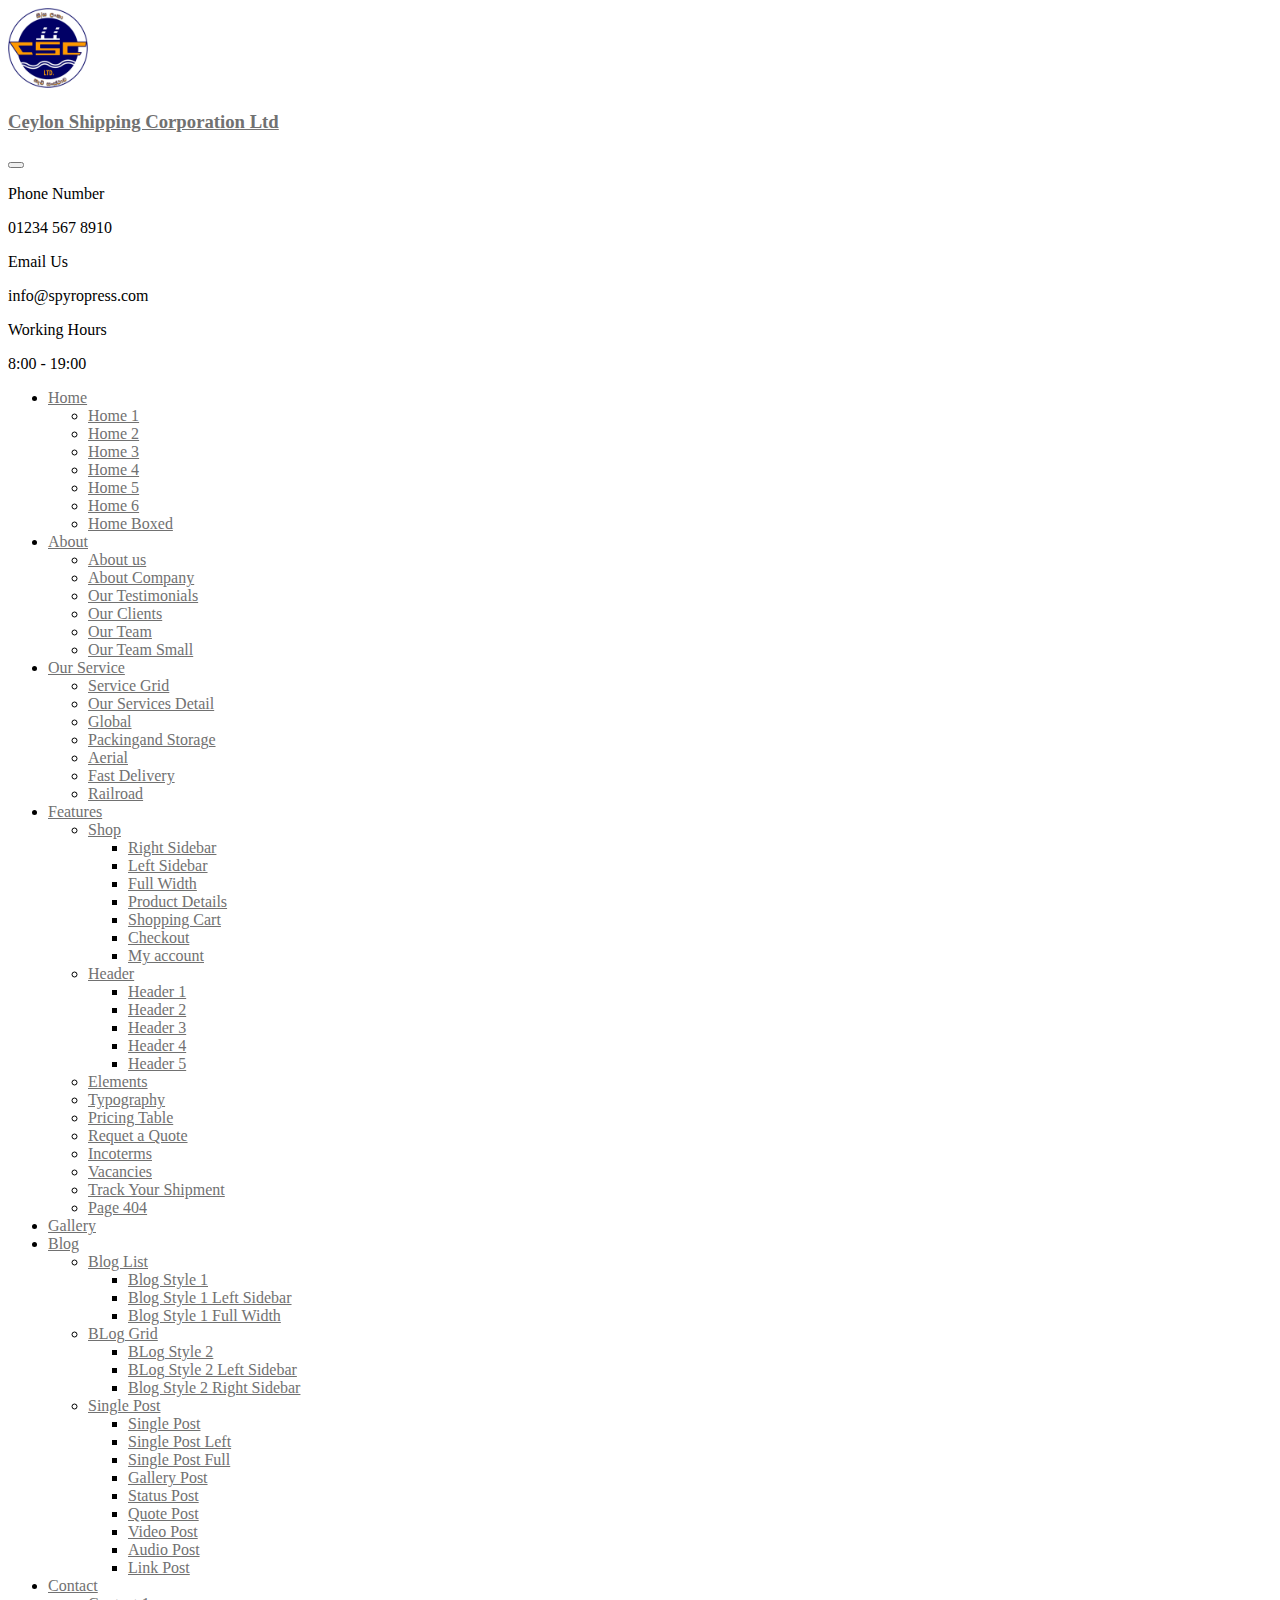
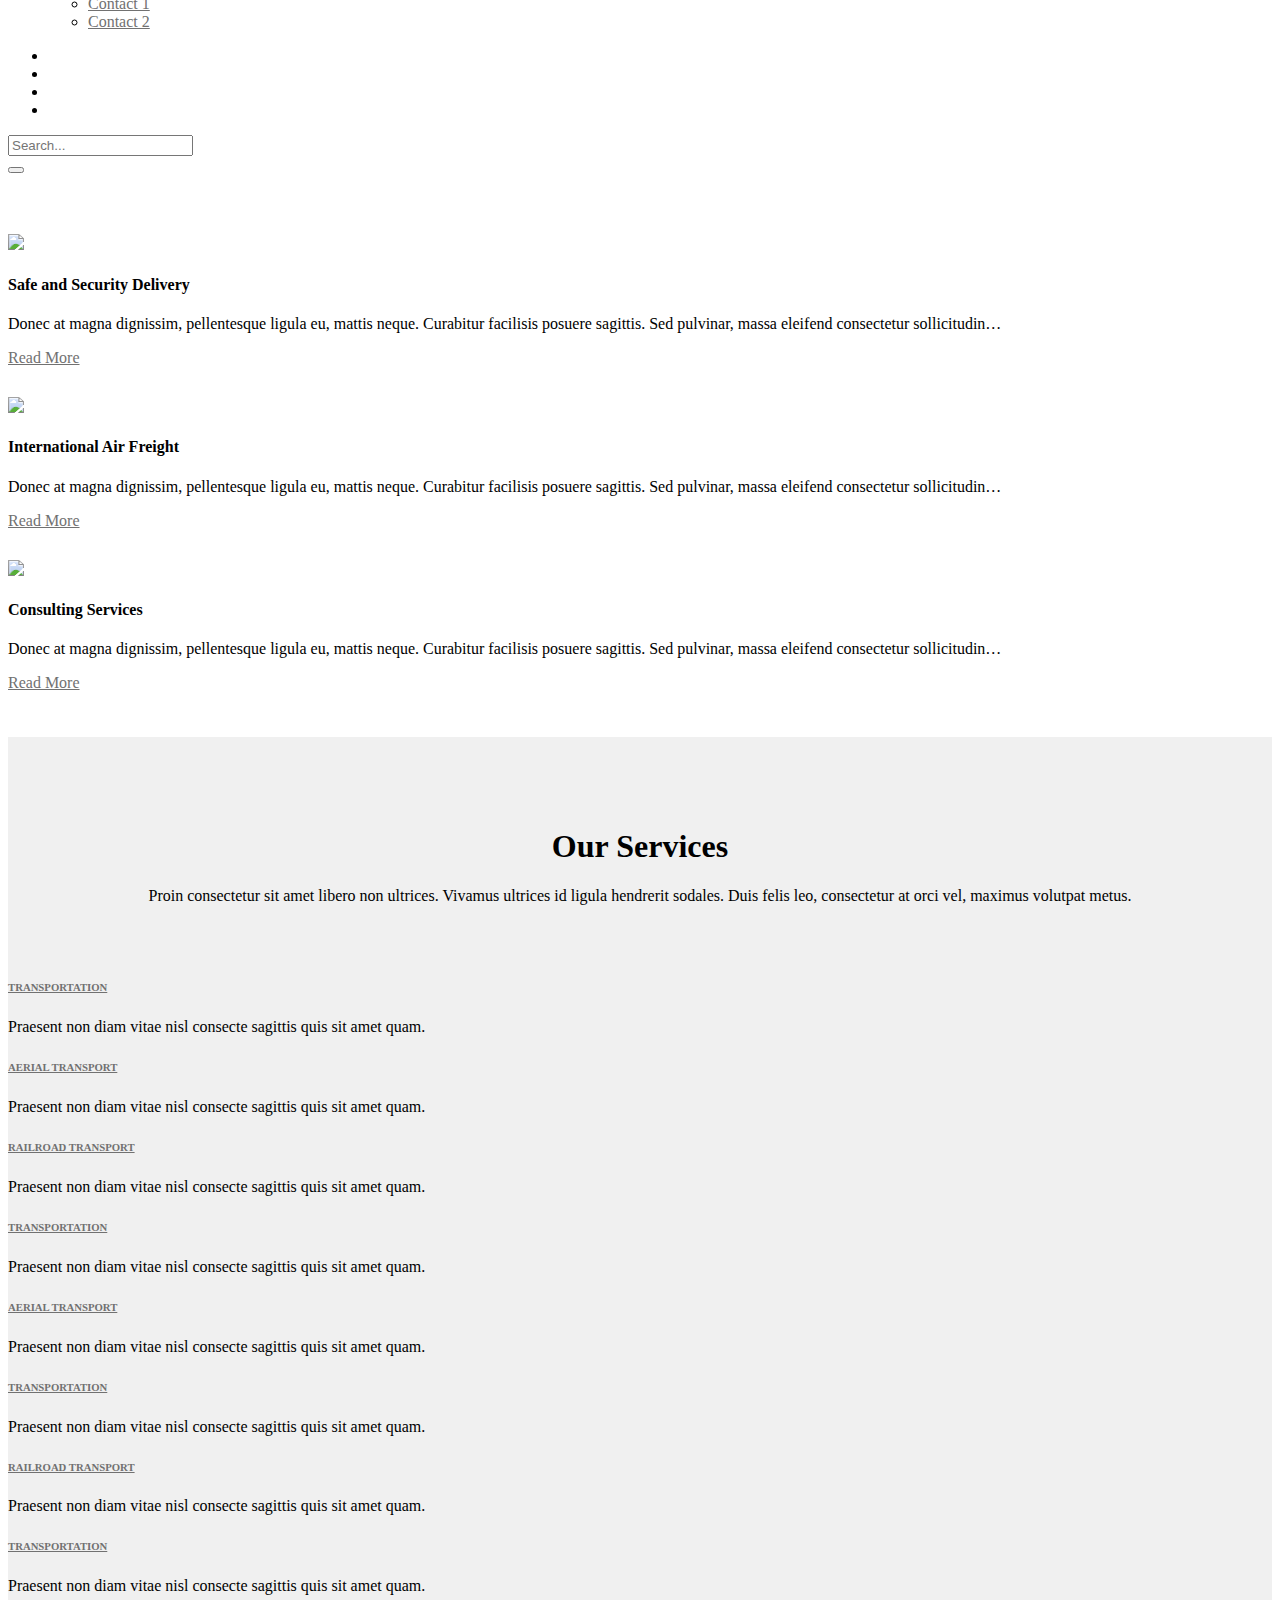
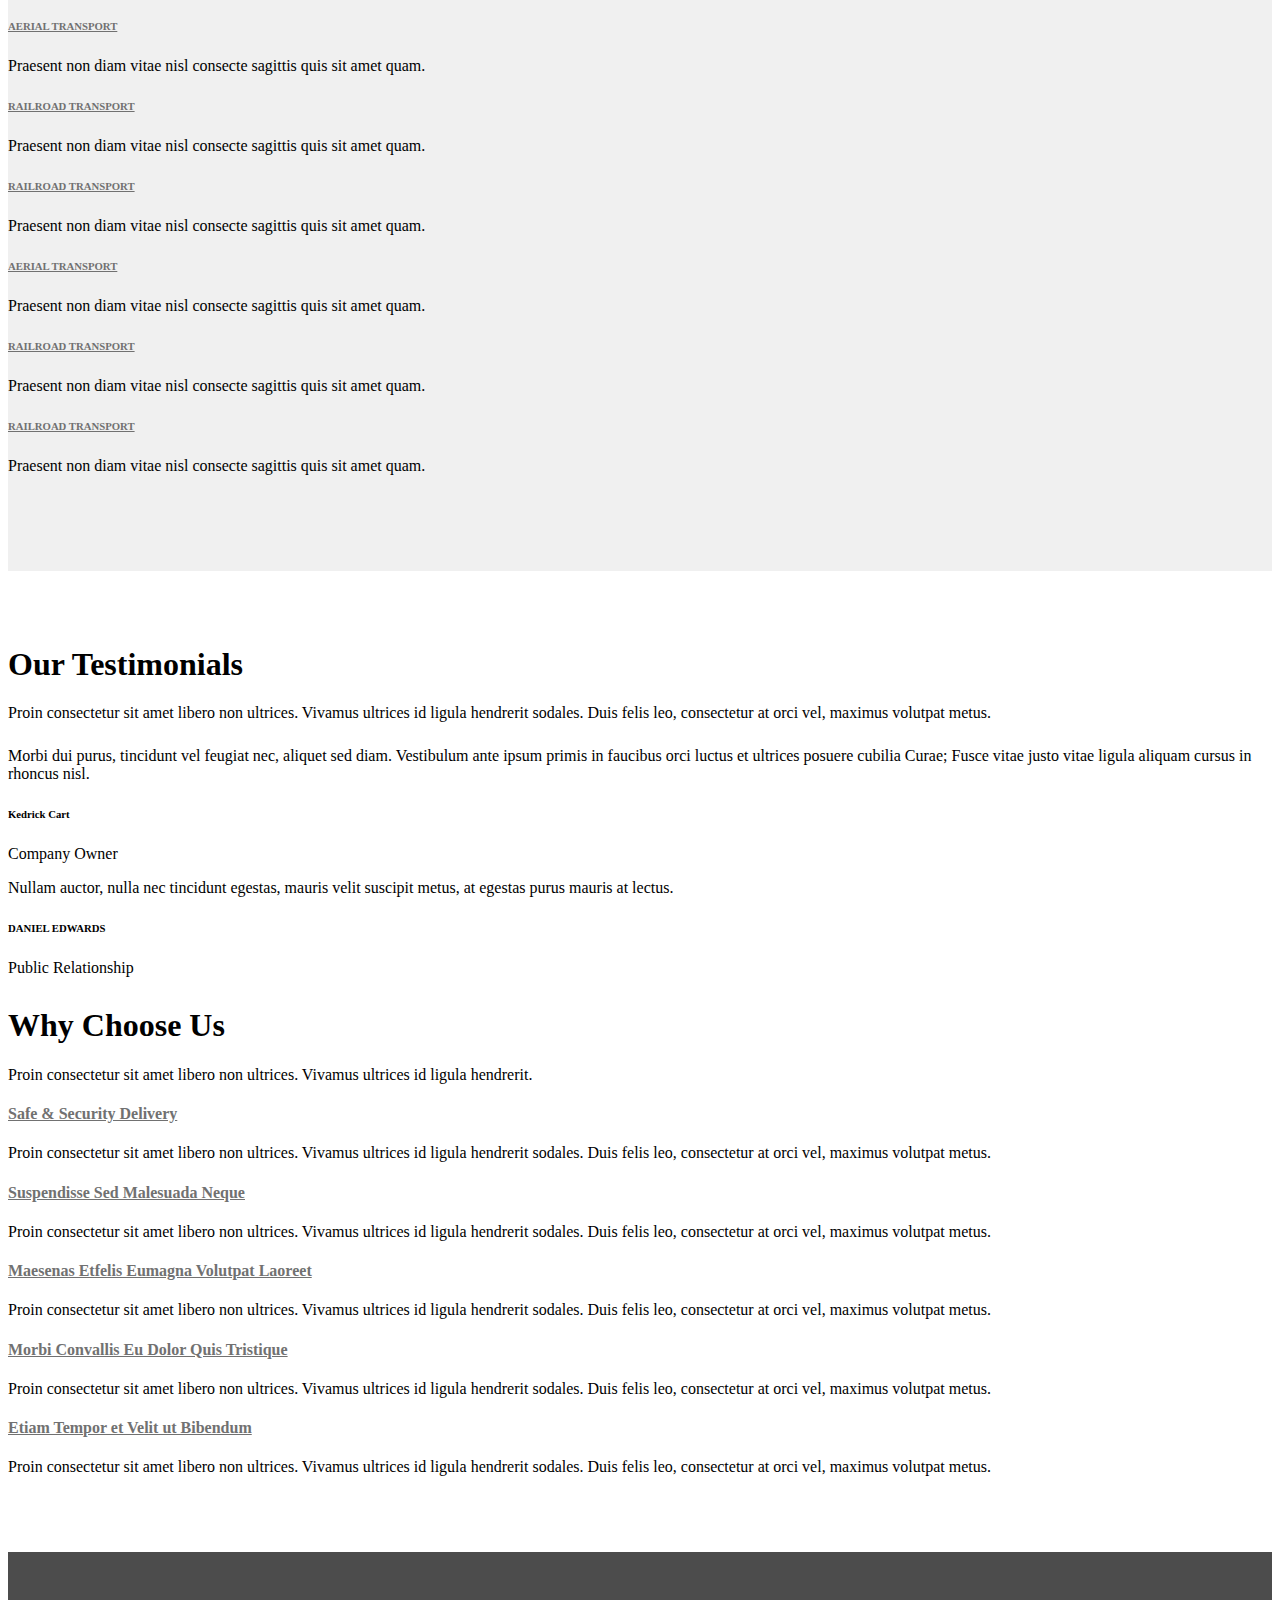
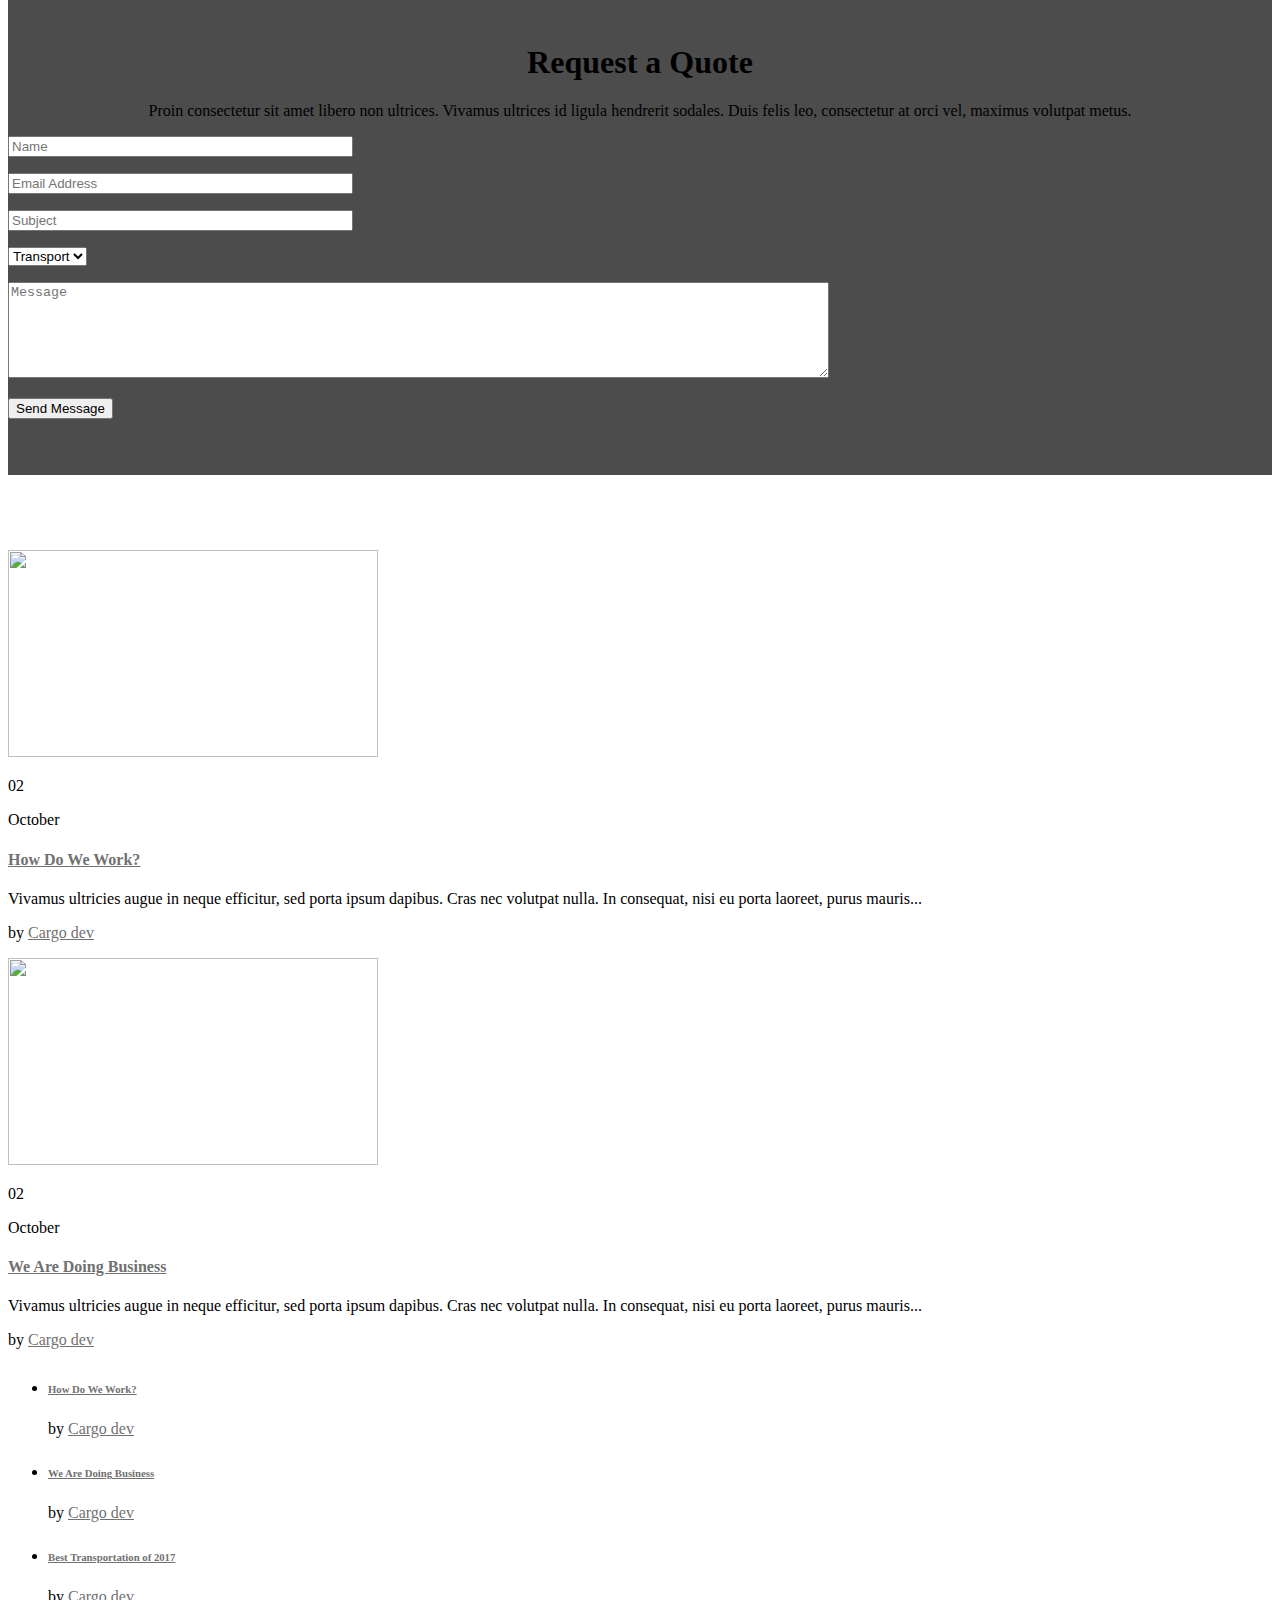
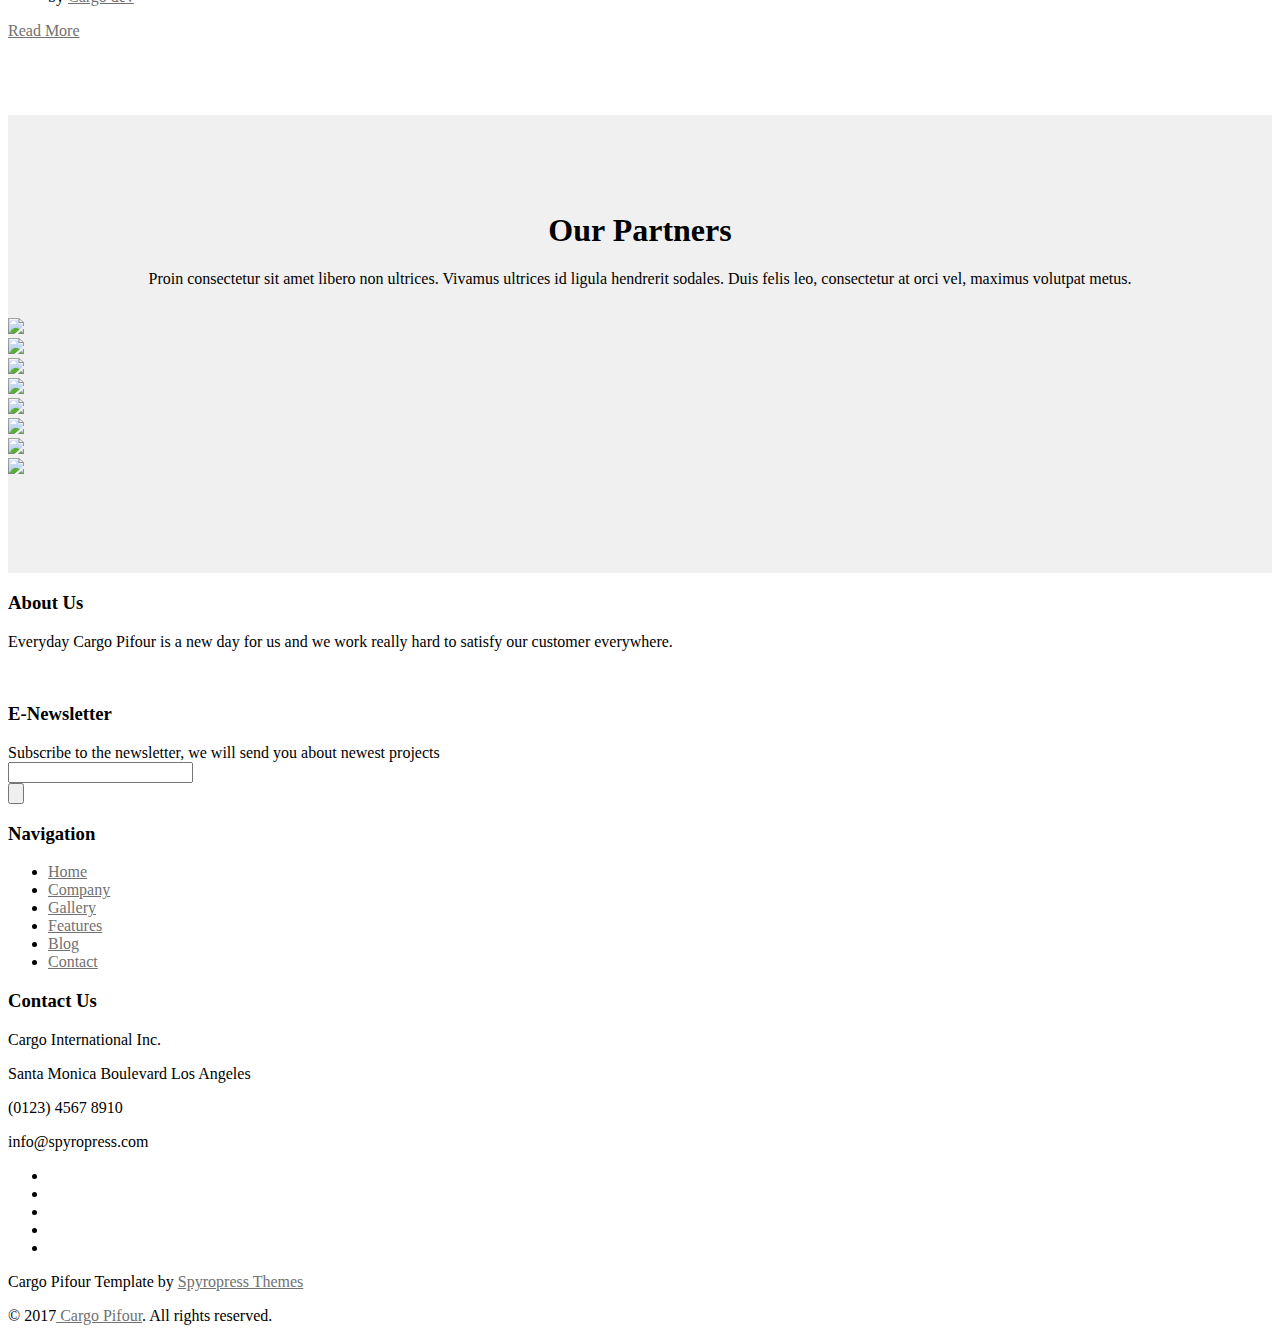
==== index.html @ 9b066dac "Init files: Logo changed" ====
<!DOCTYPE html>
<html lang="en-GB">

<head>
	<meta charset="UTF-8" />
	<meta name="viewport" content="initial-scale=1, width=device-width" />

	<!-- STYLES - START -->
	<link rel="profile" href="http://gmpg.org/xfn/11" />
	<link rel="pingback" href="http://demo.spyropress.com/themeforest/cargo-pifour/xmlrpc.php" />
	<link rel="shortcut icon" type="image/x-icon" href="http://demo.spyropress.com/themeforest/cargo-pifour/wp-content/themes/cargo-pifour/favicon.ico" />
	<title>Ceylon Shipping Corporation</title>
	<style type="text/css" data-type="vc_shortcodes-custom-css">
		.vc_custom_1527144439860 {
			margin-bottom: 45px !important;
			padding-top: 60px !important;
		}

		.vc_custom_1527144449738 {
			padding-top: 70px !important;
			padding-bottom: 55px !important;
			background-color: #f0f0f0 !important;
		}

		.vc_custom_1527144464434 {
			padding-top: 45px !important;
			padding-bottom: 60px !important;
		}

		.vc_custom_1527144474125 {
			padding-top: 70px !important;
			padding-bottom: 40px !important;
			background: rgba(0, 0, 0, 0.7) url(http://demo.spyropress.com/themeforest/cargo-pifour/wp-content/uploads/2017/10/bg-contact1.jpg?id=912) !important;
			background-position: center !important;
			background-repeat: no-repeat !important;
			background-size: cover !important;
			*background-color: rgb(0, 0, 0) !important;
		}

		.vc_custom_1527144483022 {
			padding-top: 45px !important;
			padding-bottom: 15px !important;
		}

		.vc_custom_1527144491847 {
			padding-top: 75px !important;
			padding-bottom: 95px !important;
			background-color: #f0f0f0 !important;
		}

		.vc_custom_1508555782010 {
			margin-bottom: 30px !important;
		}

		.vc_custom_1508555789869 {
			margin-bottom: 30px !important;
		}

		.vc_custom_1508555797067 {
			margin-bottom: 30px !important;
		}

		.vc_custom_1508682303495 {
			padding-bottom: 25px !important;
		}

		.vc_custom_1508746159305 {
			padding-bottom: 35px !important;
		}

		.vc_custom_1509585738208 {
			margin-top: 30px !important;
		}

		.vc_custom_1508746845796 {
			margin-top: 30px !important;
		}

		.vc_custom_1509585748386 {
			margin-top: 25px !important;
		}

		.vc_custom_1508832079896 {
			margin-top: 30px !important;
		}

		.vc_custom_1511777697873 {
			margin-top: 30px !important;
			margin-bottom: 60px !important;
		}

		.vc_custom_1508829983040 {
			margin-bottom: 30px !important;
		}
	</style>
	<link rel="stylesheet" href="assets/styles/style.css">
	<link rel='dns-prefetch' href='//fonts.googleapis.com' />
	<link rel='dns-prefetch' href='//s.w.org' />
	<link rel="alternate" type="application/rss+xml"
		title="Cargo Pifour - Logistic and Transportation WordPress Theme &raquo; Feed"
		href="http://demo.spyropress.com/themeforest/cargo-pifour/feed/" />
	<link rel="alternate" type="application/rss+xml"
		title="Cargo Pifour - Logistic and Transportation WordPress Theme &raquo; Comments Feed"
		href="http://demo.spyropress.com/themeforest/cargo-pifour/comments/feed/" />
	<!-- STYLES - END -->

	<!-- SCRIPTS - START -->
	<script type="text/javascript">
		window._wpemojiSettings = { "baseUrl": "https:\/\/s.w.org\/images\/core\/emoji\/12.0.0-1\/72x72\/", "ext": ".png", "svgUrl": "https:\/\/s.w.org\/images\/core\/emoji\/12.0.0-1\/svg\/", "svgExt": ".svg", "source": { "concatemoji": "http:\/\/demo.spyropress.com\/themeforest\/cargo-pifour\/wp-includes\/js\/wp-emoji-release.min.js?ver=5.2.9" } };
		!function (a, b, c) { function d(a, b) { var c = String.fromCharCode; l.clearRect(0, 0, k.width, k.height), l.fillText(c.apply(this, a), 0, 0); var d = k.toDataURL(); l.clearRect(0, 0, k.width, k.height), l.fillText(c.apply(this, b), 0, 0); var e = k.toDataURL(); return d === e } function e(a) { var b; if (!l || !l.fillText) return !1; switch (l.textBaseline = "top", l.font = "600 32px Arial", a) { case "flag": return !(b = d([55356, 56826, 55356, 56819], [55356, 56826, 8203, 55356, 56819])) && (b = d([55356, 57332, 56128, 56423, 56128, 56418, 56128, 56421, 56128, 56430, 56128, 56423, 56128, 56447], [55356, 57332, 8203, 56128, 56423, 8203, 56128, 56418, 8203, 56128, 56421, 8203, 56128, 56430, 8203, 56128, 56423, 8203, 56128, 56447]), !b); case "emoji": return b = d([55357, 56424, 55356, 57342, 8205, 55358, 56605, 8205, 55357, 56424, 55356, 57340], [55357, 56424, 55356, 57342, 8203, 55358, 56605, 8203, 55357, 56424, 55356, 57340]), !b }return !1 } function f(a) { var c = b.createElement("script"); c.src = a, c.defer = c.type = "text/javascript", b.getElementsByTagName("head")[0].appendChild(c) } var g, h, i, j, k = b.createElement("canvas"), l = k.getContext && k.getContext("2d"); for (j = Array("flag", "emoji"), c.supports = { everything: !0, everythingExceptFlag: !0 }, i = 0; i < j.length; i++)c.supports[j[i]] = e(j[i]), c.supports.everything = c.supports.everything && c.supports[j[i]], "flag" !== j[i] && (c.supports.everythingExceptFlag = c.supports.everythingExceptFlag && c.supports[j[i]]); c.supports.everythingExceptFlag = c.supports.everythingExceptFlag && !c.supports.flag, c.DOMReady = !1, c.readyCallback = function () { c.DOMReady = !0 }, c.supports.everything || (h = function () { c.readyCallback() }, b.addEventListener ? (b.addEventListener("DOMContentLoaded", h, !1), a.addEventListener("load", h, !1)) : (a.attachEvent("onload", h), b.attachEvent("onreadystatechange", function () { "complete" === b.readyState && c.readyCallback() })), g = c.source || {}, g.concatemoji ? f(g.concatemoji) : g.wpemoji && g.twemoji && (f(g.twemoji), f(g.wpemoji))) }(window, document, window._wpemojiSettings);
	</script>
	<style type="text/css">
		img.wp-smiley,
		img.emoji {
			display: inline !important;
			border: none !important;
			box-shadow: none !important;
			height: 1em !important;
			width: 1em !important;
			margin: 0 .07em !important;
			vertical-align: -0.1em !important;
			background: none !important;
			padding: 0 !important;
		}
	</style>
	<link rel='stylesheet' id='wc-block-style-css'
		href='http://demo.spyropress.com/themeforest/cargo-pifour/wp-content/plugins/woocommerce/packages/woocommerce-blocks/build/style.css?ver=2.3.0'
		media='all' />
	<link rel='stylesheet' id='contact-form-7-css'
		href='http://demo.spyropress.com/themeforest/cargo-pifour/wp-content/plugins/contact-form-7/includes/css/styles.css?ver=5.1.4'
		media='all' />
	<link rel='stylesheet' id='rs-plugin-settings-css'
		href='http://demo.spyropress.com/themeforest/cargo-pifour/wp-content/plugins/revslider/public/assets/css/settings.css?ver=5.4.8.3'
		media='all' />
	<style id='rs-plugin-settings-inline-css' type='text/css'>
		#rs-demo-id {}
	</style>
	<style id='woocommerce-inline-inline-css' type='text/css'>
		.woocommerce form .form-row .required {
			visibility: visible;
		}
	</style>
	<link rel='stylesheet' id='cargo_pifour-poppins-font-css'
		href='https://fonts.googleapis.com/css?family=Poppins:100,100i,200,200i,300,300i,400,400i,500,500i,600,600i,700,700i,800,800i,900,900i&#038;subset=latin%2Clatin-ext'
		media='all' />
	<link rel='stylesheet' id='cargo_pifour-lato-font-css'
		href='https://fonts.googleapis.com/css?family=Lato:100,100i,200,200i,300,300i,400,400i,500,500i,600,600i,700,700i,800,800i,900,900i&#038;subset=latin%2Clatin-ext'
		media='all' />
	<link rel='stylesheet' id='bootstrap-css'
		href='http://demo.spyropress.com/themeforest/cargo-pifour/wp-content/themes/cargo-pifour/assets/css/bootstrap.min.css?ver=5.2.9'
		media='all' />
	<link rel='stylesheet' id='bootstrap-select-css-css'
		href='http://demo.spyropress.com/themeforest/cargo-pifour/wp-content/themes/cargo-pifour/assets/css/bootstrap-select.css?ver=5.2.9'
		media='all' />
	<link rel='stylesheet' id='font-awesome-css'
		href='http://demo.spyropress.com/themeforest/cargo-pifour/wp-content/plugins/js_composer/assets/lib/bower/font-awesome/css/font-awesome.min.css?ver=6.0.5'
		media='all' />
	<link rel='stylesheet' id='wow-animate-css'
		href='http://demo.spyropress.com/themeforest/cargo-pifour/wp-content/themes/cargo-pifour/assets/css/animate.css?ver=5.2.9'
		media='all' />
	<link rel='stylesheet' id='magnific-popup-css-css'
		href='http://demo.spyropress.com/themeforest/cargo-pifour/wp-content/themes/cargo-pifour/assets/css/magnific-popup.css?ver=1.0.1'
		media='all' />
	<link rel='stylesheet' id='font-stroke-7-icon-css'
		href='http://demo.spyropress.com/themeforest/cargo-pifour/wp-content/themes/cargo-pifour/assets/css/pe-icon-7-stroke.css?ver=5.2.9'
		media='all' />
	<link rel='stylesheet' id='cargo-pifour-style-css'
		href='http://demo.spyropress.com/themeforest/cargo-pifour/wp-content/themes/cargo-pifour/style.css?ver=5.2.9'
		media='all' />
	<!--[if lt IE 9]>
<link rel='stylesheet' id='cargo-pifour-ie-css'  href='http://demo.spyropress.com/themeforest/cargo-pifour/wp-content/themes/cargo-pifour/assets/css/ie.css?ver=5.2.9'  media='all' />
<![endif]-->
	<link rel='stylesheet' id='cargo-pifour-static-css'
		href='http://demo.spyropress.com/themeforest/cargo-pifour/wp-content/themes/cargo-pifour/assets/css/static.css?ver=5.2.9'
		media='all' />
	<link rel='stylesheet' id='custom-dynamic-css'
		href='http://demo.spyropress.com/themeforest/cargo-pifour/wp-content/themes/cargo-pifour/assets/css/custom-dynamic.css?ver=5.2.9'
		media='all' />
	<style id='custom-dynamic-inline-css' type='text/css'>
		body .site-content {
			padding-top: 0;
		}

		body .site-content {
			padding-bottom: 0;
		}
	</style>
	<link rel='stylesheet' id='wpcargo-pifour-widget_cart_search_scripts-css'
		href='http://demo.spyropress.com/themeforest/cargo-pifour/wp-content/themes/cargo-pifour/inc/widgets/cart_search/cart_search.css?ver=5.2.9'
		media='all' />
	<link rel='stylesheet' id='newsletter-css'
		href='http://demo.spyropress.com/themeforest/cargo-pifour/wp-content/plugins/newsletter/style.css?ver=6.2.2'
		media='all' />
	<!--[if lt IE 9]>
<link rel='stylesheet' id='vc_lte_ie9-css'  href='http://demo.spyropress.com/themeforest/cargo-pifour/wp-content/plugins/js_composer/assets/css/vc_lte_ie9.min.css?ver=6.0.5'  media='screen' />
<![endif]-->
	<link rel='stylesheet' id='js_composer_front-css'
		href='http://demo.spyropress.com/themeforest/cargo-pifour/wp-content/plugins/js_composer/assets/css/js_composer.min.css?ver=6.0.5'
		media='all' />
	<script
		src='http://demo.spyropress.com/themeforest/cargo-pifour/wp-includes/js/jquery/jquery.js?ver=1.12.4-wp'></script>
	<script
		src='http://demo.spyropress.com/themeforest/cargo-pifour/wp-includes/js/jquery/jquery-migrate.min.js?ver=1.4.1'></script>
	<script
		src='http://demo.spyropress.com/themeforest/cargo-pifour/wp-content/plugins/revslider/public/assets/js/jquery.themepunch.tools.min.js?ver=5.4.8.3'></script>
	<script
		src='http://demo.spyropress.com/themeforest/cargo-pifour/wp-content/plugins/revslider/public/assets/js/jquery.themepunch.revolution.min.js?ver=5.4.8.3'></script>
	<script
		src='http://demo.spyropress.com/themeforest/cargo-pifour/wp-content/plugins/woocommerce/assets/js/jquery-blockui/jquery.blockUI.min.js?ver=2.70'></script>
	<script type='text/javascript'>
		/* <![CDATA[ */
		var wc_add_to_cart_params = { "ajax_url": "\/themeforest\/cargo-pifour\/wp-admin\/admin-ajax.php", "wc_ajax_url": "\/themeforest\/cargo-pifour\/?wc-ajax=%%endpoint%%", "i18n_view_cart": "View basket", "cart_url": "http:\/\/demo.spyropress.com\/themeforest\/cargo-pifour\/basket\/", "is_cart": "", "cart_redirect_after_add": "no" };
/* ]]> */
	</script>
	<script
		src='http://demo.spyropress.com/themeforest/cargo-pifour/wp-content/plugins/woocommerce/assets/js/frontend/add-to-cart.min.js?ver=3.7.0'></script>
	<script
		src='http://demo.spyropress.com/themeforest/cargo-pifour/wp-content/plugins/js_composer/assets/js/vendors/woocommerce-add-to-cart.js?ver=6.0.5'></script>
	<script
		src='http://demo.spyropress.com/themeforest/cargo-pifour/wp-content/themes/cargo-pifour/assets/js/bootstrap.min.js?ver=3.3.2'></script>
	<script
		src='http://demo.spyropress.com/themeforest/cargo-pifour/wp-content/plugins/ef4-framework/assets2/plugins/bootstrap-select/js/bootstrap-select.js?ver=5.2.9'></script>
	<link rel='https://api.w.org/' href='http://demo.spyropress.com/themeforest/cargo-pifour/wp-json/' />
	<link rel="EditURI" type="application/rsd+xml" title="RSD"
		href="http://demo.spyropress.com/themeforest/cargo-pifour/xmlrpc.php?rsd" />
	<link rel="wlwmanifest" type="application/wlwmanifest+xml"
		href="http://demo.spyropress.com/themeforest/cargo-pifour/wp-includes/wlwmanifest.xml" />
	<meta name="generator" content="WordPress 5.2.9" />
	<meta name="generator" content="WooCommerce 3.7.0" />
	<link rel="canonical" href="http://demo.spyropress.com/themeforest/cargo-pifour/" />
	<link rel='shortlink' href='http://demo.spyropress.com/themeforest/cargo-pifour/' />
	<link rel="alternate" type="application/json+oembed"
		href="http://demo.spyropress.com/themeforest/cargo-pifour/wp-json/oembed/1.0/embed?url=http%3A%2F%2Fdemo.spyropress.com%2Fthemeforest%2Fcargo-pifour%2F" />
	<link rel="alternate" type="text/xml+oembed"
		href="http://demo.spyropress.com/themeforest/cargo-pifour/wp-json/oembed/1.0/embed?url=http%3A%2F%2Fdemo.spyropress.com%2Fthemeforest%2Fcargo-pifour%2F&#038;format=xml" />
	<noscript>
		<style>
			.woocommerce-product-gallery {
				opacity: 1 !important;
			}
		</style>
	</noscript>
	<meta name="generator" content="Powered by WPBakery Page Builder - drag and drop page builder for WordPress." />
	<meta name="generator"
		content="Powered by Slider Revolution 5.4.8.3 - responsive, Mobile-Friendly Slider Plugin for WordPress with comfortable drag and drop interface." />
	<script>function setREVStartSize(e) {
			try {
				e.c = jQuery(e.c); var i = jQuery(window).width(), t = 9999, r = 0, n = 0, l = 0, f = 0, s = 0, h = 0;
				if (e.responsiveLevels && (jQuery.each(e.responsiveLevels, function (e, f) { f > i && (t = r = f, l = e), i > f && f > r && (r = f, n = e) }), t > r && (l = n)), f = e.gridheight[l] || e.gridheight[0] || e.gridheight, s = e.gridwidth[l] || e.gridwidth[0] || e.gridwidth, h = i / s, h = h > 1 ? 1 : h, f = Math.round(h * f), "fullscreen" == e.sliderLayout) { var u = (e.c.width(), jQuery(window).height()); if (void 0 != e.fullScreenOffsetContainer) { var c = e.fullScreenOffsetContainer.split(","); if (c) jQuery.each(c, function (e, i) { u = jQuery(i).length > 0 ? u - jQuery(i).outerHeight(!0) : u }), e.fullScreenOffset.split("%").length > 1 && void 0 != e.fullScreenOffset && e.fullScreenOffset.length > 0 ? u -= jQuery(window).height() * parseInt(e.fullScreenOffset, 0) / 100 : void 0 != e.fullScreenOffset && e.fullScreenOffset.length > 0 && (u -= parseInt(e.fullScreenOffset, 0)) } f = u } else void 0 != e.minHeight && f < e.minHeight && (f = e.minHeight); e.c.closest(".rev_slider_wrapper").css({ height: f })
			} catch (d) { console.log("Failure at Presize of Slider:" + d) }
		};</script>
	<style type="text/css" title="dynamic-css" class="options-output">
		#page-title {
			background-image: url('http://demo.spyropress.com/themeforest/cargo-pifour/wp-content/uploads/2017/10/header.png');
		}

		a {
			color: #717171;
		}

		a:hover {
			color: #006db7;
		}
	</style><noscript>
		<style>
			.wpb_animate_when_almost_visible {
				opacity: 1;
			}
		</style>
	</noscript>

	<script type="text/javascript"
		src="//demo.spyropress.com/themeforest/cargo-pifour/wp-content/plugins/revslider/public/assets/js/extensions/revolution.extension.slideanims.min.js"></script>
	<script type="text/javascript"
		src="//demo.spyropress.com/themeforest/cargo-pifour/wp-content/plugins/revslider/public/assets/js/extensions/revolution.extension.actions.min.js"></script>
	<script type="text/javascript"
		src="//demo.spyropress.com/themeforest/cargo-pifour/wp-content/plugins/revslider/public/assets/js/extensions/revolution.extension.layeranimation.min.js"></script>
	<script type="text/javascript"
		src="//demo.spyropress.com/themeforest/cargo-pifour/wp-content/plugins/revslider/public/assets/js/extensions/revolution.extension.navigation.min.js"></script>

</head>

<body class="home page-template-default page page-id-2 theme-cargo-pifour woocommerce-no-js wpb-js-composer js-comp-ver-6.0.5 vc_responsive">
	<div id="page" class="hfeed site ">
		<header id="masthead" class="site-header header-default header-transparent" role="banner">
			<!-- <div id="header_top" class="header-top layout1">
				<div class="container">
					<div class="header-top-wrap clearfix">
						<div class="header-top-left">
							<aside id="text-2" class="widget widget_text">
								<div class="textwidget">
									<p>Cargo Pifour Transportation Company</p>
								</div>
							</aside>
						</div>
						<div class="header-top-right hidden-xs hidden-sm">
							<aside id="nav_menu-2" class="widget widget_nav_menu">
								<div class="menu-menu-top-header-container">
									<ul id="menu-menu-top-header" class="menu">
										<li id="menu-item-1043"
											class="menu-item menu-item-type-post_type menu-item-object-page menu-item-1043">
											<a
												href="http://demo.spyropress.com/themeforest/cargo-pifour/table/">Extras</a>
										</li>
										<li id="menu-item-33"
											class="menu-item menu-item-type-custom menu-item-object-custom menu-item-33">
											<a href="http://spyropress.com/out/pifour">Buy Now</a></li>
									</ul>
								</div>
							</aside>
						</div>
					</div>
				</div>
			</div> -->
			<div id="header_middle" class="header-middle">
				<div class="container">
					<div class="header-middle-wrap">
						<div id="cshero-header-logo" class="site-branding header-middle-center">
							<div class="main_logo">
								<a class="main-logo" href="http://demo.spyropress.com/themeforest/cargo-pifour/">
									<img alt="Cargo Pifour - Logistic and Transportation WordPress Theme" width="80px" src="assets/images/cscl_logo.jpg">
									<h3 >Ceylon Shipping Corporation Ltd</h3>
								</a>
							</div>
							<button type="button" class="navbar-toggle collapsed" data-toggle="collapse"
								data-target="#site-navigation" aria-expanded="false">
								<span class="icon-bar"></span>
								<span class="icon-bar"></span>
								<span class="icon-bar"></span>
							</button>
						</div>
						<div class="header-middle-right hidden-xs hidden-sm hidden-md">
							<aside id="cms_text-2" class="widget cms_text">
								<div class="cms-text1">
									<p><i class="fa fa-mobile-phone"></i></p>
									<div class="block-right">
										<p>Phone Number</p>
										<p>01234 567 8910</p>
									</div>
								</div>
							</aside>
							<aside id="cms_text-4" class="widget cms_text">
								<div class="cms-text1">
									<p><i class="fa fa-envelope-o"></i></p>
									<div class="block-right">
										<p>Email Us</p>
										<p>info@spyropress.com</p>
									</div>
								</div>
							</aside>
							<aside id="cms_text-3" class="widget cms_text">
								<div class="cms-text1">
									<p><i class="fa fa-clock-o"></i></p>
									<div class="block-right">
										<p>Working Hours</p>
										<p>8:00 - 19:00</p>
									</div>
								</div>
							</aside>
						</div>
					</div>
				</div>
			</div>
			<div id="cshero-header" class="cshero-main-header sticky-desktop">
				<div class="main-header-wrap">
					<div class="container">
						<div class="main-header-outer">
							<div id="cshero-header-navigation" class="header-navigation ">
								<nav id="site-navigation" class="collapse main-navigation">
									<div class="menu-main-menu-container">
										<ul id="menu-main-menu" class="nav-menu menu-main-menu">
											<li id="menu-item-1063"
												class="menu-item menu-item-type-post_type menu-item-object-page menu-item-home current-menu-item page_item page-item-2 current_page_item current-menu-ancestor current-menu-parent current_page_parent current_page_ancestor menu-item-has-children menu-item-1063">
												<a href="http://demo.spyropress.com/themeforest/cargo-pifour/"
													aria-current="page">Home</a>
												<ul class="sub-menu">
													<li id="menu-item-31"
														class="menu-item menu-item-type-post_type menu-item-object-page menu-item-home current-menu-item page_item page-item-2 current_page_item menu-item-31">
														<a href="http://demo.spyropress.com/themeforest/cargo-pifour/"
															aria-current="page">Home 1</a></li>
													<li id="menu-item-746"
														class="menu-item menu-item-type-post_type menu-item-object-page menu-item-746">
														<a
															href="http://demo.spyropress.com/themeforest/cargo-pifour/home-2/">Home
															2</a></li>
													<li id="menu-item-745"
														class="menu-item menu-item-type-post_type menu-item-object-page menu-item-745">
														<a
															href="http://demo.spyropress.com/themeforest/cargo-pifour/home-3/">Home
															3</a></li>
													<li id="menu-item-1390"
														class="menu-item menu-item-type-post_type menu-item-object-page menu-item-1390">
														<a
															href="http://demo.spyropress.com/themeforest/cargo-pifour/home-4/">Home
															4</a></li>
													<li id="menu-item-1389"
														class="menu-item menu-item-type-post_type menu-item-object-page menu-item-1389">
														<a
															href="http://demo.spyropress.com/themeforest/cargo-pifour/home-5/">Home
															5</a></li>
													<li id="menu-item-1388"
														class="menu-item menu-item-type-post_type menu-item-object-page menu-item-1388">
														<a
															href="http://demo.spyropress.com/themeforest/cargo-pifour/home-6/">Home
															6</a></li>
													<li id="menu-item-1052"
														class="menu-item menu-item-type-post_type menu-item-object-page menu-item-1052">
														<a
															href="http://demo.spyropress.com/themeforest/cargo-pifour/home-boxed/">Home
															Boxed</a></li>
												</ul>
											</li>
											<li id="menu-item-151"
												class="menu-item menu-item-type-custom menu-item-object-custom menu-item-has-children menu-item-151">
												<a href="#">About</a>
												<ul class="sub-menu">
													<li id="menu-item-30"
														class="menu-item menu-item-type-post_type menu-item-object-page menu-item-30">
														<a
															href="http://demo.spyropress.com/themeforest/cargo-pifour/about-company/">About
															us</a></li>
													<li id="menu-item-152"
														class="menu-item menu-item-type-post_type menu-item-object-page menu-item-152">
														<a
															href="http://demo.spyropress.com/themeforest/cargo-pifour/about-company-2/">About
															Company</a></li>
													<li id="menu-item-1035"
														class="menu-item menu-item-type-post_type menu-item-object-page menu-item-1035">
														<a
															href="http://demo.spyropress.com/themeforest/cargo-pifour/our-testimonials/">Our
															Testimonials</a></li>
													<li id="menu-item-1042"
														class="menu-item menu-item-type-post_type menu-item-object-page menu-item-1042">
														<a
															href="http://demo.spyropress.com/themeforest/cargo-pifour/our-testimonials-2/">Our
															Clients</a></li>
													<li id="menu-item-1065"
														class="menu-item menu-item-type-post_type menu-item-object-page menu-item-1065">
														<a
															href="http://demo.spyropress.com/themeforest/cargo-pifour/our-team/">Our
															Team</a></li>
													<li id="menu-item-1064"
														class="menu-item menu-item-type-post_type menu-item-object-page menu-item-1064">
														<a
															href="http://demo.spyropress.com/themeforest/cargo-pifour/our-team-small/">Our
															Team Small</a></li>
												</ul>
											</li>
											<li id="menu-item-1187"
												class="menu-item menu-item-type-custom menu-item-object-custom menu-item-has-children menu-item-1187">
												<a href="#">Our Service</a>
												<ul class="sub-menu">
													<li id="menu-item-154"
														class="menu-item menu-item-type-post_type menu-item-object-page menu-item-154">
														<a
															href="http://demo.spyropress.com/themeforest/cargo-pifour/our-service/">Service
															Grid</a></li>
													<li id="menu-item-247"
														class="menu-item menu-item-type-custom menu-item-object-custom menu-item-247">
														<a href="?services=fast-delivery">Our Services Detail</a></li>
													<li id="menu-item-918"
														class="menu-item menu-item-type-custom menu-item-object-custom menu-item-918">
														<a href="?services=global-transportation">Global</a></li>
													<li id="menu-item-919"
														class="menu-item menu-item-type-custom menu-item-object-custom menu-item-919">
														<a href="?services=packing-and-storage">Packingand Storage</a>
													</li>
													<li id="menu-item-921"
														class="menu-item menu-item-type-custom menu-item-object-custom menu-item-921">
														<a href="?services=aerial-transportation">Aerial</a></li>
													<li id="menu-item-917"
														class="menu-item menu-item-type-custom menu-item-object-custom menu-item-917">
														<a href="?services=fast-delivery">Fast Delivery</a></li>
													<li id="menu-item-920"
														class="menu-item menu-item-type-custom menu-item-object-custom menu-item-920">
														<a href="?services=railroad-transportation">Railroad</a></li>
												</ul>
											</li>
											<li id="menu-item-404"
												class="menu-item menu-item-type-custom menu-item-object-custom menu-item-has-children menu-item-404">
												<a href="#">Features</a>
												<ul class="sub-menu">
													<li id="menu-item-826"
														class="menu-item menu-item-type-custom menu-item-object-custom menu-item-has-children menu-item-826">
														<a href="#">Shop</a>
														<ul class="sub-menu">
															<li id="menu-item-825"
																class="menu-item menu-item-type-custom menu-item-object-custom menu-item-825">
																<a href="?post_type=product&#038;layout=right">Right
																	Sidebar</a></li>
															<li id="menu-item-824"
																class="menu-item menu-item-type-custom menu-item-object-custom menu-item-824">
																<a href="?post_type=product&#038;layout=left">Left
																	Sidebar</a></li>
															<li id="menu-item-823"
																class="menu-item menu-item-type-custom menu-item-object-custom menu-item-823">
																<a href="?post_type=product&#038;layout=full">Full
																	Width</a></li>
															<li id="menu-item-822"
																class="menu-item menu-item-type-custom menu-item-object-custom menu-item-822">
																<a href="?product=happy-ninja">Product Details</a></li>
															<li id="menu-item-764"
																class="menu-item menu-item-type-post_type menu-item-object-page menu-item-764">
																<a
																	href="http://demo.spyropress.com/themeforest/cargo-pifour/basket/">Shopping
																	Cart</a></li>
															<li id="menu-item-765"
																class="menu-item menu-item-type-post_type menu-item-object-page menu-item-765">
																<a
																	href="http://demo.spyropress.com/themeforest/cargo-pifour/checkout/">Checkout</a>
															</li>
															<li id="menu-item-766"
																class="menu-item menu-item-type-post_type menu-item-object-page menu-item-766">
																<a
																	href="http://demo.spyropress.com/themeforest/cargo-pifour/my-account/">My
																	account</a></li>
														</ul>
													</li>
													<li id="menu-item-1048"
														class="menu-item menu-item-type-post_type menu-item-object-page menu-item-has-children menu-item-1048">
														<a
															href="http://demo.spyropress.com/themeforest/cargo-pifour/typography-2/">Header</a>
														<ul class="sub-menu">
															<li id="menu-item-763"
																class="menu-item menu-item-type-post_type menu-item-object-page menu-item-763">
																<a
																	href="http://demo.spyropress.com/themeforest/cargo-pifour/typography-2/">Header
																	1</a></li>
															<li id="menu-item-762"
																class="menu-item menu-item-type-post_type menu-item-object-page menu-item-762">
																<a
																	href="http://demo.spyropress.com/themeforest/cargo-pifour/typography-2-2/">Header
																	2</a></li>
															<li id="menu-item-761"
																class="menu-item menu-item-type-post_type menu-item-object-page menu-item-761">
																<a
																	href="http://demo.spyropress.com/themeforest/cargo-pifour/typography-2-2-2/">Header
																	3</a></li>
															<li id="menu-item-1441"
																class="menu-item menu-item-type-post_type menu-item-object-page menu-item-1441">
																<a
																	href="http://demo.spyropress.com/themeforest/cargo-pifour/header-4/">Header
																	4</a></li>
															<li id="menu-item-1440"
																class="menu-item menu-item-type-post_type menu-item-object-page menu-item-1440">
																<a
																	href="http://demo.spyropress.com/themeforest/cargo-pifour/header-5/">Header
																	5</a></li>
														</ul>
													</li>
													<li id="menu-item-415"
														class="menu-item menu-item-type-post_type menu-item-object-page menu-item-415">
														<a
															href="http://demo.spyropress.com/themeforest/cargo-pifour/elements/">Elements</a>
													</li>
													<li id="menu-item-115"
														class="menu-item menu-item-type-post_type menu-item-object-page menu-item-115">
														<a
															href="http://demo.spyropress.com/themeforest/cargo-pifour/typography/">Typography</a>
													</li>
													<li id="menu-item-1013"
														class="menu-item menu-item-type-post_type menu-item-object-page menu-item-1013">
														<a
															href="http://demo.spyropress.com/themeforest/cargo-pifour/table/">Pricing
															Table</a></li>
													<li id="menu-item-978"
														class="menu-item menu-item-type-post_type menu-item-object-page menu-item-978">
														<a
															href="http://demo.spyropress.com/themeforest/cargo-pifour/aaa/">Requet
															a Quote</a></li>
													<li id="menu-item-977"
														class="menu-item menu-item-type-post_type menu-item-object-page menu-item-977">
														<a
															href="http://demo.spyropress.com/themeforest/cargo-pifour/incoterms/">Incoterms</a>
													</li>
													<li id="menu-item-976"
														class="menu-item menu-item-type-post_type menu-item-object-page menu-item-976">
														<a
															href="http://demo.spyropress.com/themeforest/cargo-pifour/957-2/">Vacancies</a>
													</li>
													<li id="menu-item-1083"
														class="menu-item menu-item-type-post_type menu-item-object-page menu-item-1083">
														<a
															href="http://demo.spyropress.com/themeforest/cargo-pifour/track-your-shipment/">Track
															Your Shipment</a></li>
													<li id="menu-item-411"
														class="menu-item menu-item-type-custom menu-item-object-custom menu-item-411">
														<a href="?p=1243224134">Page 404</a></li>
												</ul>
											</li>
											<li id="menu-item-28"
												class="menu-item menu-item-type-post_type menu-item-object-page menu-item-28">
												<a
													href="http://demo.spyropress.com/themeforest/cargo-pifour/project/">Gallery</a>
											</li>
											<li id="menu-item-110"
												class="menu-item menu-item-type-custom menu-item-object-custom menu-item-has-children menu-item-110">
												<a href="#">Blog</a>
												<ul class="sub-menu">
													<li id="menu-item-493"
														class="menu-item menu-item-type-post_type menu-item-object-page menu-item-has-children menu-item-493">
														<a
															href="http://demo.spyropress.com/themeforest/cargo-pifour/blogs/">Blog
															List</a>
														<ul class="sub-menu">
															<li id="menu-item-27"
																class="menu-item menu-item-type-post_type menu-item-object-page menu-item-27">
																<a
																	href="http://demo.spyropress.com/themeforest/cargo-pifour/blogs/">Blog
																	Style 1</a></li>
															<li id="menu-item-111"
																class="menu-item menu-item-type-custom menu-item-object-custom menu-item-111">
																<a href="?page_id=19&#038;layout=left">Blog Style 1 Left
																	Sidebar</a></li>
															<li id="menu-item-112"
																class="menu-item menu-item-type-custom menu-item-object-custom menu-item-112">
																<a href="?page_id=19&#038;layout=full">Blog Style 1 Full
																	Width</a></li>
														</ul>
													</li>
													<li id="menu-item-494"
														class="menu-item menu-item-type-post_type menu-item-object-page menu-item-has-children menu-item-494">
														<a
															href="http://demo.spyropress.com/themeforest/cargo-pifour/blog-style-2/">BLog
															Grid</a>
														<ul class="sub-menu">
															<li id="menu-item-142"
																class="menu-item menu-item-type-post_type menu-item-object-page menu-item-142">
																<a
																	href="http://demo.spyropress.com/themeforest/cargo-pifour/blog-style-2/">BLog
																	Style 2</a></li>
															<li id="menu-item-176"
																class="menu-item menu-item-type-post_type menu-item-object-page menu-item-176">
																<a
																	href="http://demo.spyropress.com/themeforest/cargo-pifour/blog-style-2-left-sidebar/">BLog
																	Style 2 Left Sidebar</a></li>
															<li id="menu-item-175"
																class="menu-item menu-item-type-post_type menu-item-object-page menu-item-175">
																<a
																	href="http://demo.spyropress.com/themeforest/cargo-pifour/blog-style-2-right-sidebar/">Blog
																	Style 2 Right Sidebar</a></li>
														</ul>
													</li>
													<li id="menu-item-495"
														class="menu-item menu-item-type-custom menu-item-object-custom menu-item-has-children menu-item-495">
														<a href="?p=94">Single Post</a>
														<ul class="sub-menu">
															<li id="menu-item-177"
																class="menu-item menu-item-type-custom menu-item-object-custom menu-item-177">
																<a href="?p=94">Single Post</a></li>
															<li id="menu-item-178"
																class="menu-item menu-item-type-custom menu-item-object-custom menu-item-178">
																<a href="?p=94&#038;layout=left">Single Post Left</a>
															</li>
															<li id="menu-item-179"
																class="menu-item menu-item-type-custom menu-item-object-custom menu-item-179">
																<a href="?p=94&#038;layout=full">Single Post Full</a>
															</li>
															<li id="menu-item-509"
																class="menu-item menu-item-type-custom menu-item-object-custom menu-item-509">
																<a href="?p=1129">Gallery Post</a></li>
															<li id="menu-item-504"
																class="menu-item menu-item-type-custom menu-item-object-custom menu-item-504">
																<a href="?p=196">Status Post</a></li>
															<li id="menu-item-506"
																class="menu-item menu-item-type-custom menu-item-object-custom menu-item-506">
																<a href="?p=187">Quote Post</a></li>
															<li id="menu-item-508"
																class="menu-item menu-item-type-custom menu-item-object-custom menu-item-508">
																<a href="?p=181">Video Post</a></li>
															<li id="menu-item-507"
																class="menu-item menu-item-type-custom menu-item-object-custom menu-item-507">
																<a href="?p=184">Audio Post</a></li>
															<li id="menu-item-505"
																class="menu-item menu-item-type-custom menu-item-object-custom menu-item-505">
																<a href="?p=194">Link Post</a></li>
														</ul>
													</li>
												</ul>
											</li>
											<li id="menu-item-136"
												class="menu-item menu-item-type-custom menu-item-object-custom menu-item-has-children menu-item-136">
												<a href="#">Contact</a>
												<ul class="sub-menu">
													<li id="menu-item-25"
														class="menu-item menu-item-type-post_type menu-item-object-page menu-item-25">
														<a
															href="http://demo.spyropress.com/themeforest/cargo-pifour/contact/">Contact
															1</a></li>
													<li id="menu-item-385"
														class="menu-item menu-item-type-post_type menu-item-object-page menu-item-385">
														<a
															href="http://demo.spyropress.com/themeforest/cargo-pifour/contact-2/">Contact
															2</a></li>
												</ul>
											</li>
										</ul>
									</div>
								</nav>
								<div class="menu-sidebar-list hidden-xs hidden-sm hidden-md">
									<aside id="cms_socials_widget-4" class=" widget widget_cms_socials_widget">
										<ul class='cms-socials'>
											<li><a target="_blank" href="#"><i class="fa fa-facebook"></i></a></li>
											<li><a target="_blank" href="#"><i class="fa fa-twitter"></i></a></li>
											<li><a target="_blank" href="#"><i class="fa fa-google-plus"></i></a></li>
											<li><a target="_blank" href="#"><i class="fa fa-pinterest"></i></a></li>
										</ul>
									</aside>
									<div class="widget widget_cart_search_wrap ">

										<div class="header-search-cart cshero-header-cart-search clearfix">
											<a href="javascript:void(0);" class="icon_search_wrap cd-search-trigger"
												data-display=".widget_searchform_content"
												data-no_display=".shopping_cart_dropdown"><i
													class="fa fa-search"></i></a>
										</div>
										<div class="widget_searchform_content dropdown">
											<div class="widget_cart_search_wrap_default">
												<div class="cshero-dropdown-search">
													<form method="get"
														action="http://demo.spyropress.com/themeforest/cargo-pifour/"
														class="searchform search-form">
														<div class="form-group">
															<input type="text" value="" name="s" class="form-control"
																placeholder="Search..." id="modal-search-input">
														</div>
														<button type="submit" class="theme_button"><i
																class="fa fa-search"></i></button>
													</form>
												</div>
											</div>
										</div>
									</div>

								</div>

							</div>
						</div>
					</div>
				</div>

			</div>
		</header><!-- #masthead -->
		<!-- #page-title -->
		<div id="content" class="site-content">
			<div id="primary" class="container">
				<div class="row">
					<div class="col-lg-12 col-md-12">
						<main id="main" class="site-main" role="main">

							<article id="post-2" class="post-2 page type-page status-publish hentry">
								<div class="entry-content">

									<div class="vc_row wpb_row vc_row-fluid">
										<div class="wpb_column vc_column_container vc_col-sm-12">
											<div class="vc_column-inner">
												<div class="wpb_wrapper">
													<div class="wpb_revslider_element wpb_content_element">
														<link
															href="http://fonts.googleapis.com/css?family=Lato:400%2C700%7CPoppins:400"
															rel="stylesheet" property="stylesheet" type="text/css"
															media="all">
														<div id="rev_slider_2_1_wrapper"
															class="rev_slider_wrapper fullwidthbanner-container"
															data-source="gallery"
															style="margin:0px auto;background:transparent;padding:0px;margin-top:0px;margin-bottom:0px;">
															<!-- START REVOLUTION SLIDER 5.4.8.3 fullwidth mode -->
															<div id="rev_slider_2_1" class="rev_slider fullwidthabanner"
																style="display:none;" data-version="5.4.8.3">
																<ul>
																	<!-- SLIDE  -->
																	<li data-index="rs-3" data-transition="boxfade"
																		data-slotamount="default" data-hideafterloop="0"
																		data-hideslideonmobile="off"
																		data-easein="default" data-easeout="default"
																		data-masterspeed="default"
																		data-thumb="http://demo.spyropress.com/themeforest/cargo-pifour/wp-content/uploads/2017/11/cargo-slide-100x50.jpg"
																		data-delay="8000" data-rotate="0"
																		data-saveperformance="off" data-title="Slide"
																		data-param1="" data-param2="" data-param3=""
																		data-param4="" data-param5="" data-param6=""
																		data-param7="" data-param8="" data-param9=""
																		data-param10="" data-description="">
																		<!-- MAIN IMAGE -->
																		<img src="http://demo.spyropress.com/themeforest/cargo-pifour/wp-content/uploads/2017/11/cargo-slide.jpg"
																			alt="" title="cargo-slide" width="1920"
																			height="900" data-bgposition="center center"
																			data-bgfit="cover" data-bgrepeat="no-repeat"
																			class="rev-slidebg" data-no-retina>
																		<!-- LAYERS -->

																		<!-- LAYER NR. 1 -->
																		<div class="tp-caption   tp-resizeme"
																			id="slide-3-layer-1" data-x="35"
																			data-y="center" data-voffset="-100"
																			data-width="['auto']" data-height="['auto']"
																			data-type="text" data-responsive_offset="on"
																			data-frames='[{"delay":1800,"speed":800,"frame":"0","from":"y:top;","to":"o:1;","ease":"Power4.easeOut"},{"delay":"wait","speed":300,"frame":"999","to":"opacity:0;","ease":"Power3.easeInOut"}]'
																			data-textAlign="['inherit','inherit','inherit','inherit']"
																			data-paddingtop="[0,0,0,0]"
																			data-paddingright="[0,0,0,0]"
																			data-paddingbottom="[0,0,0,0]"
																			data-paddingleft="[0,0,0,0]"
																			style="z-index: 5; white-space: nowrap; font-size: 40px; line-height: 40px; font-weight: 400; color: #ffffff; letter-spacing: 0px;font-family:Lato;text-transform:uppercase;font-weight:900;">
																			STRONG TRANSATLANTIC
																		</div>

																		<!-- LAYER NR. 2 -->
																		<a class="tp-caption   tp-resizeme" href="?p=90"
																			target="_self" id="slide-3-layer-2"
																			data-x="35" data-y="center"
																			data-voffset="107" data-width="['auto']"
																			data-height="['auto']" data-type="text"
																			data-actions='' data-responsive_offset="on"
																			data-frames='[{"delay":1800,"speed":800,"frame":"0","from":"opacity:0;","to":"o:1;","ease":"Power3.easeInOut"},{"delay":"wait","speed":300,"frame":"999","to":"opacity:0;","ease":"Power3.easeInOut"},{"frame":"hover","speed":"300","ease":"Linear.easeNone","to":"o:1;rX:0;rY:0;rZ:0;z:0;","style":"c:rgb(0,109,183);bg:rgb(255,255,255);bc:rgb(0,109,183);br:0px 0px 0px 0px;"}]'
																			data-textAlign="['center','center','center','center']"
																			data-paddingtop="[8,8,8,8]"
																			data-paddingright="[30,30,30,30]"
																			data-paddingbottom="[8,8,8,8]"
																			data-paddingleft="[30,30,30,30]"
																			style="z-index: 6; white-space: nowrap; font-size: 15px; line-height: 30px; font-weight: 700; color: #ffffff; letter-spacing: 0px;font-family:Lato;background-color:rgb(0,109,183);border-color:rgba(0,109,183,0);border-style:solid;border-width:1px 1px 1px 1px;border-radius:2px 2px 2px 2px;cursor:pointer;text-decoration: none;">Read
																			More </a>

																		<!-- LAYER NR. 3 -->
																		<div class="tp-caption   tp-resizeme"
																			id="slide-3-layer-3" data-x="35"
																			data-y="center" data-voffset="-50"
																			data-width="['auto']" data-height="['auto']"
																			data-type="text" data-responsive_offset="on"
																			data-frames='[{"delay":1800,"speed":800,"frame":"0","from":"x:-50px;opacity:0;","to":"o:1;","ease":"Power3.easeInOut"},{"delay":"wait","speed":300,"frame":"999","to":"opacity:0;","ease":"Power3.easeInOut"}]'
																			data-textAlign="['inherit','inherit','inherit','inherit']"
																			data-paddingtop="[0,0,0,0]"
																			data-paddingright="[0,0,0,0]"
																			data-paddingbottom="[0,0,0,0]"
																			data-paddingleft="[0,0,0,0]"
																			style="z-index: 7; white-space: nowrap; font-size: 28px; line-height: 40px; font-weight: 700; color: #ffffff; letter-spacing: 0px;font-family:Lato;">
																			Fast & Safe Delivery
																		</div>

																		<!-- LAYER NR. 4 -->
																		<div class="tp-caption   tp-resizeme"
																			id="slide-3-layer-4" data-x="35"
																			data-y="center" data-voffset="18"
																			data-width="['568']" data-height="['61']"
																			data-type="text" data-responsive_offset="on"
																			data-frames='[{"delay":1800,"speed":800,"frame":"0","from":"y:50px;opacity:0;","to":"o:1;","ease":"Power3.easeInOut"},{"delay":"wait","speed":300,"frame":"999","to":"opacity:0;","ease":"Power3.easeInOut"}]'
																			data-textAlign="['inherit','inherit','inherit','inherit']"
																			data-paddingtop="[0,0,0,0]"
																			data-paddingright="[0,0,0,0]"
																			data-paddingbottom="[0,0,0,0]"
																			data-paddingleft="[0,0,0,0]"
																			style="z-index: 8; min-width: 568px; max-width: 568px; max-width: 61px; max-width: 61px; white-space: normal; font-size: 14px; line-height: 30px; font-weight: 400; color: #ffffff; letter-spacing: 0px;font-family:Poppins;">
																			Global turnkey logistics and transportation
																			services via sea, land and air. We will
																			protect you from risk and liability.
																		</div>

																		<!-- LAYER NR. 5 -->
																		<a class="tp-caption   tp-resizeme"
																			href="?page_id=23" target="_self"
																			id="slide-3-layer-5" data-x="185"
																			data-y="center" data-voffset="107"
																			data-width="['auto']" data-height="['auto']"
																			data-type="text" data-actions=''
																			data-responsive_offset="on"
																			data-frames='[{"delay":1800,"speed":800,"frame":"0","from":"opacity:0;","to":"o:1;","ease":"Power3.easeInOut"},{"delay":"wait","speed":300,"frame":"999","to":"opacity:0;","ease":"Power3.easeInOut"},{"frame":"hover","speed":"300","ease":"Linear.easeNone","to":"o:1;rX:0;rY:0;rZ:0;z:0;","style":"c:rgb(255,255,255);bg:rgb(0,109,183);bc:rgb(0,109,183);br:0px 0px 0px 0px;"}]'
																			data-textAlign="['center','center','center','center']"
																			data-paddingtop="[8,8,8,8]"
																			data-paddingright="[30,30,30,30]"
																			data-paddingbottom="[8,8,8,8]"
																			data-paddingleft="[30,30,30,30]"
																			style="z-index: 9; white-space: nowrap; font-size: 15px; line-height: 30px; font-weight: 700; color: #000000; letter-spacing: 0px;font-family:Lato;background-color:rgb(255,255,255);border-color:transparent;border-style:solid;border-width:1px 1px 1px 1px;border-radius:2px 2px 2px 2px;cursor:pointer;text-decoration: none;">Contact
																			Us </a>
																	</li>
																	<!-- SLIDE  -->
																	<li data-index="rs-12" data-transition="boxfade"
																		data-slotamount="default" data-hideafterloop="0"
																		data-hideslideonmobile="off"
																		data-easein="default" data-easeout="default"
																		data-masterspeed="default"
																		data-thumb="http://demo.spyropress.com/themeforest/cargo-pifour/wp-content/uploads/2017/10/slide1-100x50.png"
																		data-delay="8000" data-rotate="0"
																		data-saveperformance="off" data-title="Slide"
																		data-param1="" data-param2="" data-param3=""
																		data-param4="" data-param5="" data-param6=""
																		data-param7="" data-param8="" data-param9=""
																		data-param10="" data-description="">
																		<!-- MAIN IMAGE -->
																		<img src="http://demo.spyropress.com/themeforest/cargo-pifour/wp-content/uploads/2017/10/slide1.png"
																			alt="" data-bgposition="center center"
																			data-bgfit="cover" data-bgrepeat="no-repeat"
																			class="rev-slidebg" data-no-retina>
																		<!-- LAYERS -->

																		<!-- LAYER NR. 6 -->
																		<div class="tp-caption   tp-resizeme"
																			id="slide-12-layer-1" data-x="35"
																			data-y="center" data-voffset="-100"
																			data-width="['auto']" data-height="['auto']"
																			data-type="text" data-responsive_offset="on"
																			data-frames='[{"delay":1800,"speed":800,"frame":"0","from":"y:top;","to":"o:1;","ease":"Power4.easeOut"},{"delay":"wait","speed":300,"frame":"999","to":"opacity:0;","ease":"Power3.easeInOut"}]'
																			data-textAlign="['inherit','inherit','inherit','inherit']"
																			data-paddingtop="[0,0,0,0]"
																			data-paddingright="[0,0,0,0]"
																			data-paddingbottom="[0,0,0,0]"
																			data-paddingleft="[0,0,0,0]"
																			style="z-index: 5; white-space: nowrap; font-size: 40px; line-height: 40px; font-weight: 400; color: #ffffff; letter-spacing: 0px;font-family:Lato;text-transform:uppercase;font-weight:900;">
																			strong transport
																		</div>

																		<!-- LAYER NR. 7 -->
																		<a class="tp-caption   tp-resizeme" href="?p=90"
																			target="_self" id="slide-12-layer-2"
																			data-x="35" data-y="center"
																			data-voffset="107" data-width="['auto']"
																			data-height="['auto']" data-type="text"
																			data-actions='' data-responsive_offset="on"
																			data-frames='[{"delay":1800,"speed":800,"frame":"0","from":"opacity:0;","to":"o:1;","ease":"Power3.easeInOut"},{"delay":"wait","speed":300,"frame":"999","to":"opacity:0;","ease":"Power3.easeInOut"},{"frame":"hover","speed":"300","ease":"Linear.easeNone","to":"o:1;rX:0;rY:0;rZ:0;z:0;","style":"c:rgb(0,109,183);bg:rgb(255,255,255);bc:rgb(0,109,183);br:0px 0px 0px 0px;"}]'
																			data-textAlign="['center','center','center','center']"
																			data-paddingtop="[8,8,8,8]"
																			data-paddingright="[30,30,30,30]"
																			data-paddingbottom="[8,8,8,8]"
																			data-paddingleft="[30,30,30,30]"
																			style="z-index: 6; white-space: nowrap; font-size: 15px; line-height: 30px; font-weight: 700; color: #ffffff; letter-spacing: 0px;font-family:Lato;background-color:rgb(0,109,183);border-color:rgba(0,109,183,0);border-style:solid;border-width:1px 1px 1px 1px;border-radius:2px 2px 2px 2px;cursor:pointer;text-decoration: none;">Read
																			More </a>

																		<!-- LAYER NR. 8 -->
																		<div class="tp-caption   tp-resizeme"
																			id="slide-12-layer-3" data-x="35"
																			data-y="center" data-voffset="-50"
																			data-width="['auto']" data-height="['auto']"
																			data-type="text" data-responsive_offset="on"
																			data-frames='[{"delay":1800,"speed":800,"frame":"0","from":"x:-50px;opacity:0;","to":"o:1;","ease":"Power3.easeInOut"},{"delay":"wait","speed":300,"frame":"999","to":"opacity:0;","ease":"Power3.easeInOut"}]'
																			data-textAlign="['inherit','inherit','inherit','inherit']"
																			data-paddingtop="[0,0,0,0]"
																			data-paddingright="[0,0,0,0]"
																			data-paddingbottom="[0,0,0,0]"
																			data-paddingleft="[0,0,0,0]"
																			style="z-index: 7; white-space: nowrap; font-size: 28px; line-height: 40px; font-weight: 700; color: #ffffff; letter-spacing: 0px;font-family:Lato;">
																			Fast & Safe Transportation </div>

																		<!-- LAYER NR. 9 -->
																		<div class="tp-caption   tp-resizeme"
																			id="slide-12-layer-4" data-x="35"
																			data-y="center" data-voffset="18"
																			data-width="['568']" data-height="['61']"
																			data-type="text" data-responsive_offset="on"
																			data-frames='[{"delay":1800,"speed":800,"frame":"0","from":"y:50px;opacity:0;","to":"o:1;","ease":"Power3.easeInOut"},{"delay":"wait","speed":300,"frame":"999","to":"opacity:0;","ease":"Power3.easeInOut"}]'
																			data-textAlign="['inherit','inherit','inherit','inherit']"
																			data-paddingtop="[0,0,0,0]"
																			data-paddingright="[0,0,0,0]"
																			data-paddingbottom="[0,0,0,0]"
																			data-paddingleft="[0,0,0,0]"
																			style="z-index: 8; min-width: 568px; max-width: 568px; max-width: 61px; max-width: 61px; white-space: normal; font-size: 14px; line-height: 30px; font-weight: 400; color: #ffffff; letter-spacing: 0px;font-family:Poppins;">
																			Maecenas dolor nisi, ultrices vitae ultrices
																			semper, cursus id mauris. Donec sit amet
																			molestie enim. Cras cursus, orci at
																			scelerisque. </div>

																		<!-- LAYER NR. 10 -->
																		<a class="tp-caption   tp-resizeme"
																			href="?page_id=23" target="_self"
																			id="slide-12-layer-5" data-x="185"
																			data-y="center" data-voffset="107"
																			data-width="['auto']" data-height="['auto']"
																			data-type="text" data-actions=''
																			data-responsive_offset="on"
																			data-frames='[{"delay":1800,"speed":800,"frame":"0","from":"opacity:0;","to":"o:1;","ease":"Power3.easeInOut"},{"delay":"wait","speed":300,"frame":"999","to":"opacity:0;","ease":"Power3.easeInOut"},{"frame":"hover","speed":"300","ease":"Linear.easeNone","to":"o:1;rX:0;rY:0;rZ:0;z:0;","style":"c:rgb(255,255,255);bg:rgb(0,109,183);bc:rgb(0,109,183);br:0px 0px 0px 0px;"}]'
																			data-textAlign="['center','center','center','center']"
																			data-paddingtop="[8,8,8,8]"
																			data-paddingright="[30,30,30,30]"
																			data-paddingbottom="[8,8,8,8]"
																			data-paddingleft="[30,30,30,30]"
																			style="z-index: 9; white-space: nowrap; font-size: 15px; line-height: 30px; font-weight: 700; color: #000000; letter-spacing: 0px;font-family:Lato;background-color:rgb(255,255,255);border-color:transparent;border-style:solid;border-width:1px 1px 1px 1px;border-radius:2px 2px 2px 2px;cursor:pointer;text-decoration: none;">Contact
																			Us </a>
																	</li>
																	<!-- SLIDE  -->
																	<li data-index="rs-11" data-transition="boxslide"
																		data-slotamount="default" data-hideafterloop="0"
																		data-hideslideonmobile="off"
																		data-easein="default" data-easeout="default"
																		data-masterspeed="default"
																		data-thumb="http://demo.spyropress.com/themeforest/cargo-pifour/wp-content/uploads/2017/10/shutterstock_380363005_supersize-100x50.jpg"
																		data-delay="8000" data-rotate="0"
																		data-saveperformance="off" data-title="Slide"
																		data-param1="" data-param2="" data-param3=""
																		data-param4="" data-param5="" data-param6=""
																		data-param7="" data-param8="" data-param9=""
																		data-param10="" data-description="">
																		<!-- MAIN IMAGE -->
																		<img src="http://demo.spyropress.com/themeforest/cargo-pifour/wp-content/uploads/2017/10/shutterstock_380363005_supersize.jpg"
																			alt=""
																			title="shutterstock_380363005_supersize"
																			width="1920" height="1280"
																			data-bgposition="center center"
																			data-bgfit="cover" data-bgrepeat="no-repeat"
																			class="rev-slidebg" data-no-retina>
																		<!-- LAYERS -->

																		<!-- LAYER NR. 11 -->
																		<div class="tp-caption tp-shape tp-shapewrapper  tp-resizeme"
																			id="slide-11-layer-9" data-x="center"
																			data-hoffset="" data-y="center"
																			data-voffset="" data-width="['2500']"
																			data-height="['708']" data-type="shape"
																			data-responsive_offset="on"
																			data-frames='[{"delay":10,"speed":300,"frame":"0","from":"opacity:0;","to":"o:1;","ease":"Power3.easeInOut"},{"delay":"wait","speed":300,"frame":"999","to":"opacity:0;","ease":"Power3.easeInOut"}]'
																			data-textAlign="['inherit','inherit','inherit','inherit']"
																			data-paddingtop="[0,0,0,0]"
																			data-paddingright="[0,0,0,0]"
																			data-paddingbottom="[0,0,0,0]"
																			data-paddingleft="[0,0,0,0]"
																			style="z-index: 5;background-color:rgba(0,0,0,0.5);">
																		</div>

																		<!-- LAYER NR. 12 -->
																		<div class="tp-caption   tp-resizeme"
																			id="slide-11-layer-1" data-x="35"
																			data-y="center" data-voffset="-100"
																			data-width="['auto']" data-height="['auto']"
																			data-type="text" data-responsive_offset="on"
																			data-frames='[{"delay":1800,"speed":800,"frame":"0","from":"y:top;","to":"o:1;","ease":"Power4.easeOut"},{"delay":"wait","speed":300,"frame":"999","to":"opacity:0;","ease":"Power3.easeInOut"}]'
																			data-textAlign="['inherit','inherit','inherit','inherit']"
																			data-paddingtop="[0,0,0,0]"
																			data-paddingright="[0,0,0,0]"
																			data-paddingbottom="[0,0,0,0]"
																			data-paddingleft="[0,0,0,0]"
																			style="z-index: 6; white-space: nowrap; font-size: 40px; line-height: 40px; font-weight: 400; color: #ffffff; letter-spacing: 0px;font-family:Lato;text-transform:uppercase;font-weight:900;">
																			strong transport
																		</div>

																		<!-- LAYER NR. 13 -->
																		<a class="tp-caption   tp-resizeme" href="?p=90"
																			target="_self" id="slide-11-layer-2"
																			data-x="35" data-y="center"
																			data-voffset="107" data-width="['auto']"
																			data-height="['auto']" data-type="text"
																			data-actions='' data-responsive_offset="on"
																			data-frames='[{"delay":1800,"speed":800,"frame":"0","from":"opacity:0;","to":"o:1;","ease":"Power3.easeInOut"},{"delay":"wait","speed":300,"frame":"999","to":"opacity:0;","ease":"Power3.easeInOut"},{"frame":"hover","speed":"300","ease":"Linear.easeNone","to":"o:1;rX:0;rY:0;rZ:0;z:0;","style":"c:rgb(0,122,255);bg:rgb(255,255,255);bc:rgb(0,109,183);br:0px 0px 0px 0px;"}]'
																			data-textAlign="['center','center','center','center']"
																			data-paddingtop="[8,8,8,8]"
																			data-paddingright="[30,30,30,30]"
																			data-paddingbottom="[8,8,8,8]"
																			data-paddingleft="[30,30,30,30]"
																			style="z-index: 7; white-space: nowrap; font-size: 15px; line-height: 30px; font-weight: 700; color: #ffffff; letter-spacing: 0px;font-family:Lato;background-color:rgb(0,109,183);border-color:transparent;border-style:solid;border-width:1px 1px 1px 1px;border-radius:2px 2px 2px 2px;cursor:pointer;text-decoration: none;">Read
																			More </a>

																		<!-- LAYER NR. 14 -->
																		<div class="tp-caption   tp-resizeme"
																			id="slide-11-layer-3" data-x="35"
																			data-y="center" data-voffset="-50"
																			data-width="['auto']" data-height="['auto']"
																			data-type="text" data-responsive_offset="on"
																			data-frames='[{"delay":1800,"speed":800,"frame":"0","from":"x:-50px;opacity:0;","to":"o:1;","ease":"Power3.easeInOut"},{"delay":"wait","speed":300,"frame":"999","to":"opacity:0;","ease":"Power3.easeInOut"}]'
																			data-textAlign="['inherit','inherit','inherit','inherit']"
																			data-paddingtop="[0,0,0,0]"
																			data-paddingright="[0,0,0,0]"
																			data-paddingbottom="[0,0,0,0]"
																			data-paddingleft="[0,0,0,0]"
																			style="z-index: 8; white-space: nowrap; font-size: 28px; line-height: 40px; font-weight: 700; color: #ffffff; letter-spacing: 0px;font-family:Lato;">
																			Fast & Safe Transportation </div>

																		<!-- LAYER NR. 15 -->
																		<div class="tp-caption   tp-resizeme"
																			id="slide-11-layer-4" data-x="35"
																			data-y="center" data-voffset="18"
																			data-width="['568']" data-height="['61']"
																			data-type="text" data-responsive_offset="on"
																			data-frames='[{"delay":1800,"speed":800,"frame":"0","from":"y:50px;opacity:0;","to":"o:1;","ease":"Power3.easeInOut"},{"delay":"wait","speed":300,"frame":"999","to":"opacity:0;","ease":"Power3.easeInOut"}]'
																			data-textAlign="['inherit','inherit','inherit','inherit']"
																			data-paddingtop="[0,0,0,0]"
																			data-paddingright="[0,0,0,0]"
																			data-paddingbottom="[0,0,0,0]"
																			data-paddingleft="[0,0,0,0]"
																			style="z-index: 9; min-width: 568px; max-width: 568px; max-width: 61px; max-width: 61px; white-space: normal; font-size: 14px; line-height: 30px; font-weight: 400; color: #ffffff; letter-spacing: 0px;font-family:Poppins;">
																			Maecenas dolor nisi, ultrices vitae ultrices
																			semper, cursus id mauris. Donec sit amet
																			molestie enim. Cras cursus, orci at
																			scelerisque. </div>

																		<!-- LAYER NR. 16 -->
																		<a class="tp-caption   tp-resizeme"
																			href="?page_id=23" target="_self"
																			id="slide-11-layer-5" data-x="185"
																			data-y="center" data-voffset="107"
																			data-width="['auto']" data-height="['auto']"
																			data-type="text" data-actions=''
																			data-responsive_offset="on"
																			data-frames='[{"delay":1800,"speed":800,"frame":"0","from":"opacity:0;","to":"o:1;","ease":"Power3.easeInOut"},{"delay":"wait","speed":300,"frame":"999","to":"opacity:0;","ease":"Power3.easeInOut"},{"frame":"hover","speed":"300","ease":"Linear.easeNone","to":"o:1;rX:0;rY:0;rZ:0;z:0;","style":"c:rgb(255,255,255);bg:rgb(0,109,183);bc:rgb(0,109,183);br:0px 0px 0px 0px;"}]'
																			data-textAlign="['center','center','center','center']"
																			data-paddingtop="[8,8,8,8]"
																			data-paddingright="[30,30,30,30]"
																			data-paddingbottom="[8,8,8,8]"
																			data-paddingleft="[30,30,30,30]"
																			style="z-index: 10; white-space: nowrap; font-size: 15px; line-height: 30px; font-weight: 700; color: #000000; letter-spacing: 0px;font-family:Lato;background-color:rgb(255,255,255);border-color:transparent;border-style:solid;border-width:1px 1px 1px 1px;border-radius:2px 2px 2px 2px;cursor:pointer;text-decoration: none;">Contact
																			Us </a>
																	</li>
																	<!-- SLIDE  -->
																	<li data-index="rs-10"
																		data-transition="slidingoverlayleft"
																		data-slotamount="default" data-hideafterloop="0"
																		data-hideslideonmobile="off"
																		data-easein="default" data-easeout="default"
																		data-masterspeed="default"
																		data-thumb="http://demo.spyropress.com/themeforest/cargo-pifour/wp-content/uploads/2017/10/slide1-100x50.png"
																		data-delay="8000" data-rotate="0"
																		data-saveperformance="off" data-title="Slide"
																		data-param1="" data-param2="" data-param3=""
																		data-param4="" data-param5="" data-param6=""
																		data-param7="" data-param8="" data-param9=""
																		data-param10="" data-description="">
																		<!-- MAIN IMAGE -->
																		<img src="http://demo.spyropress.com/themeforest/cargo-pifour/wp-content/uploads/2017/10/slide1.png"
																			alt="" title="slide1" width="1920"
																			height="707" data-bgposition="center center"
																			data-bgfit="cover" data-bgrepeat="no-repeat"
																			class="rev-slidebg" data-no-retina>
																		<!-- LAYERS -->

																		<!-- LAYER NR. 17 -->
																		<div class="tp-caption   tp-resizeme"
																			id="slide-10-layer-1" data-x="35"
																			data-y="center" data-voffset="-100"
																			data-width="['auto']" data-height="['auto']"
																			data-type="text" data-responsive_offset="on"
																			data-frames='[{"delay":1800,"speed":800,"frame":"0","from":"y:top;","to":"o:1;","ease":"Power4.easeOut"},{"delay":"wait","speed":300,"frame":"999","to":"opacity:0;","ease":"Power3.easeInOut"}]'
																			data-textAlign="['inherit','inherit','inherit','inherit']"
																			data-paddingtop="[0,0,0,0]"
																			data-paddingright="[0,0,0,0]"
																			data-paddingbottom="[0,0,0,0]"
																			data-paddingleft="[0,0,0,0]"
																			style="z-index: 5; white-space: nowrap; font-size: 40px; line-height: 40px; font-weight: 400; color: #ffffff; letter-spacing: 0px;font-family:Lato;text-transform:uppercase;font-weight:900;">
																			strong transport
																		</div>

																		<!-- LAYER NR. 18 -->
																		<a class="tp-caption   tp-resizeme" href="?p=90"
																			target="_self" id="slide-10-layer-2"
																			data-x="35" data-y="center"
																			data-voffset="107" data-width="['auto']"
																			data-height="['auto']" data-type="text"
																			data-actions='' data-responsive_offset="on"
																			data-frames='[{"delay":1800,"speed":800,"frame":"0","from":"opacity:0;","to":"o:1;","ease":"Power3.easeInOut"},{"delay":"wait","speed":300,"frame":"999","to":"opacity:0;","ease":"Power3.easeInOut"},{"frame":"hover","speed":"300","ease":"Linear.easeNone","to":"o:1;rX:0;rY:0;rZ:0;z:0;","style":"c:rgb(0,122,255);bg:rgb(255,255,255);bc:rgb(0,109,183);br:0px 0px 0px 0px;"}]'
																			data-textAlign="['center','center','center','center']"
																			data-paddingtop="[8,8,8,8]"
																			data-paddingright="[30,30,30,30]"
																			data-paddingbottom="[8,8,8,8]"
																			data-paddingleft="[30,30,30,30]"
																			style="z-index: 6; white-space: nowrap; font-size: 15px; line-height: 30px; font-weight: 700; color: #ffffff; letter-spacing: 0px;font-family:Lato;background-color:rgb(0,109,183);border-color:transparent;border-style:solid;border-width:1px 1px 1px 1px;border-radius:2px 2px 2px 2px;cursor:pointer;text-decoration: none;">Read
																			More </a>

																		<!-- LAYER NR. 19 -->
																		<div class="tp-caption   tp-resizeme"
																			id="slide-10-layer-3" data-x="35"
																			data-y="center" data-voffset="-50"
																			data-width="['auto']" data-height="['auto']"
																			data-type="text" data-responsive_offset="on"
																			data-frames='[{"delay":1800,"speed":800,"frame":"0","from":"x:-50px;opacity:0;","to":"o:1;","ease":"Power3.easeInOut"},{"delay":"wait","speed":300,"frame":"999","to":"opacity:0;","ease":"Power3.easeInOut"}]'
																			data-textAlign="['inherit','inherit','inherit','inherit']"
																			data-paddingtop="[0,0,0,0]"
																			data-paddingright="[0,0,0,0]"
																			data-paddingbottom="[0,0,0,0]"
																			data-paddingleft="[0,0,0,0]"
																			style="z-index: 7; white-space: nowrap; font-size: 28px; line-height: 40px; font-weight: 700; color: #ffffff; letter-spacing: 0px;font-family:Lato;">
																			Fast & Safe Transportation </div>

																		<!-- LAYER NR. 20 -->
																		<div class="tp-caption   tp-resizeme"
																			id="slide-10-layer-4" data-x="35"
																			data-y="center" data-voffset="18"
																			data-width="['568']" data-height="['61']"
																			data-type="text" data-responsive_offset="on"
																			data-frames='[{"delay":1800,"speed":800,"frame":"0","from":"y:50px;opacity:0;","to":"o:1;","ease":"Power3.easeInOut"},{"delay":"wait","speed":300,"frame":"999","to":"opacity:0;","ease":"Power3.easeInOut"}]'
																			data-textAlign="['inherit','inherit','inherit','inherit']"
																			data-paddingtop="[0,0,0,0]"
																			data-paddingright="[0,0,0,0]"
																			data-paddingbottom="[0,0,0,0]"
																			data-paddingleft="[0,0,0,0]"
																			style="z-index: 8; min-width: 568px; max-width: 568px; max-width: 61px; max-width: 61px; white-space: normal; font-size: 14px; line-height: 30px; font-weight: 400; color: #ffffff; letter-spacing: 0px;font-family:Poppins;">
																			Maecenas dolor nisi, ultrices vitae ultrices
																			semper, cursus id mauris. Donec sit amet
																			molestie enim. Cras cursus, orci at
																			scelerisque. </div>

																		<!-- LAYER NR. 21 -->
																		<a class="tp-caption   tp-resizeme"
																			href="?page_id=23" target="_self"
																			id="slide-10-layer-5" data-x="185"
																			data-y="center" data-voffset="107"
																			data-width="['auto']" data-height="['auto']"
																			data-type="text" data-actions=''
																			data-responsive_offset="on"
																			data-frames='[{"delay":1800,"speed":800,"frame":"0","from":"opacity:0;","to":"o:1;","ease":"Power3.easeInOut"},{"delay":"wait","speed":300,"frame":"999","to":"opacity:0;","ease":"Power3.easeInOut"},{"frame":"hover","speed":"300","ease":"Linear.easeNone","to":"o:1;rX:0;rY:0;rZ:0;z:0;","style":"c:rgb(255,255,255);bg:rgb(0,109,183);bc:rgb(0,109,183);br:0px 0px 0px 0px;"}]'
																			data-textAlign="['center','center','center','center']"
																			data-paddingtop="[8,8,8,8]"
																			data-paddingright="[30,30,30,30]"
																			data-paddingbottom="[8,8,8,8]"
																			data-paddingleft="[30,30,30,30]"
																			style="z-index: 9; white-space: nowrap; font-size: 15px; line-height: 30px; font-weight: 700; color: #000000; letter-spacing: 0px;font-family:Lato;background-color:rgb(255,255,255);border-color:transparent;border-style:solid;border-width:1px 1px 1px 1px;border-radius:2px 2px 2px 2px;cursor:pointer;text-decoration: none;">Contact
																			Us </a>
																	</li>
																	<!-- SLIDE  -->
																	<li data-index="rs-13"
																		data-transition="slidingoverlayleft"
																		data-slotamount="default" data-hideafterloop="0"
																		data-hideslideonmobile="off"
																		data-easein="default" data-easeout="default"
																		data-masterspeed="default"
																		data-thumb="http://demo.spyropress.com/themeforest/cargo-pifour/wp-content/uploads/2018/03/slider5-100x50.png"
																		data-delay="8000" data-rotate="0"
																		data-saveperformance="off" data-title="Slide"
																		data-param1="" data-param2="" data-param3=""
																		data-param4="" data-param5="" data-param6=""
																		data-param7="" data-param8="" data-param9=""
																		data-param10="" data-description="">
																		<!-- MAIN IMAGE -->
																		<img src="http://demo.spyropress.com/themeforest/cargo-pifour/wp-content/uploads/2018/03/slider5.png"
																			alt="" title="slider5" width="1920"
																			height="760" data-bgposition="center center"
																			data-bgfit="cover" data-bgrepeat="no-repeat"
																			class="rev-slidebg" data-no-retina>
																		<!-- LAYERS -->

																		<!-- LAYER NR. 22 -->
																		<div class="tp-caption   tp-resizeme"
																			id="slide-13-layer-1" data-x="right"
																			data-hoffset="50" data-y="center"
																			data-voffset="-100" data-width="['auto']"
																			data-height="['auto']" data-type="text"
																			data-responsive_offset="on"
																			data-frames='[{"delay":1800,"speed":800,"frame":"0","from":"y:top;","to":"o:1;","ease":"Power4.easeOut"},{"delay":"wait","speed":300,"frame":"999","to":"opacity:0;","ease":"Power3.easeInOut"}]'
																			data-textAlign="['inherit','inherit','inherit','inherit']"
																			data-paddingtop="[0,0,0,0]"
																			data-paddingright="[0,0,0,0]"
																			data-paddingbottom="[0,0,0,0]"
																			data-paddingleft="[0,0,0,0]"
																			style="z-index: 5; white-space: nowrap; font-size: 40px; line-height: 40px; font-weight: 400; color: #ffffff; letter-spacing: 0px;font-family:Lato;text-transform:uppercase;font-weight:900;">
																			strong transport
																		</div>

																		<!-- LAYER NR. 23 -->
																		<a class="tp-caption   tp-resizeme" href="?p=90"
																			target="_self" id="slide-13-layer-2"
																			data-x="right" data-hoffset="200"
																			data-y="center" data-voffset="95"
																			data-width="['auto']" data-height="['auto']"
																			data-type="text" data-actions=''
																			data-responsive_offset="on"
																			data-frames='[{"delay":1800,"speed":800,"frame":"0","from":"opacity:0;","to":"o:1;","ease":"Power3.easeInOut"},{"delay":"wait","speed":300,"frame":"999","to":"opacity:0;","ease":"Power3.easeInOut"},{"frame":"hover","speed":"300","ease":"Linear.easeNone","to":"o:1;rX:0;rY:0;rZ:0;z:0;","style":"c:rgb(0,122,255);bg:rgb(255,255,255);bc:rgb(0,109,183);br:0px 0px 0px 0px;"}]'
																			data-textAlign="['center','center','center','center']"
																			data-paddingtop="[8,8,8,8]"
																			data-paddingright="[30,30,30,30]"
																			data-paddingbottom="[8,8,8,8]"
																			data-paddingleft="[30,30,30,30]"
																			style="z-index: 6; white-space: nowrap; font-size: 15px; line-height: 30px; font-weight: 700; color: #ffffff; letter-spacing: 0px;font-family:Lato;background-color:rgb(0,109,183);border-color:transparent;border-style:solid;border-width:1px 1px 1px 1px;border-radius:2px 2px 2px 2px;cursor:pointer;text-decoration: none;">Read
																			More </a>

																		<!-- LAYER NR. 24 -->
																		<div class="tp-caption   tp-resizeme"
																			id="slide-13-layer-3" data-x="right"
																			data-hoffset="50" data-y="center"
																			data-voffset="-51" data-width="['auto']"
																			data-height="['auto']" data-type="text"
																			data-responsive_offset="on"
																			data-frames='[{"delay":1800,"speed":800,"frame":"0","from":"x:-50px;opacity:0;","to":"o:1;","ease":"Power3.easeInOut"},{"delay":"wait","speed":300,"frame":"999","to":"opacity:0;","ease":"Power3.easeInOut"}]'
																			data-textAlign="['inherit','inherit','inherit','inherit']"
																			data-paddingtop="[0,0,0,0]"
																			data-paddingright="[0,0,0,0]"
																			data-paddingbottom="[0,0,0,0]"
																			data-paddingleft="[0,0,0,0]"
																			style="z-index: 7; white-space: nowrap; font-size: 28px; line-height: 40px; font-weight: 700; color: #ffffff; letter-spacing: 0px;font-family:Lato;">
																			Fast & Safe Transportation </div>

																		<!-- LAYER NR. 25 -->
																		<div class="tp-caption   tp-resizeme"
																			id="slide-13-layer-4" data-x="right"
																			data-hoffset="50" data-y="center"
																			data-voffset="14" data-width="['568']"
																			data-height="['61']" data-type="text"
																			data-responsive_offset="on"
																			data-frames='[{"delay":1800,"speed":800,"frame":"0","from":"y:50px;opacity:0;","to":"o:1;","ease":"Power3.easeInOut"},{"delay":"wait","speed":300,"frame":"999","to":"opacity:0;","ease":"Power3.easeInOut"}]'
																			data-textAlign="['right','right','right','right']"
																			data-paddingtop="[0,0,0,0]"
																			data-paddingright="[0,0,0,0]"
																			data-paddingbottom="[0,0,0,0]"
																			data-paddingleft="[0,0,0,0]"
																			style="z-index: 8; min-width: 568px; max-width: 568px; max-width: 61px; max-width: 61px; white-space: normal; font-size: 14px; line-height: 30px; font-weight: 400; color: #ffffff; letter-spacing: 0px;font-family:Poppins;">
																			Maecenas dolor nisi, ultrices vitae ultrices
																			semper, cursus id mauris. Donec sit amet
																			molestie enim. Cras cursus, orci at
																			scelerisque. </div>

																		<!-- LAYER NR. 26 -->
																		<a class="tp-caption   tp-resizeme"
																			href="?page_id=23" target="_self"
																			id="slide-13-layer-5" data-x="right"
																			data-hoffset="50" data-y="center"
																			data-voffset="95" data-width="['auto']"
																			data-height="['auto']" data-type="text"
																			data-actions='' data-responsive_offset="on"
																			data-frames='[{"delay":1800,"speed":800,"frame":"0","from":"opacity:0;","to":"o:1;","ease":"Power3.easeInOut"},{"delay":"wait","speed":300,"frame":"999","to":"opacity:0;","ease":"Power3.easeInOut"},{"frame":"hover","speed":"300","ease":"Linear.easeNone","to":"o:1;rX:0;rY:0;rZ:0;z:0;","style":"c:rgb(255,255,255);bg:rgb(0,109,183);bc:rgb(0,109,183);br:0px 0px 0px 0px;"}]'
																			data-textAlign="['center','center','center','center']"
																			data-paddingtop="[8,8,8,8]"
																			data-paddingright="[30,30,30,30]"
																			data-paddingbottom="[8,8,8,8]"
																			data-paddingleft="[30,30,30,30]"
																			style="z-index: 9; white-space: nowrap; font-size: 15px; line-height: 30px; font-weight: 700; color: #000000; letter-spacing: 0px;font-family:Lato;background-color:rgb(255,255,255);border-color:transparent;border-style:solid;border-width:1px 1px 1px 1px;border-radius:2px 2px 2px 2px;cursor:pointer;text-decoration: none;">Contact
																			Us </a>
																	</li>
																</ul>
																<script>var htmlDiv = document.getElementById("rs-plugin-settings-inline-css"); var htmlDivCss = "";
																	if (htmlDiv) {
																		htmlDiv.innerHTML = htmlDiv.innerHTML + htmlDivCss;
																	} else {
																		var htmlDiv = document.createElement("div");
																		htmlDiv.innerHTML = "<style>" + htmlDivCss + "</style>";
																		document.getElementsByTagName("head")[0].appendChild(htmlDiv.childNodes[0]);
																	}
																</script>
																<div class="tp-bannertimer tp-bottom"
																	style="visibility: hidden !important;"></div>
															</div>
															<script>var htmlDiv = document.getElementById("rs-plugin-settings-inline-css"); var htmlDivCss = "";
																if (htmlDiv) {
																	htmlDiv.innerHTML = htmlDiv.innerHTML + htmlDivCss;
																} else {
																	var htmlDiv = document.createElement("div");
																	htmlDiv.innerHTML = "<style>" + htmlDivCss + "</style>";
																	document.getElementsByTagName("head")[0].appendChild(htmlDiv.childNodes[0]);
																}
															</script>
															<script type="text/javascript">
																if (setREVStartSize !== undefined) setREVStartSize(
																	{ c: '#rev_slider_2_1', gridwidth: [1240], gridheight: [708], sliderLayout: 'fullwidth' });

																var revapi2,
																	tpj;
																(function () {
																	if (!/loaded|interactive|complete/.test(document.readyState)) document.addEventListener("DOMContentLoaded", onLoad); else onLoad();
																	function onLoad() {
																		if (tpj === undefined) { tpj = jQuery; if ("off" == "on") tpj.noConflict(); }
																		if (tpj("#rev_slider_2_1").revolution == undefined) {
																			revslider_showDoubleJqueryError("#rev_slider_2_1");
																		} else {
																			revapi2 = tpj("#rev_slider_2_1").show().revolution({
																				sliderType: "standard",
																				jsFileLocation: "//demo.spyropress.com/themeforest/cargo-pifour/wp-content/plugins/revslider/public/assets/js/",
																				sliderLayout: "fullwidth",
																				dottedOverlay: "none",
																				delay: 9000,
																				navigation: {
																					keyboardNavigation: "off",
																					keyboard_direction: "horizontal",
																					mouseScrollNavigation: "off",
																					mouseScrollReverse: "default",
																					onHoverStop: "off",
																					touch: {
																						touchenabled: "on",
																						touchOnDesktop: "on",
																						swipe_threshold: 75,
																						swipe_min_touches: 1,
																						swipe_direction: "horizontal",
																						drag_block_vertical: false
																					}
																					,
																					arrows: {
																						style: "gyges",
																						enable: true,
																						hide_onmobile: true,
																						hide_under: 1025,
																						hide_onleave: false,
																						tmp: '',
																						left: {
																							h_align: "left",
																							v_align: "center",
																							h_offset: 20,
																							v_offset: 0
																						},
																						right: {
																							h_align: "right",
																							v_align: "center",
																							h_offset: 20,
																							v_offset: 0
																						}
																					}
																				},
																				visibilityLevels: [1240, 1024, 778, 480],
																				gridwidth: 1240,
																				gridheight: 708,
																				lazyType: "none",
																				shadow: 0,
																				spinner: "spinner0",
																				stopLoop: "off",
																				stopAfterLoops: -1,
																				stopAtSlide: -1,
																				shuffle: "off",
																				autoHeight: "off",
																				disableProgressBar: "on",
																				hideThumbsOnMobile: "off",
																				hideSliderAtLimit: 0,
																				hideCaptionAtLimit: 0,
																				hideAllCaptionAtLilmit: 0,
																				debugMode: false,
																				fallbacks: {
																					simplifyAll: "off",
																					nextSlideOnWindowFocus: "off",
																					disableFocusListener: false,
																				}
																			});
																		}; /* END OF revapi call */

																	}; /* END OF ON LOAD FUNCTION */
																}()); /* END OF WRAPPING FUNCTION */
															</script>
														</div><!-- END REVOLUTION SLIDER -->
													</div>
												</div>
											</div>
										</div>
									</div>
									<div class="vc_row wpb_row vc_row-fluid vc_custom_1527144439860">
										<div class="wpb_column vc_column_container vc_col-sm-4">
											<div class="vc_column-inner vc_custom_1508555782010">
												<div class="wpb_wrapper">
													<div class="cms-fancy-single-wraper fancyboxe-single template-cms_fancybox_single content-align-default   clearfix"
														id="cms-fancy-box-single">
														<div class="cms-fancybox-item fancy-style1 ">
															<div class="fancy-img">
																<img src="http://demo.spyropress.com/themeforest/cargo-pifour/wp-content/uploads/2017/09/image-home1.png"
																	class="img-responsive" />
															</div>
															<div class="item-content ">
																<div class="fancy-content">
																	<h4 class="fancy-title">Safe and Security Delivery
																	</h4>
																	<p>Donec at magna dignissim, pellentesque ligula eu,
																		mattis neque. Curabitur facilisis posuere
																		sagittis. Sed pulvinar, massa eleifend
																		consectetur sollicitudin&#8230;</p>
																</div>
																<a class="btn-primary readmore" href="#"
																	target="_self">Read More <i
																		class="fa fa-angle-right"></i></a>

															</div>


														</div>
													</div>
												</div>
											</div>
										</div>
										<div class="wpb_column vc_column_container vc_col-sm-4">
											<div class="vc_column-inner vc_custom_1508555789869">
												<div class="wpb_wrapper">
													<div class="cms-fancy-single-wraper fancyboxe-single template-cms_fancybox_single content-align-default   clearfix"
														id="cms-fancy-box-single-2">
														<div class="cms-fancybox-item fancy-style1 ">
															<div class="fancy-img">
																<img src="http://demo.spyropress.com/themeforest/cargo-pifour/wp-content/uploads/2017/09/image-home2.png"
																	class="img-responsive" />
															</div>
															<div class="item-content ">
																<div class="fancy-content">
																	<h4 class="fancy-title">International Air Freight
																	</h4>
																	<p>Donec at magna dignissim, pellentesque ligula eu,
																		mattis neque. Curabitur facilisis posuere
																		sagittis. Sed pulvinar, massa eleifend
																		consectetur sollicitudin&#8230;</p>
																</div>
																<a class="btn-primary readmore" href="#"
																	target="_self">Read More <i
																		class="fa fa-angle-right"></i></a>

															</div>


														</div>
													</div>
												</div>
											</div>
										</div>
										<div class="wpb_column vc_column_container vc_col-sm-4">
											<div class="vc_column-inner vc_custom_1508555797067">
												<div class="wpb_wrapper">
													<div class="cms-fancy-single-wraper fancyboxe-single template-cms_fancybox_single content-align-default   clearfix"
														id="cms-fancy-box-single-3">
														<div class="cms-fancybox-item fancy-style1 ">
															<div class="fancy-img">
																<img src="http://demo.spyropress.com/themeforest/cargo-pifour/wp-content/uploads/2017/09/image-home3.png"
																	class="img-responsive" />
															</div>
															<div class="item-content ">
																<div class="fancy-content">
																	<h4 class="fancy-title">Consulting Services </h4>
																	<p>Donec at magna dignissim, pellentesque ligula eu,
																		mattis neque. Curabitur facilisis posuere
																		sagittis. Sed pulvinar, massa eleifend
																		consectetur sollicitudin&#8230;</p>
																</div>
																<a class="btn-primary readmore" href="#"
																	target="_self">Read More <i
																		class="fa fa-angle-right"></i></a>

															</div>


														</div>
													</div>
												</div>
											</div>
										</div>
									</div>
									<div data-vc-full-width="true" data-vc-full-width-init="false"
										class="vc_row wpb_row vc_row-fluid vc_custom_1527144449738 vc_row-has-fill">
										<div class="wpb_column vc_column_container vc_col-sm-12">
											<div class="vc_column-inner vc_custom_1508682303495">
												<div class="wpb_wrapper">
													<div
														class="vc_row wpb_row vc_inner vc_row-fluid vc_custom_1508746159305">
														<div
															class="wpb_column vc_column_container vc_col-sm-12 vc_col-lg-offset-3 vc_col-lg-6">
															<div class="vc_column-inner">
																<div class="wpb_wrapper">
																	<h1 style="text-align: center"
																		class="vc_custom_heading">Our Services</h1>
																	<div class="wpb_text_column wpb_content_element ">
																		<div class="wpb_wrapper">
																			<p style="text-align: center;">Proin
																				consectetur sit amet libero non
																				ultrices. Vivamus ultrices id ligula
																				hendrerit sodales. Duis felis leo,
																				consectetur at orci vel, maximus
																				volutpat metus.</p>

																		</div>
																	</div>
																</div>
															</div>
														</div>
													</div>
													<div class="cms-client-wrap text-center">
														<div class="cms-carousel owl-carousel home-carousel"
															id="cms-testimonial-carousel">

															<div class="transport-logo">
																<div class="transport-icon">
																	<i class="fa fa-truck"></i>
																</div>
																<div class="transport-content">
																	<h6 class="transport-title"><a href="#"
																			target="_blank">TRANSPORTATION </a> </h6>
																	<p class="transport-desc">Praesent non diam vitae
																		nisl consecte sagittis quis sit amet quam. </p>

																</div>

															</div>

															<div class="transport-logo">
																<div class="transport-icon">
																	<i class="fa fa-plane"></i>
																</div>
																<div class="transport-content">
																	<h6 class="transport-title"><a href="#"
																			target="_blank">AERIAL TRANSPORT </a> </h6>
																	<p class="transport-desc">Praesent non diam vitae
																		nisl consecte sagittis quis sit amet quam. </p>

																</div>

															</div>

															<div class="transport-logo">
																<div class="transport-icon">
																	<i class="fa fa-train"></i>
																</div>
																<div class="transport-content">
																	<h6 class="transport-title"><a href="#"
																			target="_blank">RAILROAD TRANSPORT </a>
																	</h6>
																	<p class="transport-desc">Praesent non diam vitae
																		nisl consecte sagittis quis sit amet quam. </p>

																</div>

															</div>

															<div class="transport-logo">
																<div class="transport-icon">
																	<i class="fa fa-truck"></i>
																</div>
																<div class="transport-content">
																	<h6 class="transport-title"><a href="#"
																			target="_blank">TRANSPORTATION </a> </h6>
																	<p class="transport-desc">Praesent non diam vitae
																		nisl consecte sagittis quis sit amet quam. </p>

																</div>

															</div>

															<div class="transport-logo">
																<div class="transport-icon">
																	<i class="fa fa-plane"></i>
																</div>
																<div class="transport-content">
																	<h6 class="transport-title"><a href="#"
																			target="_blank">AERIAL TRANSPORT </a> </h6>
																	<p class="transport-desc">Praesent non diam vitae
																		nisl consecte sagittis quis sit amet quam. </p>

																</div>

															</div>

															<div class="transport-logo">
																<div class="transport-icon">
																	<i class="fa fa-truck"></i>
																</div>
																<div class="transport-content">
																	<h6 class="transport-title"><a href="#"
																			target="_blank">TRANSPORTATION </a> </h6>
																	<p class="transport-desc">Praesent non diam vitae
																		nisl consecte sagittis quis sit amet quam. </p>

																</div>

															</div>

															<div class="transport-logo">
																<div class="transport-icon">
																	<i class="fa fa-train"></i>
																</div>
																<div class="transport-content">
																	<h6 class="transport-title"><a href="#"
																			target="_blank">RAILROAD TRANSPORT </a>
																	</h6>
																	<p class="transport-desc">Praesent non diam vitae
																		nisl consecte sagittis quis sit amet quam. </p>

																</div>

															</div>

															<div class="transport-logo">
																<div class="transport-icon">
																	<i class="fa fa-truck"></i>
																</div>
																<div class="transport-content">
																	<h6 class="transport-title"><a href="#"
																			target="_blank">TRANSPORTATION </a> </h6>
																	<p class="transport-desc">Praesent non diam vitae
																		nisl consecte sagittis quis sit amet quam. </p>

																</div>

															</div>

															<div class="transport-logo">
																<div class="transport-icon">
																	<i class="fa fa-plane"></i>
																</div>
																<div class="transport-content">
																	<h6 class="transport-title"><a href="#"
																			target="_blank">AERIAL TRANSPORT </a> </h6>
																	<p class="transport-desc">Praesent non diam vitae
																		nisl consecte sagittis quis sit amet quam. </p>

																</div>

															</div>

															<div class="transport-logo">
																<div class="transport-icon">
																	<i class="fa fa-train"></i>
																</div>
																<div class="transport-content">
																	<h6 class="transport-title"><a href="#"
																			target="_blank">RAILROAD TRANSPORT </a>
																	</h6>
																	<p class="transport-desc">Praesent non diam vitae
																		nisl consecte sagittis quis sit amet quam. </p>

																</div>

															</div>

															<div class="transport-logo">
																<div class="transport-icon">
																	<i class="fa fa-train"></i>
																</div>
																<div class="transport-content">
																	<h6 class="transport-title"><a href="#"
																			target="_blank">RAILROAD TRANSPORT </a>
																	</h6>
																	<p class="transport-desc">Praesent non diam vitae
																		nisl consecte sagittis quis sit amet quam. </p>

																</div>

															</div>

															<div class="transport-logo">
																<div class="transport-icon">
																	<i class="fa fa-plane"></i>
																</div>
																<div class="transport-content">
																	<h6 class="transport-title"><a href="#"
																			target="_blank">AERIAL TRANSPORT </a> </h6>
																	<p class="transport-desc">Praesent non diam vitae
																		nisl consecte sagittis quis sit amet quam. </p>

																</div>

															</div>

															<div class="transport-logo">
																<div class="transport-icon">
																	<i class="fa fa-train"></i>
																</div>
																<div class="transport-content">
																	<h6 class="transport-title"><a href="#"
																			target="_blank">RAILROAD TRANSPORT </a>
																	</h6>
																	<p class="transport-desc">Praesent non diam vitae
																		nisl consecte sagittis quis sit amet quam. </p>

																</div>

															</div>

															<div class="transport-logo">
																<div class="transport-icon">
																	<i class="fa fa-train"></i>
																</div>
																<div class="transport-content">
																	<h6 class="transport-title"><a href="#"
																			target="_blank">RAILROAD TRANSPORT </a>
																	</h6>
																	<p class="transport-desc">Praesent non diam vitae
																		nisl consecte sagittis quis sit amet quam. </p>

																</div>

															</div>

														</div>
													</div>
												</div>
											</div>
										</div>
									</div>
									<div class="vc_row-full-width vc_clearfix"></div>
									<div class="vc_row wpb_row vc_row-fluid vc_custom_1527144464434">
										<div class="wpb_column vc_column_container vc_col-sm-6">
											<div class="vc_column-inner vc_custom_1509585738208">
												<div class="wpb_wrapper">
													<h1 style="text-align: left" class="vc_custom_heading">Our
														Testimonials</h1>
													<div class="wpb_text_column wpb_content_element ">
														<div class="wpb_wrapper">
															<p>Proin consectetur sit amet libero non ultrices. Vivamus
																ultrices id ligula hendrerit sodales. Duis felis leo,
																consectetur at orci vel, maximus volutpat metus.</p>

														</div>
													</div>
													<div
														class="vc_row wpb_row vc_inner vc_row-fluid vc_custom_1509585748386">
														<div class="wpb_column vc_column_container vc_col-sm-12">
															<div class="vc_column-inner">
																<div class="wpb_wrapper">
																	<div class="cms-testimonial-wrap layout1"
																		style="background-image: url('');background-size: cover;background-repeat: no-repeat;">
																		<div class="cms-carousel owl-carousel  has-dots"
																			id="cms-testimonial-carousel-2">
																			<div class="testi-item">
																				<div class="blockquote">
																					<p>Morbi dui purus, tincidunt vel
																						feugiat nec, aliquet sed diam.
																						Vestibulum ante ipsum primis in
																						faucibus orci luctus et ultrices
																						posuere cubilia Curae; Fusce
																						vitae justo vitae ligula aliquam
																						cursus in rhoncus nisl.</p>

																				</div>
																				<div class="author-media">
																					<div class="author-title">
																						<h6>Kedrick Cart</h6>
																						<p>Company Owner</p>
																					</div>
																				</div>
																			</div>
																			<div class="testi-item">
																				<div class="blockquote">
																					<p>Nullam auctor, nulla nec
																						tincidunt egestas, mauris velit
																						suscipit metus, at egestas purus
																						mauris at lectus.</p>

																				</div>
																				<div class="author-media">
																					<div class="author-title">
																						<h6>DANIEL EDWARDS</h6>
																						<p>Public Relationship</p>
																					</div>
																				</div>
																			</div>

																		</div>
																	</div>
																</div>
															</div>
														</div>
													</div>
												</div>
											</div>
										</div>
										<div class="wpb_column vc_column_container vc_col-sm-6">
											<div class="vc_column-inner vc_custom_1508746845796">
												<div class="wpb_wrapper">
													<h1 style="text-align: left" class="vc_custom_heading">Why Choose Us
													</h1>
													<div class="wpb_text_column wpb_content_element ">
														<div class="wpb_wrapper">
															<p>Proin consectetur sit amet libero non ultrices. Vivamus
																ultrices id ligula hendrerit.</p>

														</div>
													</div>
													<div class="vc_tta-container" data-vc-action="collapseAll">
														<div
															class="vc_general vc_tta vc_tta-accordion vc_tta-color-grey vc_tta-style-accordion-small vc_tta-shape-rounded vc_tta-o-shape-group vc_tta-gap-10 vc_tta-controls-align-left vc_tta-o-all-clickable">
															<div class="vc_tta-panels-container">
																<div class="vc_tta-panels">
																	<div class="vc_tta-panel vc_active"
																		id="1508428651436-92684bc9-1601"
																		data-vc-content=".vc_tta-panel-body">
																		<div class="vc_tta-panel-heading">
																			<h4
																				class="vc_tta-panel-title vc_tta-controls-icon-position-right">
																				<a href="#1508428651436-92684bc9-1601"
																					data-vc-accordion
																					data-vc-container=".vc_tta-container"><span
																						class="vc_tta-title-text">Safe
																						&amp; Security Delivery</span><i
																						class="vc_tta-controls-icon vc_tta-controls-icon-plus"></i></a>
																			</h4>
																		</div>
																		<div class="vc_tta-panel-body">
																			<div
																				class="wpb_text_column wpb_content_element ">
																				<div class="wpb_wrapper">
																					<p>Proin consectetur sit amet libero
																						non ultrices. Vivamus ultrices
																						id ligula hendrerit sodales.
																						Duis felis leo, consectetur at
																						orci vel, maximus volutpat
																						metus.</p>

																				</div>
																			</div>
																		</div>
																	</div>
																	<div class="vc_tta-panel"
																		id="1508428651490-61ecb12c-6d9c"
																		data-vc-content=".vc_tta-panel-body">
																		<div class="vc_tta-panel-heading">
																			<h4
																				class="vc_tta-panel-title vc_tta-controls-icon-position-right">
																				<a href="#1508428651490-61ecb12c-6d9c"
																					data-vc-accordion
																					data-vc-container=".vc_tta-container"><span
																						class="vc_tta-title-text">Suspendisse
																						Sed Malesuada Neque</span><i
																						class="vc_tta-controls-icon vc_tta-controls-icon-plus"></i></a>
																			</h4>
																		</div>
																		<div class="vc_tta-panel-body">
																			<div
																				class="wpb_text_column wpb_content_element ">
																				<div class="wpb_wrapper">
																					<p>Proin consectetur sit amet libero
																						non ultrices. Vivamus ultrices
																						id ligula hendrerit sodales.
																						Duis felis leo, consectetur at
																						orci vel, maximus volutpat
																						metus.</p>

																				</div>
																			</div>
																		</div>
																	</div>
																	<div class="vc_tta-panel"
																		id="1508428758110-7bfe0c00-3ff4"
																		data-vc-content=".vc_tta-panel-body">
																		<div class="vc_tta-panel-heading">
																			<h4
																				class="vc_tta-panel-title vc_tta-controls-icon-position-right">
																				<a href="#1508428758110-7bfe0c00-3ff4"
																					data-vc-accordion
																					data-vc-container=".vc_tta-container"><span
																						class="vc_tta-title-text">Maesenas
																						Etfelis Eumagna Volutpat
																						Laoreet</span><i
																						class="vc_tta-controls-icon vc_tta-controls-icon-plus"></i></a>
																			</h4>
																		</div>
																		<div class="vc_tta-panel-body">
																			<div
																				class="wpb_text_column wpb_content_element ">
																				<div class="wpb_wrapper">
																					<p>Proin consectetur sit amet libero
																						non ultrices. Vivamus ultrices
																						id ligula hendrerit sodales.
																						Duis felis leo, consectetur at
																						orci vel, maximus volutpat
																						metus.</p>

																				</div>
																			</div>
																		</div>
																	</div>
																	<div class="vc_tta-panel"
																		id="1508429465345-389fbe41-d8d5"
																		data-vc-content=".vc_tta-panel-body">
																		<div class="vc_tta-panel-heading">
																			<h4
																				class="vc_tta-panel-title vc_tta-controls-icon-position-right">
																				<a href="#1508429465345-389fbe41-d8d5"
																					data-vc-accordion
																					data-vc-container=".vc_tta-container"><span
																						class="vc_tta-title-text">Morbi
																						Convallis Eu Dolor Quis
																						Tristique</span><i
																						class="vc_tta-controls-icon vc_tta-controls-icon-plus"></i></a>
																			</h4>
																		</div>
																		<div class="vc_tta-panel-body">
																			<div
																				class="wpb_text_column wpb_content_element ">
																				<div class="wpb_wrapper">
																					<p>Proin consectetur sit amet libero
																						non ultrices. Vivamus ultrices
																						id ligula hendrerit sodales.
																						Duis felis leo, consectetur at
																						orci vel, maximus volutpat
																						metus.</p>

																				</div>
																			</div>
																		</div>
																	</div>
																	<div class="vc_tta-panel"
																		id="1508429488955-91f09a61-59ec"
																		data-vc-content=".vc_tta-panel-body">
																		<div class="vc_tta-panel-heading">
																			<h4
																				class="vc_tta-panel-title vc_tta-controls-icon-position-right">
																				<a href="#1508429488955-91f09a61-59ec"
																					data-vc-accordion
																					data-vc-container=".vc_tta-container"><span
																						class="vc_tta-title-text">Etiam
																						Tempor et Velit ut
																						Bibendum</span><i
																						class="vc_tta-controls-icon vc_tta-controls-icon-plus"></i></a>
																			</h4>
																		</div>
																		<div class="vc_tta-panel-body">
																			<div
																				class="wpb_text_column wpb_content_element ">
																				<div class="wpb_wrapper">
																					<p>Proin consectetur sit amet libero
																						non ultrices. Vivamus ultrices
																						id ligula hendrerit sodales.
																						Duis felis leo, consectetur at
																						orci vel, maximus volutpat
																						metus.</p>

																				</div>
																			</div>
																		</div>
																	</div>
																</div>
															</div>
														</div>
													</div>
												</div>
											</div>
										</div>
									</div>
									<div data-vc-full-width="true" data-vc-full-width-init="false"
										class="vc_row wpb_row overlay-opacity vc_row-fluid vc_custom_1527144474125 vc_row-has-fill">
										<div class="wpb_column vc_column_container vc_col-sm-12">
											<div class="vc_column-inner">
												<div class="wpb_wrapper">
													<div class="vc_row wpb_row vc_inner vc_row-fluid">
														<div
															class="wpb_column vc_column_container vc_col-sm-12 vc_col-lg-offset-2 vc_col-lg-8">
															<div class="vc_column-inner">
																<div class="wpb_wrapper">
																	<h1 style="text-align: center"
																		class="vc_custom_heading contact-heading">
																		Request a Quote</h1>
																	<div class="wpb_text_column wpb_content_element ">
																		<div class="wpb_wrapper">
																			<p style="text-align: center;">Proin
																				consectetur sit amet libero non
																				ultrices. Vivamus ultrices id ligula
																				hendrerit sodales. Duis felis leo,
																				consectetur at orci vel, maximus
																				volutpat metus.</p>

																		</div>
																	</div>
																</div>
															</div>
														</div>
													</div>
													<div role="form" class="wpcf7" id="wpcf7-f550-p2-o1" lang="en-GB"
														dir="ltr">
														<div class="screen-reader-response"></div>
														<form action="/themeforest/cargo-pifour/#wpcf7-f550-p2-o1"
															method="post" class="wpcf7-form" novalidate="novalidate">
															<div style="display: none;">
																<input type="hidden" name="_wpcf7" value="550" />
																<input type="hidden" name="_wpcf7_version"
																	value="5.1.4" />
																<input type="hidden" name="_wpcf7_locale"
																	value="en_GB" />
																<input type="hidden" name="_wpcf7_unit_tag"
																	value="wpcf7-f550-p2-o1" />
																<input type="hidden" name="_wpcf7_container_post"
																	value="2" />
															</div>
															<div class="contact-form form-home1">
																<div class="row">
																	<div
																		class="col-xs-12 col-sm-6 col-md-4 col-lg-4 col-md-offset-2 col-lg-offset-2">
																		<p><span
																				class="wpcf7-form-control-wrap your-name"><input
																					type="text" name="your-name"
																					value="" size="40"
																					class="wpcf7-form-control wpcf7-text wpcf7-validates-as-required form-control"
																					aria-required="true"
																					aria-invalid="false"
																					placeholder="Name" /></span> </p>
																	</div>
																	<div class="col-xs-12 col-sm-6 col-md-4 col-lg-4 ">
																		<p><span
																				class="wpcf7-form-control-wrap your-email"><input
																					type="email" name="your-email"
																					value="" size="40"
																					class="wpcf7-form-control wpcf7-text wpcf7-email wpcf7-validates-as-required wpcf7-validates-as-email form-control"
																					aria-required="true"
																					aria-invalid="false"
																					placeholder="Email Address" /></span>
																		</p>
																	</div>
																	<div
																		class="col-xs-12 col-sm-6 col-md-4 col-lg-4 col-md-offset-2 col-lg-offset-2">
																		<p><span
																				class="wpcf7-form-control-wrap your-subject"><input
																					type="text" name="your-subject"
																					value="" size="40"
																					class="wpcf7-form-control wpcf7-text form-control"
																					aria-invalid="false"
																					placeholder="Subject" /></span></p>
																	</div>
																	<div class="col-xs-12 col-sm-6 col-md-4 col-lg-4 ">
																		<p><span
																				class="wpcf7-form-control-wrap transport"><select
																					name="transport"
																					class="wpcf7-form-control wpcf7-select wpcf7-validates-as-required selectpicker"
																					aria-required="true"
																					aria-invalid="false">
																					<option value="">Transport</option>
																					<option value="Delivery">Delivery
																					</option>
																					<option value="Services">Services
																					</option>
																				</select></span></p>
																	</div>
																	<div
																		class="col-xs-12 col-sm-12 col-md-8 col-lg-8 col-md-offset-2 col-lg-offset-2">
																		<p><span
																				class="wpcf7-form-control-wrap your-message"><textarea
																					name="your-message" cols="100"
																					rows="6"
																					class="wpcf7-form-control wpcf7-textarea wpcf7-validates-as-required form-control"
																					aria-required="true"
																					aria-invalid="false"
																					placeholder="Message"></textarea></span>
																		</p>
																	</div>
																	<div
																		class="col-xs-12 col-sm-12 col-md-12 col-lg-12 text-center">
																		<p class="btn-send"><input type="submit"
																				value="Send Message"
																				class="wpcf7-form-control wpcf7-submit btn btn-primary" />
																		</p>
																	</div>
																</div>
															</div>
															<div class="wpcf7-response-output wpcf7-display-none"></div>
														</form>
													</div>
												</div>
											</div>
										</div>
									</div>
									<div class="vc_row-full-width vc_clearfix"></div>
									<div class="vc_row wpb_row vc_row-fluid vc_custom_1527144483022">
										<div class="wpb_column vc_column_container vc_col-sm-8">
											<div class="vc_column-inner vc_custom_1508832079896">
												<div class="wpb_wrapper">
													<div class="cms-grid-wraper template-cms_grid--blog " id="cms-grid">
														<div class="row cms-grid">
															<div class=" wow fadeIn cms-grid-item col-lg-6 col-md-6 col-sm-6 col-xs-12"
																data-groups='["all"]'>
																<div class="grid-gallery ">
																	<div class="post-thumbnail">
																		<div class="cms-grid-media  has-thumbnail"><a
																				href="http://demo.spyropress.com/themeforest/cargo-pifour/how-do-we-work/"><img
																					width="370" height="207"
																					src="http://demo.spyropress.com/themeforest/cargo-pifour/wp-content/uploads/2017/10/post3-370x207.png"
																					class="attachment-cargo_pifour-370-207 size-cargo_pifour-370-207 wp-post-image"
																					alt="" /></a></div>
																		<div class="pafter">
																			<p class="post-day">02</p>
																			<p class="post-month">October</p>
																		</div>
																	</div>
																	<div class="entry-wrap">
																		<header class="entry-header">
																			<h4 class="entry-title"><a
																					href="http://demo.spyropress.com/themeforest/cargo-pifour/how-do-we-work/"
																					rel="bookmark">How Do We Work?</a>
																			</h4>
																		</header>
																		<div class="entry-content">
																			<p>Vivamus ultricies augue in neque
																				efficitur, sed porta ipsum dapibus. Cras
																				nec volutpat nulla. In consequat, nisi
																				eu porta laoreet, purus mauris...</p>
																		</div>
																	</div>
																	<div class="entry-meta">
																		<p>by <a href="http://demo.spyropress.com/themeforest/cargo-pifour/author/cargo-pifour-admin/"
																				title="Posts by Cargo dev"
																				rel="author">Cargo dev</a></p>
																	</div>
																</div>
															</div>
															<div class=" wow fadeIn cms-grid-item col-lg-6 col-md-6 col-sm-6 col-xs-12"
																data-groups='["all"]'>
																<div class="grid-gallery ">
																	<div class="post-thumbnail">
																		<div class="cms-grid-media  has-thumbnail"><a
																				href="http://demo.spyropress.com/themeforest/cargo-pifour/we-are-doing-business/"><img
																					width="370" height="207"
																					src="http://demo.spyropress.com/themeforest/cargo-pifour/wp-content/uploads/2017/10/post2-370x207.png"
																					class="attachment-cargo_pifour-370-207 size-cargo_pifour-370-207 wp-post-image"
																					alt="" /></a></div>
																		<div class="pafter">
																			<p class="post-day">02</p>
																			<p class="post-month">October</p>
																		</div>
																	</div>
																	<div class="entry-wrap">
																		<header class="entry-header">
																			<h4 class="entry-title"><a
																					href="http://demo.spyropress.com/themeforest/cargo-pifour/we-are-doing-business/"
																					rel="bookmark">We Are Doing
																					Business</a></h4>
																		</header>
																		<div class="entry-content">
																			<p>Vivamus ultricies augue in neque
																				efficitur, sed porta ipsum dapibus. Cras
																				nec volutpat nulla. In consequat, nisi
																				eu porta laoreet, purus mauris...</p>
																		</div>
																	</div>
																	<div class="entry-meta">
																		<p>by <a href="http://demo.spyropress.com/themeforest/cargo-pifour/author/cargo-pifour-admin/"
																				title="Posts by Cargo dev"
																				rel="author">Cargo dev</a></p>
																	</div>
																</div>
															</div>
														</div>
													</div>
												</div>
											</div>
										</div>
										<div class="wpb_column vc_column_container vc_col-sm-4">
											<div class="vc_column-inner vc_custom_1511777697873">
												<div class="wpb_wrapper">
													<div class="cms-recent-post-wraper ">
														<ul class="post-list">

															<li class="post-list-item">
																<h6 class="entry-title"><a
																		href="http://demo.spyropress.com/themeforest/cargo-pifour/how-do-we-work/"
																		rel="bookmark">How Do We Work?</a></h6>
																<div class="entry-meta">
																	<p>by <a href="http://demo.spyropress.com/themeforest/cargo-pifour/author/cargo-pifour-admin/"
																			title="Posts by Cargo dev"
																			rel="author">Cargo dev</a></p>
																</div>
															</li>

															<li class="post-list-item">
																<h6 class="entry-title"><a
																		href="http://demo.spyropress.com/themeforest/cargo-pifour/we-are-doing-business/"
																		rel="bookmark">We Are Doing Business</a></h6>
																<div class="entry-meta">
																	<p>by <a href="http://demo.spyropress.com/themeforest/cargo-pifour/author/cargo-pifour-admin/"
																			title="Posts by Cargo dev"
																			rel="author">Cargo dev</a></p>
																</div>
															</li>

															<li class="post-list-item">
																<h6 class="entry-title"><a
																		href="http://demo.spyropress.com/themeforest/cargo-pifour/best-transportation-of-2017/"
																		rel="bookmark">Best Transportation of 2017</a>
																</h6>
																<div class="entry-meta">
																	<p>by <a href="http://demo.spyropress.com/themeforest/cargo-pifour/author/cargo-pifour-admin/"
																			title="Posts by Cargo dev"
																			rel="author">Cargo dev</a></p>
																</div>
															</li>
														</ul>
														<div class="btn-readmore">
															<a class="btn-primary readmore" href="?page_id=19">Read
																More<i class="fa fa-angle-right"></i></a>
														</div>

													</div>
												</div>
											</div>
										</div>
									</div>
									<div data-vc-full-width="true" data-vc-full-width-init="false"
										class="vc_row wpb_row vc_row-fluid vc_custom_1527144491847 vc_row-has-fill">
										<div class="wpb_column vc_column_container vc_col-sm-12">
											<div class="vc_column-inner">
												<div class="wpb_wrapper">
													<div
														class="vc_row wpb_row vc_inner vc_row-fluid vc_custom_1508829983040">
														<div
															class="wpb_column vc_column_container vc_col-sm-12 vc_col-lg-offset-3 vc_col-lg-6">
															<div class="vc_column-inner">
																<div class="wpb_wrapper">
																	<h1 style="text-align: center"
																		class="vc_custom_heading">Our Partners</h1>
																	<div class="wpb_text_column wpb_content_element ">
																		<div class="wpb_wrapper">
																			<p style="text-align: center;">Proin
																				consectetur sit amet libero non
																				ultrices. Vivamus ultrices id ligula
																				hendrerit sodales. Duis felis leo,
																				consectetur at orci vel, maximus
																				volutpat metus.</p>

																		</div>
																	</div>
																</div>
															</div>
														</div>
													</div>
													<div class="cms-client-wrap">
														<div class="cms-carousel clearfix owl-carousel  "
															id="cms-testimonial-carousel-3">
															<div class="client-item ">
																<div class="client-image">
																	<a href="#" target="_self"><img
																			src="http://demo.spyropress.com/themeforest/cargo-pifour/wp-content/uploads/2017/09/brand1.png"
																			class="round" /></a>
																</div>
															</div>
															<div class="client-item ">
																<div class="client-image">
																	<img src="http://demo.spyropress.com/themeforest/cargo-pifour/wp-content/uploads/2017/09/brand2.png"
																		class="round" />
																</div>
															</div>
															<div class="client-item ">
																<div class="client-image">
																	<img src="http://demo.spyropress.com/themeforest/cargo-pifour/wp-content/uploads/2017/09/brand3.png"
																		class="round" />
																</div>
															</div>
															<div class="client-item ">
																<div class="client-image">
																	<img src="http://demo.spyropress.com/themeforest/cargo-pifour/wp-content/uploads/2017/09/brand4.png"
																		class="round" />
																</div>
															</div>
															<div class="client-item ">
																<div class="client-image">
																	<img src="http://demo.spyropress.com/themeforest/cargo-pifour/wp-content/uploads/2017/09/brand5.png"
																		class="round" />
																</div>
															</div>
															<div class="client-item ">
																<div class="client-image">
																	<img src="http://demo.spyropress.com/themeforest/cargo-pifour/wp-content/uploads/2017/09/brand6.png"
																		class="round" />
																</div>
															</div>
															<div class="client-item ">
																<div class="client-image">
																	<img src="http://demo.spyropress.com/themeforest/cargo-pifour/wp-content/uploads/2017/09/brand5.png"
																		class="round" />
																</div>
															</div>
															<div class="client-item ">
																<div class="client-image">
																	<img src="http://demo.spyropress.com/themeforest/cargo-pifour/wp-content/uploads/2017/09/brand6.png"
																		class="round" />
																</div>
															</div>
														</div>
													</div>

												</div>
											</div>
										</div>
									</div>
									<div class="vc_row-full-width vc_clearfix"></div>

								</div><!-- .entry-content -->

							</article><!-- #post -->

						</main><!-- .site-main -->
					</div>
				</div>
			</div><!-- .content-area -->


		</div><!-- .site-content -->
		<footer id="colophon" class="site-footer">
			<div id="footer-top" class="footer-top">
				<div class="bg-overlay"></div>
				<div class="container">
					<div class="row">
						<div class="col-lg-3 col-md-3 col-sm-12 col-xs-12">
							<aside id="text-18" class="widget widget_text">
								<h3 class="wg-title">About Us</h3>
								<div class="textwidget">
									<p>Everyday Cargo Pifour is a new day for us and we work really hard to satisfy our
										customer everywhere.</p>
								</div>
							</aside>
							<aside id="cms_image-2" class="widget widget_cms_image">
								<div class="image"><a href="#" target="_self"><img
											src="http://demo.spyropress.com/themeforest/cargo-pifour/wp-content/uploads/2017/09/logo1.png"
											alt="" /></a></div>
							</aside>
						</div>
						<div class="col-lg-3 col-md-3 col-sm-12 col-xs-12">
							<aside id="newsletterwidget-2" class="widget widget_newsletterwidget">
								<h3 class="wg-title">E-Newsletter</h3>Subscribe to the newsletter, we will send you
								about newest projects<div class="tnp tnp-widget">
									<form method="post"
										action="http://demo.spyropress.com/themeforest/cargo-pifour/?na=s"
										onsubmit="return newsletter_check(this)">

										<input type="hidden" name="nlang" value="">
										<input type="hidden" name="nr" value="widget">
										<input type='hidden' name='nl[]' value='0'>
										<div class="tnp-field tnp-field-email"><label></label><input class="tnp-email"
												type="email" name="ne" required></div>
										<div class="tnp-field tnp-field-button"><input class="tnp-submit" type="submit"
												value="">
										</div>
									</form>
								</div>
							</aside>
						</div>
						<div class="col-lg-3 col-md-3 col-sm-12 col-xs-12">
							<aside id="nav_menu-5" class="widget widget_nav_menu">
								<h3 class="wg-title">Navigation</h3>
								<div class="menu-menu-footer-container">
									<ul id="menu-menu-footer" class="menu">
										<li id="menu-item-69"
											class="menu-item menu-item-type-post_type menu-item-object-page menu-item-home current-menu-item page_item page-item-2 current_page_item menu-item-69">
											<a href="http://demo.spyropress.com/themeforest/cargo-pifour/"
												aria-current="page">Home</a></li>
										<li id="menu-item-68"
											class="menu-item menu-item-type-post_type menu-item-object-page menu-item-68">
											<a
												href="http://demo.spyropress.com/themeforest/cargo-pifour/about-company/">Company</a>
										</li>
										<li id="menu-item-66"
											class="menu-item menu-item-type-post_type menu-item-object-page menu-item-66">
											<a
												href="http://demo.spyropress.com/themeforest/cargo-pifour/project/">Gallery</a>
										</li>
										<li id="menu-item-405"
											class="menu-item menu-item-type-post_type menu-item-object-page menu-item-405">
											<a
												href="http://demo.spyropress.com/themeforest/cargo-pifour/typography/">Features</a>
										</li>
										<li id="menu-item-98"
											class="menu-item menu-item-type-custom menu-item-object-custom menu-item-98">
											<a href="?page_id=19">Blog</a></li>
										<li id="menu-item-63"
											class="menu-item menu-item-type-post_type menu-item-object-page menu-item-63">
											<a
												href="http://demo.spyropress.com/themeforest/cargo-pifour/contact/">Contact</a>
										</li>
									</ul>
								</div>
							</aside>
						</div>
						<div class="col-lg-3 col-md-3 col-sm-12 col-xs-12">
							<aside id="text-17" class="widget widget_text">
								<h3 class="wg-title">Contact Us</h3>
								<div class="textwidget">
									<p>Cargo International Inc.</p>
									<p><i class="fa fa-map-marker"></i> Santa Monica Boulevard Los Angeles</p>
									<p><i class="fa fa-phone"></i> (0123) 4567 8910</p>
									<p><i class="fa fa-envelope-o"></i> info@spyropress.com</p>
								</div>
							</aside>
							<aside id="cms_socials_widget-6" class=" widget widget_cms_socials_widget">
								<ul class='cms-socials'>
									<li><a target="_blank" href="#"><i class="fa fa-facebook"></i></a></li>
									<li><a target="_blank" href="#"><i class="fa fa-twitter"></i></a></li>
									<li><a target="_blank" href="#"><i class="fa fa-google-plus"></i></a></li>
									<li><a target="_blank" href="#"><i class="fa fa-pinterest"></i></a></li>
									<li><a target="_blank" href="#"><i class="fa fa-linkedin"></i></a></li>
								</ul>
							</aside>
						</div>
					</div>
				</div>
			</div><!-- #footer-top -->

			<div id="footer-bottom" class="footer-bottom">
				<div class="container">
					<div class="row">

						<div class="footer-bottom-left col-md-6 col-sm-6 col-xs-12">

							<aside id="text-19" class="widget widget_text">
								<div class="textwidget">
									<p>Cargo Pifour Template by <a
											href="https://themeforest.net/user/spyropress/portfolio">Spyropress
											Themes</a></p>
								</div>
							</aside>
						</div>

						<div class="footer-bottom-right col-md-6 col-sm-6 col-xs-12">

							<aside id="text-20" class="widget widget_text">
								<div class="textwidget">
									<p>© 2017<a href="http://spyropress.com/themes.html"> Cargo Pifour</a>. All rights
										reserved.</p>
								</div>
							</aside>
						</div>

					</div>
				</div>
			</div><!-- #footer-bottom -->

		</footer><!-- .site-footer -->

	</div><!-- .site -->
	<div class="ef3-back-to-top"><i class="fa fa-angle-up"></i></div>
	<script type="text/javascript">
		var c = document.body.className;
		c = c.replace(/woocommerce-no-js/, 'woocommerce-js');
		document.body.className = c;
	</script>
	<script type="text/javascript">
		function revslider_showDoubleJqueryError(sliderID) {
			var errorMessage = "Revolution Slider Error: You have some jquery.js library include that comes after the revolution files js include.";
			errorMessage += "<br> This includes make eliminates the revolution slider libraries, and make it not work.";
			errorMessage += "<br><br> To fix it you can:<br>&nbsp;&nbsp;&nbsp; 1. In the Slider Settings -> Troubleshooting set option:  <strong><b>Put JS Includes To Body</b></strong> option to true.";
			errorMessage += "<br>&nbsp;&nbsp;&nbsp; 2. Find the double jquery.js include and remove it.";
			errorMessage = "<span style='font-size:16px;color:#BC0C06;'>" + errorMessage + "</span>";
			jQuery(sliderID).show().html(errorMessage);
		}
	</script>
	<script type="text/javascript">
		var wc_product_block_data = JSON.parse(decodeURIComponent('%7B%22min_columns%22%3A1%2C%22max_columns%22%3A6%2C%22default_columns%22%3A3%2C%22min_rows%22%3A1%2C%22max_rows%22%3A6%2C%22default_rows%22%3A1%2C%22thumbnail_size%22%3A300%2C%22placeholderImgSrc%22%3A%22http%3A%5C%2F%5C%2Fdemo.spyropress.com%5C%2Fthemeforest%5C%2Fcargo-pifour%5C%2Fwp-content%5C%2Fuploads%5C%2Fwoocommerce-placeholder.png%22%2C%22min_height%22%3A500%2C%22default_height%22%3A500%2C%22isLargeCatalog%22%3Afalse%2C%22limitTags%22%3Afalse%2C%22hasTags%22%3Afalse%2C%22productCategories%22%3A%5B%7B%22term_id%22%3A49%2C%22name%22%3A%22Uncategorised%22%2C%22slug%22%3A%22uncategorised%22%2C%22term_group%22%3A0%2C%22term_taxonomy_id%22%3A49%2C%22taxonomy%22%3A%22product_cat%22%2C%22description%22%3A%22%22%2C%22parent%22%3A0%2C%22count%22%3A0%2C%22filter%22%3A%22raw%22%2C%22link%22%3A%22http%3A%5C%2F%5C%2Fdemo.spyropress.com%5C%2Fthemeforest%5C%2Fcargo-pifour%5C%2Fproduct-category%5C%2Funcategorised%5C%2F%22%7D%2C%7B%22term_id%22%3A42%2C%22name%22%3A%22Air%20cargo%22%2C%22slug%22%3A%22air-cargo%22%2C%22term_group%22%3A0%2C%22term_taxonomy_id%22%3A42%2C%22taxonomy%22%3A%22product_cat%22%2C%22description%22%3A%22%22%2C%22parent%22%3A0%2C%22count%22%3A8%2C%22filter%22%3A%22raw%22%2C%22link%22%3A%22http%3A%5C%2F%5C%2Fdemo.spyropress.com%5C%2Fthemeforest%5C%2Fcargo-pifour%5C%2Fproduct-category%5C%2Fair-cargo%5C%2F%22%7D%2C%7B%22term_id%22%3A48%2C%22name%22%3A%22Albums%22%2C%22slug%22%3A%22albums%22%2C%22term_group%22%3A0%2C%22term_taxonomy_id%22%3A48%2C%22taxonomy%22%3A%22product_cat%22%2C%22description%22%3A%22%22%2C%22parent%22%3A44%2C%22count%22%3A4%2C%22filter%22%3A%22raw%22%2C%22link%22%3A%22http%3A%5C%2F%5C%2Fdemo.spyropress.com%5C%2Fthemeforest%5C%2Fcargo-pifour%5C%2Fproduct-category%5C%2Fcargo-package%5C%2Falbums%5C%2F%22%7D%2C%7B%22term_id%22%3A44%2C%22name%22%3A%22Cargo%20Package%22%2C%22slug%22%3A%22cargo-package%22%2C%22term_group%22%3A0%2C%22term_taxonomy_id%22%3A44%2C%22taxonomy%22%3A%22product_cat%22%2C%22description%22%3A%22%22%2C%22parent%22%3A0%2C%22count%22%3A6%2C%22filter%22%3A%22raw%22%2C%22link%22%3A%22http%3A%5C%2F%5C%2Fdemo.spyropress.com%5C%2Fthemeforest%5C%2Fcargo-pifour%5C%2Fproduct-category%5C%2Fcargo-package%5C%2F%22%7D%2C%7B%22term_id%22%3A43%2C%22name%22%3A%22Hoodies%22%2C%22slug%22%3A%22hoodies%22%2C%22term_group%22%3A0%2C%22term_taxonomy_id%22%3A43%2C%22taxonomy%22%3A%22product_cat%22%2C%22description%22%3A%22%22%2C%22parent%22%3A42%2C%22count%22%3A5%2C%22filter%22%3A%22raw%22%2C%22link%22%3A%22http%3A%5C%2F%5C%2Fdemo.spyropress.com%5C%2Fthemeforest%5C%2Fcargo-pifour%5C%2Fproduct-category%5C%2Fair-cargo%5C%2Fhoodies%5C%2F%22%7D%2C%7B%22term_id%22%3A45%2C%22name%22%3A%22Posters%22%2C%22slug%22%3A%22posters%22%2C%22term_group%22%3A0%2C%22term_taxonomy_id%22%3A45%2C%22taxonomy%22%3A%22product_cat%22%2C%22description%22%3A%22%22%2C%22parent%22%3A0%2C%22count%22%3A1%2C%22filter%22%3A%22raw%22%2C%22link%22%3A%22http%3A%5C%2F%5C%2Fdemo.spyropress.com%5C%2Fthemeforest%5C%2Fcargo-pifour%5C%2Fproduct-category%5C%2Fposters%5C%2F%22%7D%2C%7B%22term_id%22%3A46%2C%22name%22%3A%22Singles%22%2C%22slug%22%3A%22singles%22%2C%22term_group%22%3A0%2C%22term_taxonomy_id%22%3A46%2C%22taxonomy%22%3A%22product_cat%22%2C%22description%22%3A%22%22%2C%22parent%22%3A44%2C%22count%22%3A2%2C%22filter%22%3A%22raw%22%2C%22link%22%3A%22http%3A%5C%2F%5C%2Fdemo.spyropress.com%5C%2Fthemeforest%5C%2Fcargo-pifour%5C%2Fproduct-category%5C%2Fcargo-package%5C%2Fsingles%5C%2F%22%7D%2C%7B%22term_id%22%3A47%2C%22name%22%3A%22T-shirts%22%2C%22slug%22%3A%22t-shirts%22%2C%22term_group%22%3A0%2C%22term_taxonomy_id%22%3A47%2C%22taxonomy%22%3A%22product_cat%22%2C%22description%22%3A%22%22%2C%22parent%22%3A42%2C%22count%22%3A3%2C%22filter%22%3A%22raw%22%2C%22link%22%3A%22http%3A%5C%2F%5C%2Fdemo.spyropress.com%5C%2Fthemeforest%5C%2Fcargo-pifour%5C%2Fproduct-category%5C%2Fair-cargo%5C%2Ft-shirts%5C%2F%22%7D%5D%2C%22homeUrl%22%3A%22http%3A%5C%2F%5C%2Fdemo.spyropress.com%5C%2Fthemeforest%5C%2Fcargo-pifour%5C%2F%22%7D'));
	</script>
	<link property="stylesheet" rel='stylesheet' id='owl-carousel-css'
		href='http://demo.spyropress.com/themeforest/cargo-pifour/wp-content/themes/cargo-pifour/assets/css/owl.carousel.min.css?ver=2.2.1'
		media='all' />
	<link rel='stylesheet' id='vc_tta_style-css'
		href='http://demo.spyropress.com/themeforest/cargo-pifour/wp-content/plugins/js_composer/assets/css/js_composer_tta.min.css?ver=6.0.5'
		media='all' />
	<link rel='stylesheet' id='mediaelement-css'
		href='http://demo.spyropress.com/themeforest/cargo-pifour/wp-includes/js/mediaelement/mediaelementplayer-legacy.min.css?ver=4.2.6-78496d1'
		media='all' />
	<link rel='stylesheet' id='wp-mediaelement-css'
		href='http://demo.spyropress.com/themeforest/cargo-pifour/wp-includes/js/mediaelement/wp-mediaelement.min.css?ver=5.2.9'
		media='all' />
	<link rel='stylesheet' id='ef4-front-css'
		href='http://demo.spyropress.com/themeforest/cargo-pifour/wp-content/plugins/ef4-framework/assets2/css/public.css?ver=5.2.9'
		media='all' />
	<script type='text/javascript'>
		/* <![CDATA[ */
		var wpcf7 = { "apiSettings": { "root": "http:\/\/demo.spyropress.com\/themeforest\/cargo-pifour\/wp-json\/contact-form-7\/v1", "namespace": "contact-form-7\/v1" } };
/* ]]> */
	</script>
	<script
		src='http://demo.spyropress.com/themeforest/cargo-pifour/wp-content/plugins/contact-form-7/includes/js/scripts.js?ver=5.1.4'></script>
	<script
		src='http://demo.spyropress.com/themeforest/cargo-pifour/wp-content/plugins/woocommerce/assets/js/js-cookie/js.cookie.min.js?ver=2.1.4'></script>
	<script type='text/javascript'>
		/* <![CDATA[ */
		var woocommerce_params = { "ajax_url": "\/themeforest\/cargo-pifour\/wp-admin\/admin-ajax.php", "wc_ajax_url": "\/themeforest\/cargo-pifour\/?wc-ajax=%%endpoint%%" };
/* ]]> */
	</script>
	<script
		src='http://demo.spyropress.com/themeforest/cargo-pifour/wp-content/plugins/woocommerce/assets/js/frontend/woocommerce.min.js?ver=3.7.0'></script>
	<script type='text/javascript'>
		/* <![CDATA[ */
		var wc_cart_fragments_params = { "ajax_url": "\/themeforest\/cargo-pifour\/wp-admin\/admin-ajax.php", "wc_ajax_url": "\/themeforest\/cargo-pifour\/?wc-ajax=%%endpoint%%", "cart_hash_key": "wc_cart_hash_61bd113c34a71b0b8aa6c100907c36c6", "fragment_name": "wc_fragments_61bd113c34a71b0b8aa6c100907c36c6", "request_timeout": "5000" };
/* ]]> */
	</script>
	<script
		src='http://demo.spyropress.com/themeforest/cargo-pifour/wp-content/plugins/woocommerce/assets/js/frontend/cart-fragments.min.js?ver=3.7.0'></script>
	<script
		src='http://demo.spyropress.com/themeforest/cargo-pifour/wp-content/themes/cargo-pifour/assets/js/wow.min.js?ver=1.0.1'></script>
	<script
		src='http://demo.spyropress.com/themeforest/cargo-pifour/wp-content/themes/cargo-pifour/assets/js/main.js?ver=1.0.0'></script>
	<script
		src='http://demo.spyropress.com/themeforest/cargo-pifour/wp-content/themes/cargo-pifour/assets/js/menu.js?ver=1.0.0'></script>
	<script
		src='http://demo.spyropress.com/themeforest/cargo-pifour/wp-content/themes/cargo-pifour/assets/js/jquery.magnific-popup.min.js?ver=1.0.0'></script>
	<script
		src='http://demo.spyropress.com/themeforest/cargo-pifour/wp-content/themes/cargo-pifour/inc/widgets/cart_search/cart_search.js?ver=1.0.1'></script>
	<script type='text/javascript'>
		/* <![CDATA[ */
		var newsletter = { "messages": { "email_error": "The email is not correct", "name_error": "The name is not correct", "surname_error": "The last name is not correct", "profile_error": "", "privacy_error": "You must accept the privacy statement" }, "profile_max": "20" };
/* ]]> */
	</script>
	<script
		src='http://demo.spyropress.com/themeforest/cargo-pifour/wp-content/plugins/newsletter/subscription/validate.js?ver=6.2.2'></script>
	<script src='http://demo.spyropress.com/themeforest/cargo-pifour/wp-includes/js/wp-embed.min.js?ver=5.2.9'></script>
	<script
		src='http://demo.spyropress.com/themeforest/cargo-pifour/wp-content/plugins/js_composer/assets/js/dist/js_composer_front.min.js?ver=6.0.5'></script>
	<script
		src='http://demo.spyropress.com/themeforest/cargo-pifour/wp-content/themes/cargo-pifour/assets/js/owl.carousel.min.js?ver=2.2.1'></script>
	<script type='text/javascript'>
		/* <![CDATA[ */
		var cmscarousel = { "cms-testimonial-carousel": { "margin": "30", "loop": "true", "mouseDrag": "true", "nav": "", "dots": "true", "autoplay": "false", "autoplayTimeout": 5000, "smartSpeed": 1000, "autoplayHoverPause": false, "navText": ["<i class=\"fa fa-angle-left\"><\/i>", "<i class=\"fa fa-angle-right\"><\/i>"], "dotscontainer": "cms-testimonial-carousel .cms-dots", "responsive": { "0": { "items": 1 }, "768": { "items": 2 }, "992": { "items": 3 }, "1200": { "items": 3 } } } };
		var cmscarousel = { "cms-testimonial-carousel": { "margin": "30", "loop": "true", "mouseDrag": "true", "nav": "", "dots": "true", "autoplay": "false", "autoplayTimeout": 5000, "smartSpeed": 1000, "autoplayHoverPause": false, "navText": ["<i class=\"fa fa-angle-left\"><\/i>", "<i class=\"fa fa-angle-right\"><\/i>"], "dotscontainer": "cms-testimonial-carousel .cms-dots", "responsive": { "0": { "items": 1 }, "768": { "items": 2 }, "992": { "items": 3 }, "1200": { "items": 3 } } }, "cms-testimonial-carousel-2": { "margin": 30, "loop": "", "mouseDrag": "true", "nav": "", "dots": "true", "autoplay": "", "autoplayTimeout": 2000, "smartSpeed": 1000, "autoplayHoverPause": "true", "navText": ["<i class=\"fa fa-angle-left\"><\/i>", "<i class=\"fa fa-angle-right\"><\/i>"], "autoHeight": "true", "responsive": { "0": { "items": 1 }, "768": { "items": 1 }, "992": { "items": 1 }, "1200": { "items": 1 } } } };
		var cmscarousel = { "cms-testimonial-carousel": { "margin": "30", "loop": "true", "mouseDrag": "true", "nav": "", "dots": "true", "autoplay": "false", "autoplayTimeout": 5000, "smartSpeed": 1000, "autoplayHoverPause": false, "navText": ["<i class=\"fa fa-angle-left\"><\/i>", "<i class=\"fa fa-angle-right\"><\/i>"], "dotscontainer": "cms-testimonial-carousel .cms-dots", "responsive": { "0": { "items": 1 }, "768": { "items": 2 }, "992": { "items": 3 }, "1200": { "items": 3 } } }, "cms-testimonial-carousel-2": { "margin": 30, "loop": "", "mouseDrag": "true", "nav": "", "dots": "true", "autoplay": "", "autoplayTimeout": 2000, "smartSpeed": 1000, "autoplayHoverPause": "true", "navText": ["<i class=\"fa fa-angle-left\"><\/i>", "<i class=\"fa fa-angle-right\"><\/i>"], "autoHeight": "true", "responsive": { "0": { "items": 1 }, "768": { "items": 1 }, "992": { "items": 1 }, "1200": { "items": 1 } } }, "cms-testimonial-carousel-3": { "margin": 30, "loop": "", "mouseDrag": "true", "nav": "", "dots": "", "autoplay": "true", "autoplayTimeout": 2000, "smartSpeed": 1000, "autoplayHoverPause": "true", "navText": ["<i class=\"fa fa-angle-left\"><\/i>", "<i class=\"fa fa-angle-right\"><\/i>"], "autoHeight": "true", "responsive": { "0": { "items": 3 }, "768": { "items": 3 }, "992": { "items": 6 }, "1200": { "items": 6 } } } };
/* ]]> */
	</script>
	<script
		src='http://demo.spyropress.com/themeforest/cargo-pifour/wp-content/themes/cargo-pifour/assets/js/owl.carousel.cms.js?ver=1.0.0'></script>
	<script
		src='http://demo.spyropress.com/themeforest/cargo-pifour/wp-content/plugins/js_composer/assets/lib/vc_accordion/vc-accordion.min.js?ver=6.0.5'></script>
	<script
		src='http://demo.spyropress.com/themeforest/cargo-pifour/wp-content/plugins/js_composer/assets/lib/vc-tta-autoplay/vc-tta-autoplay.min.js?ver=6.0.5'></script>
	<script>
		var mejsL10n = { "language": "en", "strings": { "mejs.install-flash": "You are using a browser that does not have Flash player enabled or installed. Please turn on your Flash player plugin or download the latest version from https:\/\/get.adobe.com\/flashplayer\/", "mejs.fullscreen-off": "Turn off Fullscreen", "mejs.fullscreen-on": "Go Fullscreen", "mejs.download-video": "Download Video", "mejs.fullscreen": "Fullscreen", "mejs.time-jump-forward": ["Jump forward 1 second", "Jump forward %1 seconds"], "mejs.loop": "Toggle Loop", "mejs.play": "Play", "mejs.pause": "Pause", "mejs.close": "Close", "mejs.time-slider": "Time Slider", "mejs.time-help-text": "Use Left\/Right Arrow keys to advance one second, Up\/Down arrows to advance ten seconds.", "mejs.time-skip-back": ["Skip back 1 second", "Skip back %1 seconds"], "mejs.captions-subtitles": "Captions\/Subtitles", "mejs.captions-chapters": "Chapters", "mejs.none": "None", "mejs.mute-toggle": "Mute Toggle", "mejs.volume-help-text": "Use Up\/Down Arrow keys to increase or decrease volume.", "mejs.unmute": "Unmute", "mejs.mute": "Mute", "mejs.volume-slider": "Volume Slider", "mejs.video-player": "Video Player", "mejs.audio-player": "Audio Player", "mejs.ad-skip": "Skip ad", "mejs.ad-skip-info": ["Skip in 1 second", "Skip in %1 seconds"], "mejs.source-chooser": "Source Chooser", "mejs.stop": "Stop", "mejs.speed-rate": "Speed Rate", "mejs.live-broadcast": "Live Broadcast", "mejs.afrikaans": "Afrikaans", "mejs.albanian": "Albanian", "mejs.arabic": "Arabic", "mejs.belarusian": "Belarusian", "mejs.bulgarian": "Bulgarian", "mejs.catalan": "Catalan", "mejs.chinese": "Chinese", "mejs.chinese-simplified": "Chinese (Simplified)", "mejs.chinese-traditional": "Chinese (Traditional)", "mejs.croatian": "Croatian", "mejs.czech": "Czech", "mejs.danish": "Danish", "mejs.dutch": "Dutch", "mejs.english": "English", "mejs.estonian": "Estonian", "mejs.filipino": "Filipino", "mejs.finnish": "Finnish", "mejs.french": "French", "mejs.galician": "Galician", "mejs.german": "German", "mejs.greek": "Greek", "mejs.haitian-creole": "Haitian Creole", "mejs.hebrew": "Hebrew", "mejs.hindi": "Hindi", "mejs.hungarian": "Hungarian", "mejs.icelandic": "Icelandic", "mejs.indonesian": "Indonesian", "mejs.irish": "Irish", "mejs.italian": "Italian", "mejs.japanese": "Japanese", "mejs.korean": "Korean", "mejs.latvian": "Latvian", "mejs.lithuanian": "Lithuanian", "mejs.macedonian": "Macedonian", "mejs.malay": "Malay", "mejs.maltese": "Maltese", "mejs.norwegian": "Norwegian", "mejs.persian": "Persian", "mejs.polish": "Polish", "mejs.portuguese": "Portuguese", "mejs.romanian": "Romanian", "mejs.russian": "Russian", "mejs.serbian": "Serbian", "mejs.slovak": "Slovak", "mejs.slovenian": "Slovenian", "mejs.spanish": "Spanish", "mejs.swahili": "Swahili", "mejs.swedish": "Swedish", "mejs.tagalog": "Tagalog", "mejs.thai": "Thai", "mejs.turkish": "Turkish", "mejs.ukrainian": "Ukrainian", "mejs.vietnamese": "Vietnamese", "mejs.welsh": "Welsh", "mejs.yiddish": "Yiddish" } };
	</script>
	<script
		src='http://demo.spyropress.com/themeforest/cargo-pifour/wp-includes/js/mediaelement/mediaelement-and-player.min.js?ver=4.2.6-78496d1'></script>
	<script
		src='http://demo.spyropress.com/themeforest/cargo-pifour/wp-includes/js/mediaelement/mediaelement-migrate.min.js?ver=5.2.9'></script>
	<script type='text/javascript'>
		/* <![CDATA[ */
		var _wpmejsSettings = { "pluginPath": "\/themeforest\/cargo-pifour\/wp-includes\/js\/mediaelement\/", "classPrefix": "mejs-", "stretching": "responsive" };
/* ]]> */
	</script>
	<script
		src='http://demo.spyropress.com/themeforest/cargo-pifour/wp-includes/js/mediaelement/wp-mediaelement.min.js?ver=5.2.9'></script>
	<script
		src='http://demo.spyropress.com/themeforest/cargo-pifour/wp-content/plugins/ef4-framework/frameworks/cmssuperheroes/assets/js/cmsgrid.pagination.js?ver=1.0.0'></script>
	<script type='text/javascript'>
		/* <![CDATA[ */
		var ef4_payments = { "items": [], "settings": { "action": "ef4_payments_form_submit", "nonce": "9cc3c34260", "ajaxurl": "http:\/\/demo.spyropress.com\/themeforest\/cargo-pifour\/wp-admin\/admin-ajax.php" } };
/* ]]> */
	</script>
	<script
		src='http://demo.spyropress.com/themeforest/cargo-pifour/wp-content/plugins/ef4-framework/inc/add/payments/assets/js/scripts.js?ver=1.1.2355'></script>
	<script
		src='http://demo.spyropress.com/themeforest/cargo-pifour/wp-content/plugins/ef4-framework/assets2/js/scripts.js?ver=5.2.9'></script>
</body>

</html>
---- assets/styles/style.css ----
#corporation-title {
    color: #0099CC;
}
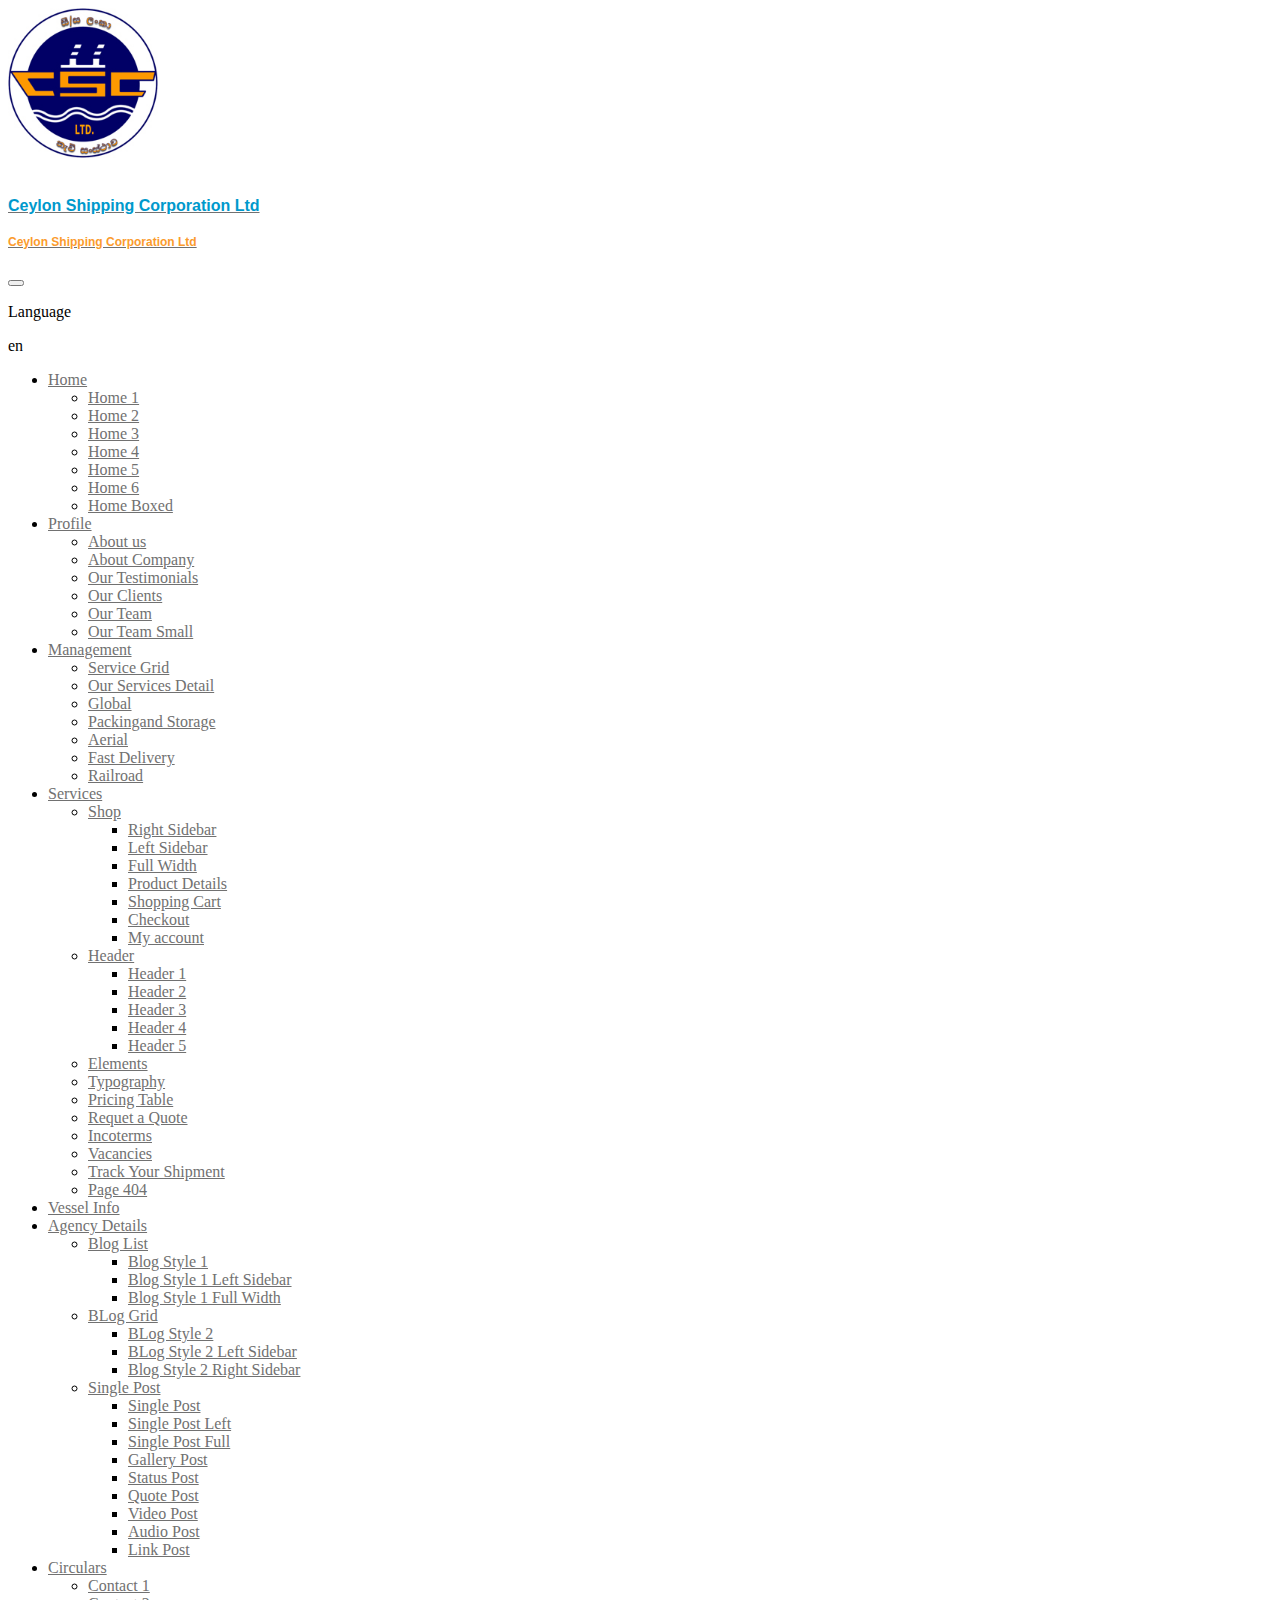
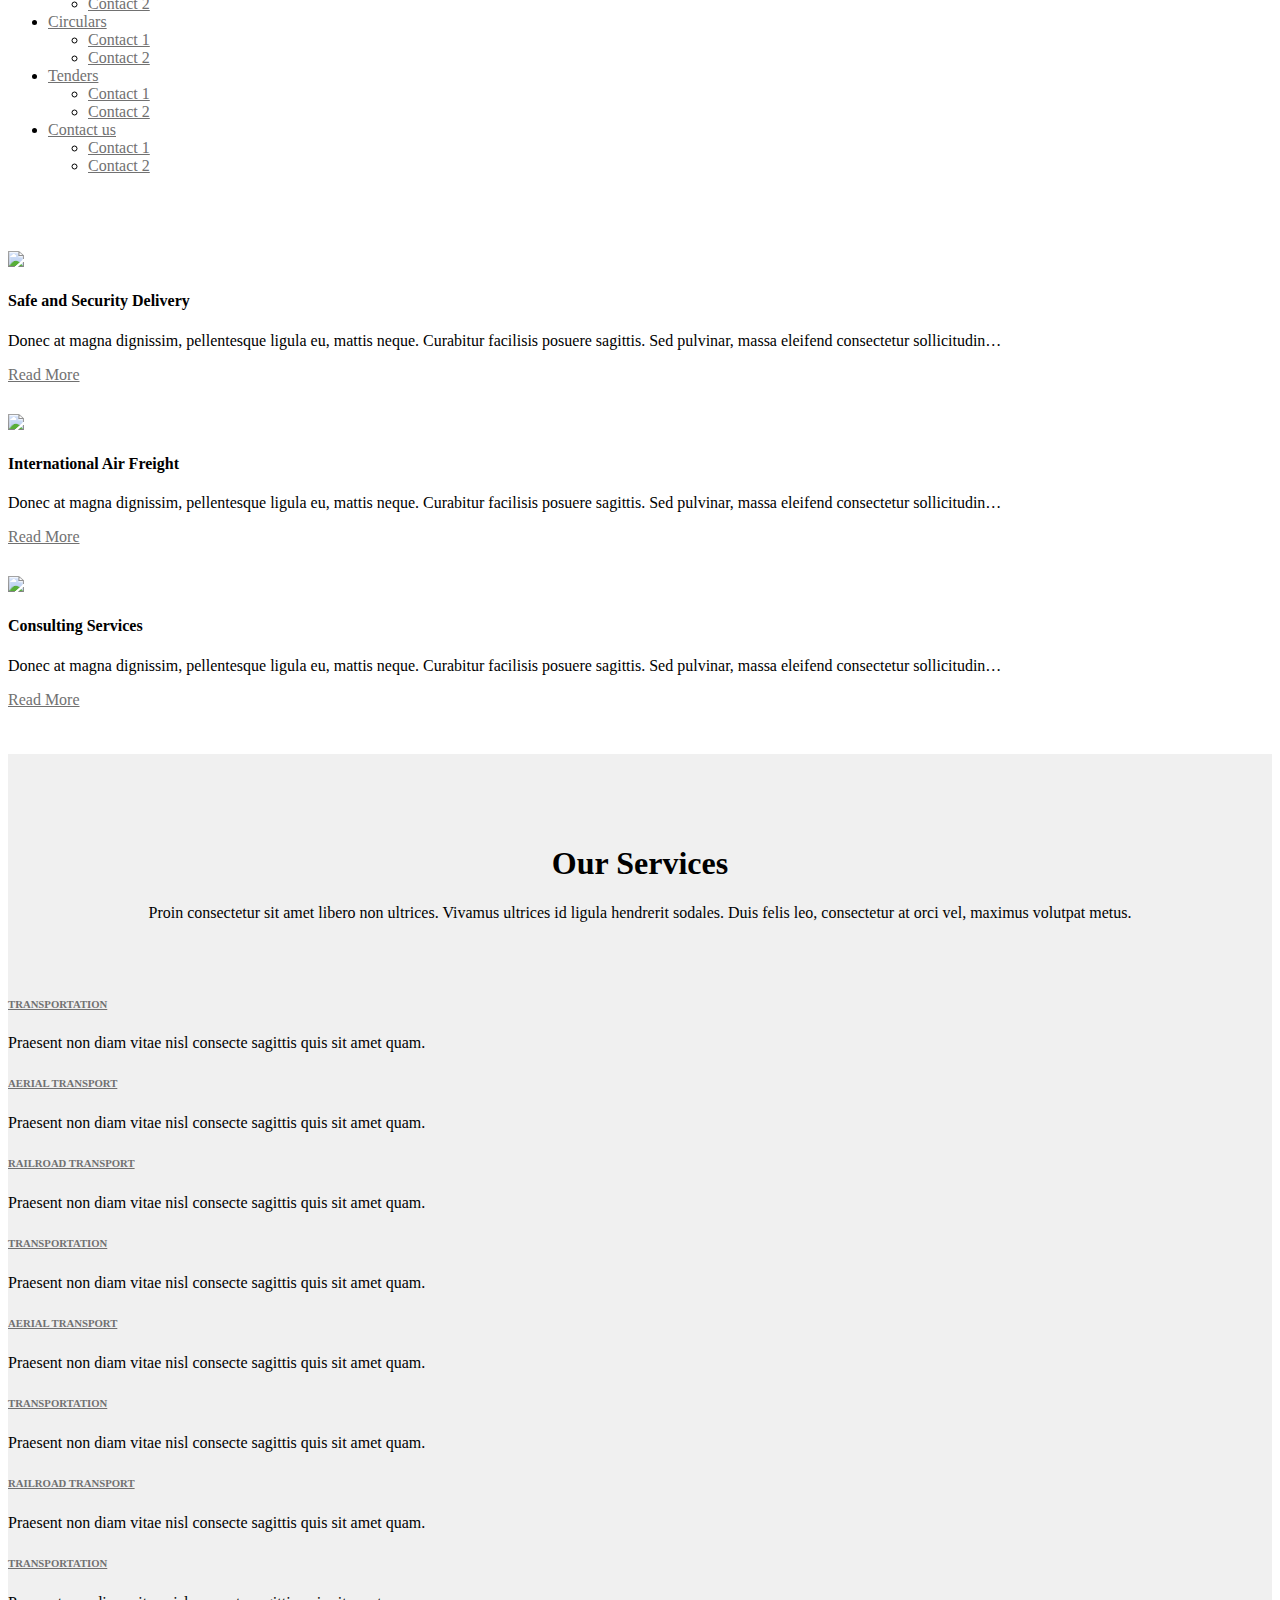
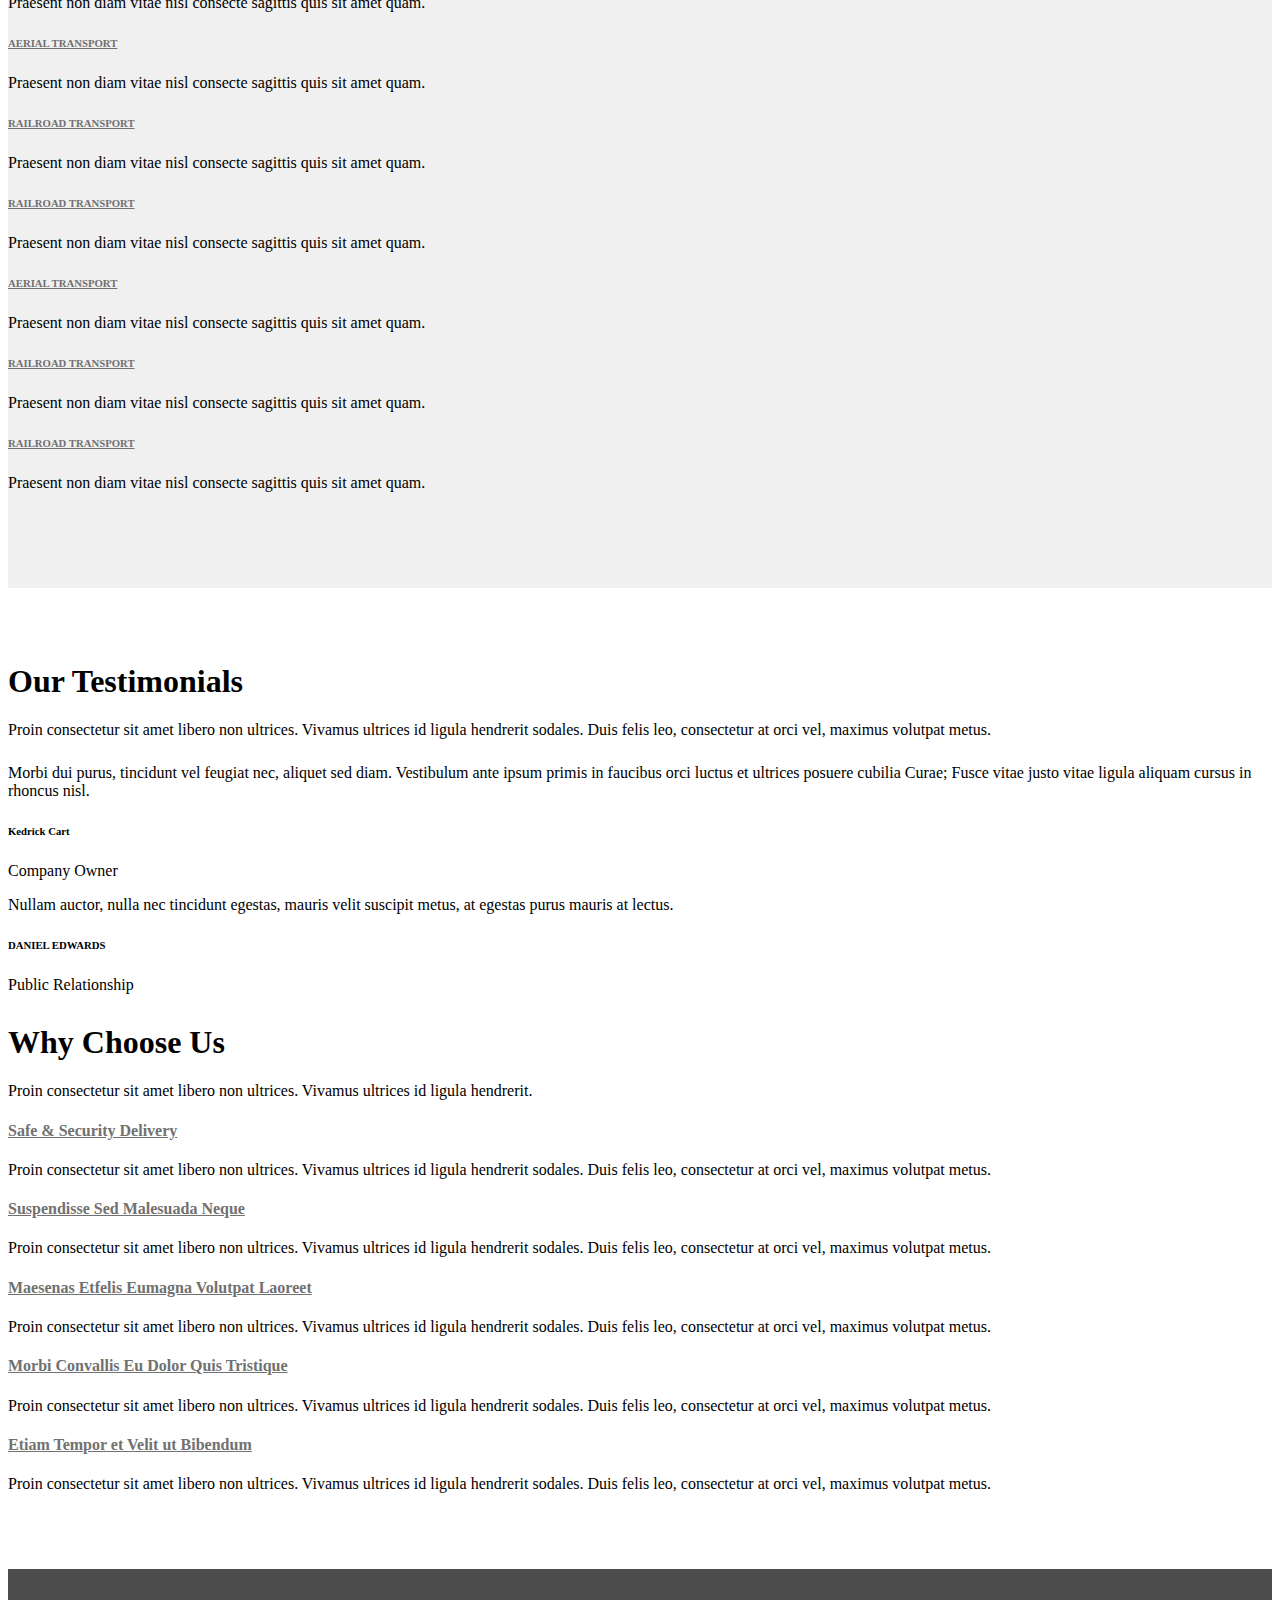
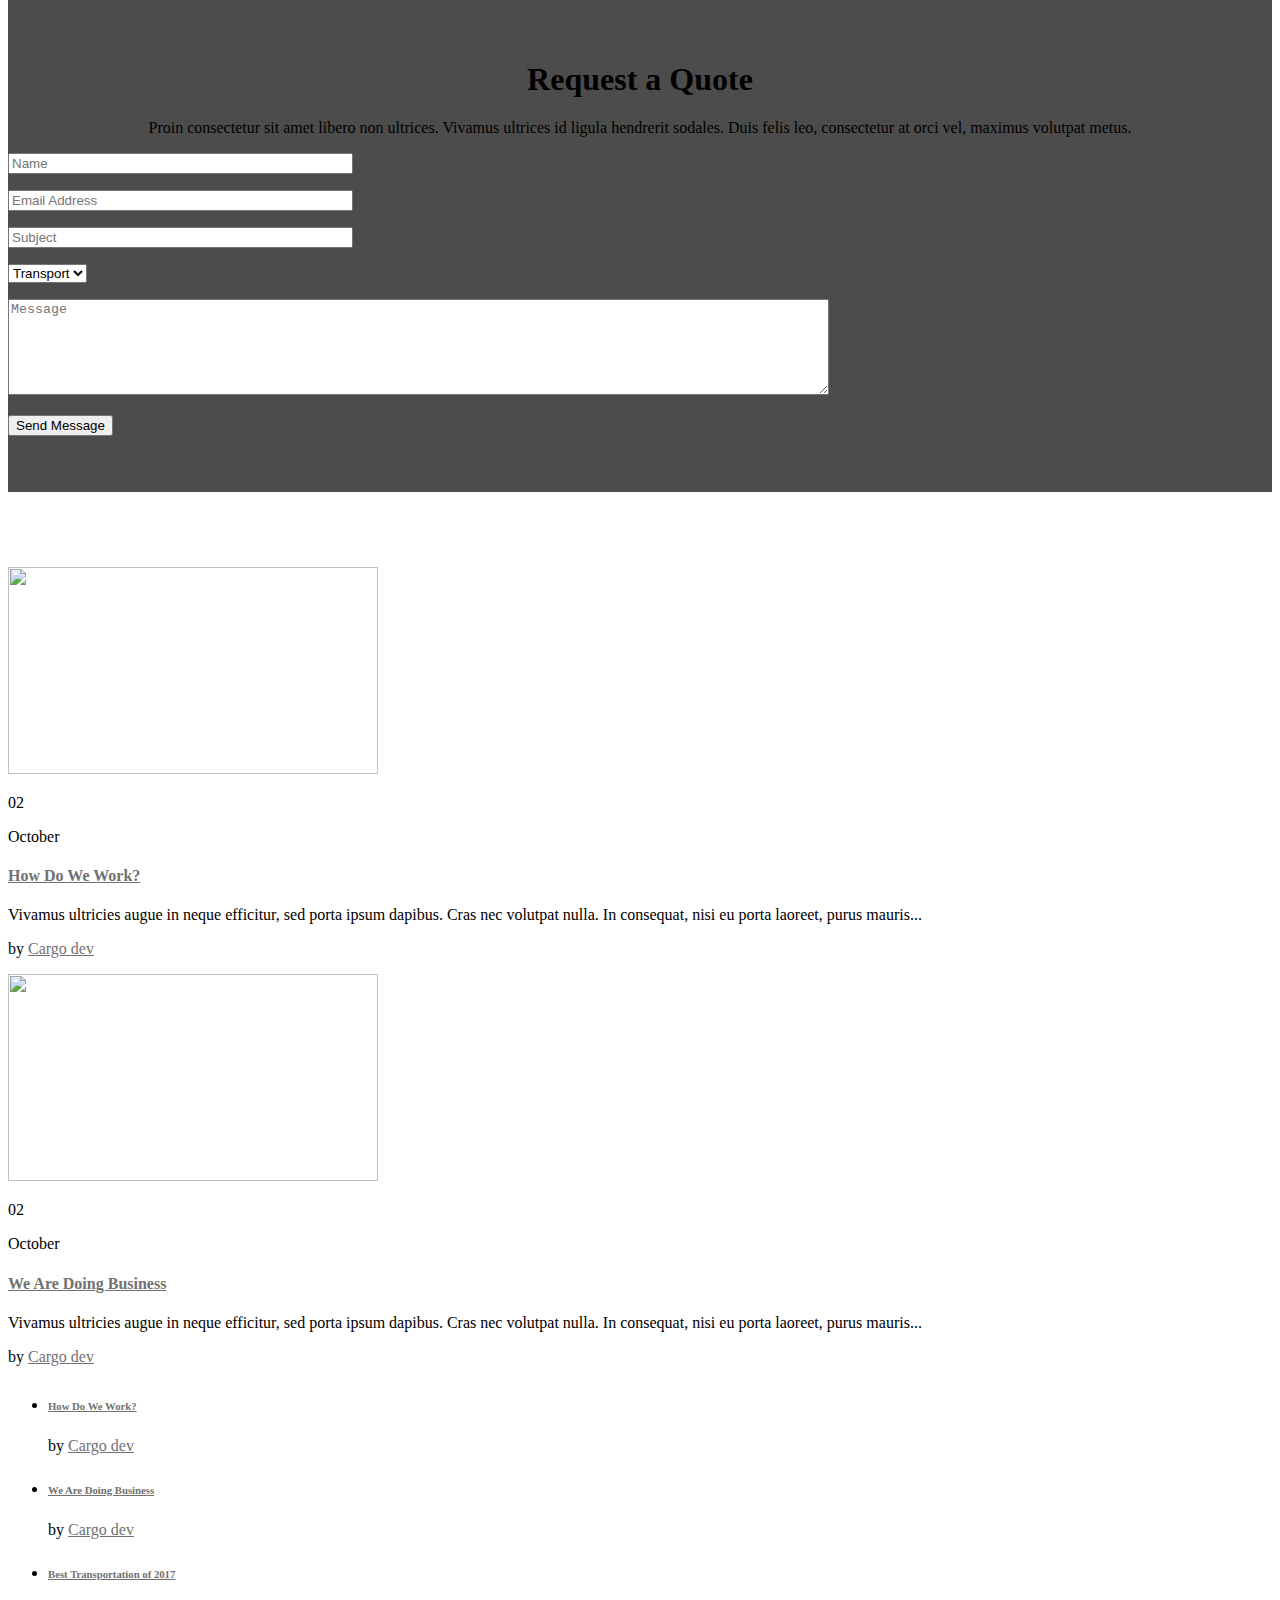
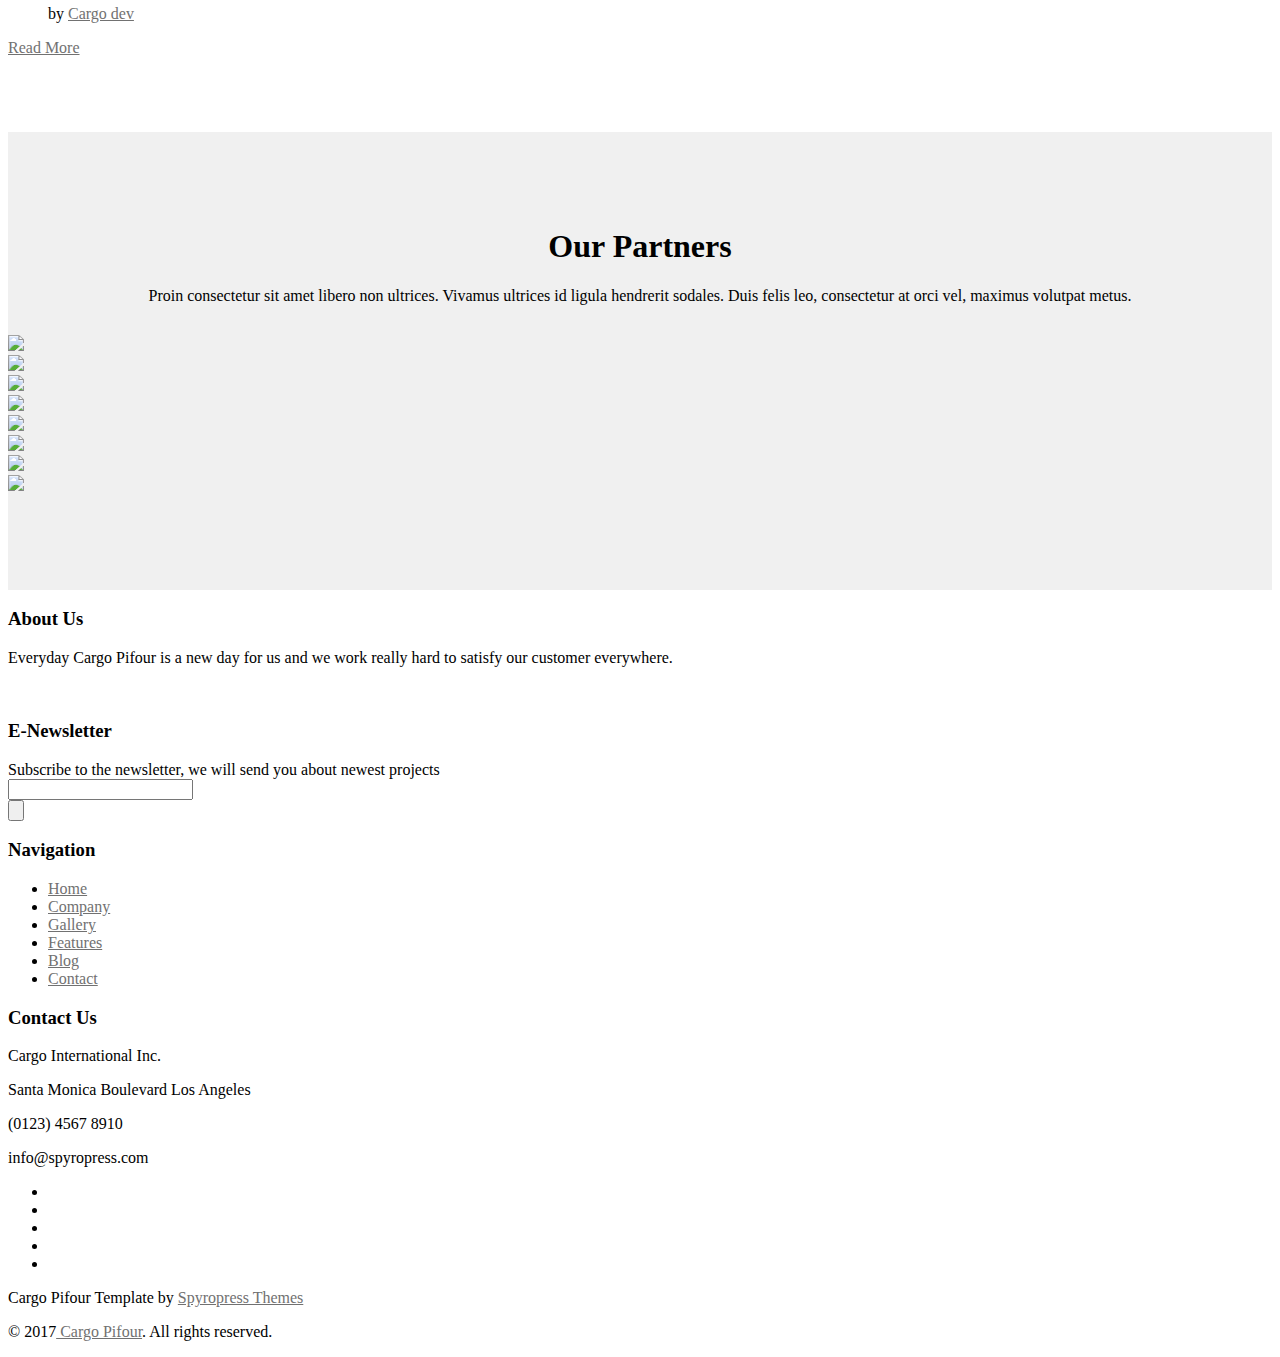
==== commit 0845f0e3: "Logo and language selector" ====
--- a/index.html
+++ b/index.html
@@ -9,6 +9,7 @@
 	<link rel="profile" href="http://gmpg.org/xfn/11" />
 	<link rel="pingback" href="http://demo.spyropress.com/themeforest/cargo-pifour/xmlrpc.php" />
 	<link rel="shortcut icon" type="image/x-icon" href="http://demo.spyropress.com/themeforest/cargo-pifour/wp-content/themes/cargo-pifour/favicon.ico" />
+	<link rel="stylesheet" href="https://cdnjs.cloudflare.com/ajax/libs/font-awesome/5.15.2/css/all.min.css" integrity="sha512-HK5fgLBL+xu6dm/Ii3z4xhlSUyZgTT9tuc/hSrtw6uzJOvgRr2a9jyxxT1ely+B+xFAmJKVSTbpM/CuL7qxO8w==" crossorigin="anonymous" />
 	<title>Ceylon Shipping Corporation</title>
 	<style type="text/css" data-type="vc_shortcodes-custom-css">
 		.vc_custom_1527144439860 {
@@ -317,9 +318,16 @@
 					<div class="header-middle-wrap">
 						<div id="cshero-header-logo" class="site-branding header-middle-center">
 							<div class="main_logo">
-								<a class="main-logo" href="http://demo.spyropress.com/themeforest/cargo-pifour/">
-									<img alt="Cargo Pifour - Logistic and Transportation WordPress Theme" width="80px" src="assets/images/cscl_logo.jpg">
-									<h3 >Ceylon Shipping Corporation Ltd</h3>
+								<a class="main-logo" href="#">
+									<div class="row align-items-center">
+										<div class="col-md-3">
+											<img alt="Cargo Pifour - Logistic and Transportation WordPress Theme" width="150px" src="assets/images/cscl_logo.jpg">
+										</div>
+										<div class="col-md-9" style="margin-top: 35px;">
+											<h3 id="corporation-title" class="align-bottom">Ceylon Shipping Corporation Ltd</h3>
+											<h5 id="corporation-sub-title">Ceylon Shipping Corporation Ltd</h5>
+										</div>
+									</div>
 								</a>
 							</div>
 							<button type="button" class="navbar-toggle collapsed" data-toggle="collapse"
@@ -330,9 +338,9 @@
 							</button>
 						</div>
 						<div class="header-middle-right hidden-xs hidden-sm hidden-md">
-							<aside id="cms_text-2" class="widget cms_text">
+							<!-- <aside id="cms_text-2" class="widget cms_text">
 								<div class="cms-text1">
-									<p><i class="fa fa-mobile-phone"></i></p>
+									<p><i class="fas fa-phone"></i></p>
 									<div class="block-right">
 										<p>Phone Number</p>
 										<p>01234 567 8910</p>
@@ -347,13 +355,13 @@
 										<p>info@spyropress.com</p>
 									</div>
 								</div>
-							</aside>
+							</aside> -->
 							<aside id="cms_text-3" class="widget cms_text">
 								<div class="cms-text1">
-									<p><i class="fa fa-clock-o"></i></p>
+									<p><i class="fas fa-globe"></i></p>
 									<div class="block-right">
-										<p>Working Hours</p>
-										<p>8:00 - 19:00</p>
+										<p>Language</p>
+										<p>en</p>
 									</div>
 								</div>
 							</aside>
@@ -365,7 +373,7 @@
 				<div class="main-header-wrap">
 					<div class="container">
 						<div class="main-header-outer">
-							<div id="cshero-header-navigation" class="header-navigation ">
+							<div id="cshero-header-navigation" class="header-navigation">
 								<nav id="site-navigation" class="collapse main-navigation">
 									<div class="menu-main-menu-container">
 										<ul id="menu-main-menu" class="nav-menu menu-main-menu">
@@ -412,7 +420,7 @@
 											</li>
 											<li id="menu-item-151"
 												class="menu-item menu-item-type-custom menu-item-object-custom menu-item-has-children menu-item-151">
-												<a href="#">About</a>
+												<a href="#">Profile</a>
 												<ul class="sub-menu">
 													<li id="menu-item-30"
 														class="menu-item menu-item-type-post_type menu-item-object-page menu-item-30">
@@ -448,7 +456,7 @@
 											</li>
 											<li id="menu-item-1187"
 												class="menu-item menu-item-type-custom menu-item-object-custom menu-item-has-children menu-item-1187">
-												<a href="#">Our Service</a>
+												<a href="#">Management</a>
 												<ul class="sub-menu">
 													<li id="menu-item-154"
 														class="menu-item menu-item-type-post_type menu-item-object-page menu-item-154">
@@ -478,7 +486,7 @@
 											</li>
 											<li id="menu-item-404"
 												class="menu-item menu-item-type-custom menu-item-object-custom menu-item-has-children menu-item-404">
-												<a href="#">Features</a>
+												<a href="#">Services</a>
 												<ul class="sub-menu">
 													<li id="menu-item-826"
 														class="menu-item menu-item-type-custom menu-item-object-custom menu-item-has-children menu-item-826">
@@ -590,12 +598,11 @@
 											</li>
 											<li id="menu-item-28"
 												class="menu-item menu-item-type-post_type menu-item-object-page menu-item-28">
-												<a
-													href="http://demo.spyropress.com/themeforest/cargo-pifour/project/">Gallery</a>
+												<a href="http://demo.spyropress.com/themeforest/cargo-pifour/project/">Vessel Info</a>
 											</li>
 											<li id="menu-item-110"
 												class="menu-item menu-item-type-custom menu-item-object-custom menu-item-has-children menu-item-110">
-												<a href="#">Blog</a>
+												<a href="#">Agency Details</a>
 												<ul class="sub-menu">
 													<li id="menu-item-493"
 														class="menu-item menu-item-type-post_type menu-item-object-page menu-item-has-children menu-item-493">
@@ -680,7 +687,55 @@
 											</li>
 											<li id="menu-item-136"
 												class="menu-item menu-item-type-custom menu-item-object-custom menu-item-has-children menu-item-136">
-												<a href="#">Contact</a>
+												<a href="#">Circulars</a>
+												<ul class="sub-menu">
+													<li id="menu-item-25"
+														class="menu-item menu-item-type-post_type menu-item-object-page menu-item-25">
+														<a
+															href="http://demo.spyropress.com/themeforest/cargo-pifour/contact/">Contact
+															1</a></li>
+													<li id="menu-item-385"
+														class="menu-item menu-item-type-post_type menu-item-object-page menu-item-385">
+														<a
+															href="http://demo.spyropress.com/themeforest/cargo-pifour/contact-2/">Contact
+															2</a></li>
+												</ul>
+											</li>
+											<li id="menu-item-136"
+												class="menu-item menu-item-type-custom menu-item-object-custom menu-item-has-children menu-item-136">
+												<a href="#">Circulars</a>
+												<ul class="sub-menu">
+													<li id="menu-item-25"
+														class="menu-item menu-item-type-post_type menu-item-object-page menu-item-25">
+														<a
+															href="http://demo.spyropress.com/themeforest/cargo-pifour/contact/">Contact
+															1</a></li>
+													<li id="menu-item-385"
+														class="menu-item menu-item-type-post_type menu-item-object-page menu-item-385">
+														<a
+															href="http://demo.spyropress.com/themeforest/cargo-pifour/contact-2/">Contact
+															2</a></li>
+												</ul>
+											</li>
+											<li id="menu-item-136"
+												class="menu-item menu-item-type-custom menu-item-object-custom menu-item-has-children menu-item-136">
+												<a href="#">Tenders</a>
+												<ul class="sub-menu">
+													<li id="menu-item-25"
+														class="menu-item menu-item-type-post_type menu-item-object-page menu-item-25">
+														<a
+															href="http://demo.spyropress.com/themeforest/cargo-pifour/contact/">Contact
+															1</a></li>
+													<li id="menu-item-385"
+														class="menu-item menu-item-type-post_type menu-item-object-page menu-item-385">
+														<a
+															href="http://demo.spyropress.com/themeforest/cargo-pifour/contact-2/">Contact
+															2</a></li>
+												</ul>
+											</li>
+											<li id="menu-item-136"
+												class="menu-item menu-item-type-custom menu-item-object-custom menu-item-has-children menu-item-136">
+												<a href="#">Contact us</a>
 												<ul class="sub-menu">
 													<li id="menu-item-25"
 														class="menu-item menu-item-type-post_type menu-item-object-page menu-item-25">
@@ -697,7 +752,7 @@
 										</ul>
 									</div>
 								</nav>
-								<div class="menu-sidebar-list hidden-xs hidden-sm hidden-md">
+								<!-- <div class="menu-sidebar-list hidden-xs hidden-sm hidden-md">
 									<aside id="cms_socials_widget-4" class=" widget widget_cms_socials_widget">
 										<ul class='cms-socials'>
 											<li><a target="_blank" href="#"><i class="fa fa-facebook"></i></a></li>
@@ -732,7 +787,7 @@
 										</div>
 									</div>
 
-								</div>
+								</div> -->
 
 							</div>
 						</div>
--- a/assets/styles/style.css
+++ b/assets/styles/style.css
@@ -1,3 +1,11 @@
 #corporation-title {
     color: #0099CC;
-}+    font-family: Arial, sans-serif;
+    font-size: 16px;
+}
+
+#corporation-sub-title {
+    color: #fb9b2d;
+    font-family: Verdana, Arial, Helvetica, sans-serif;
+    font-size: 12px;
+}
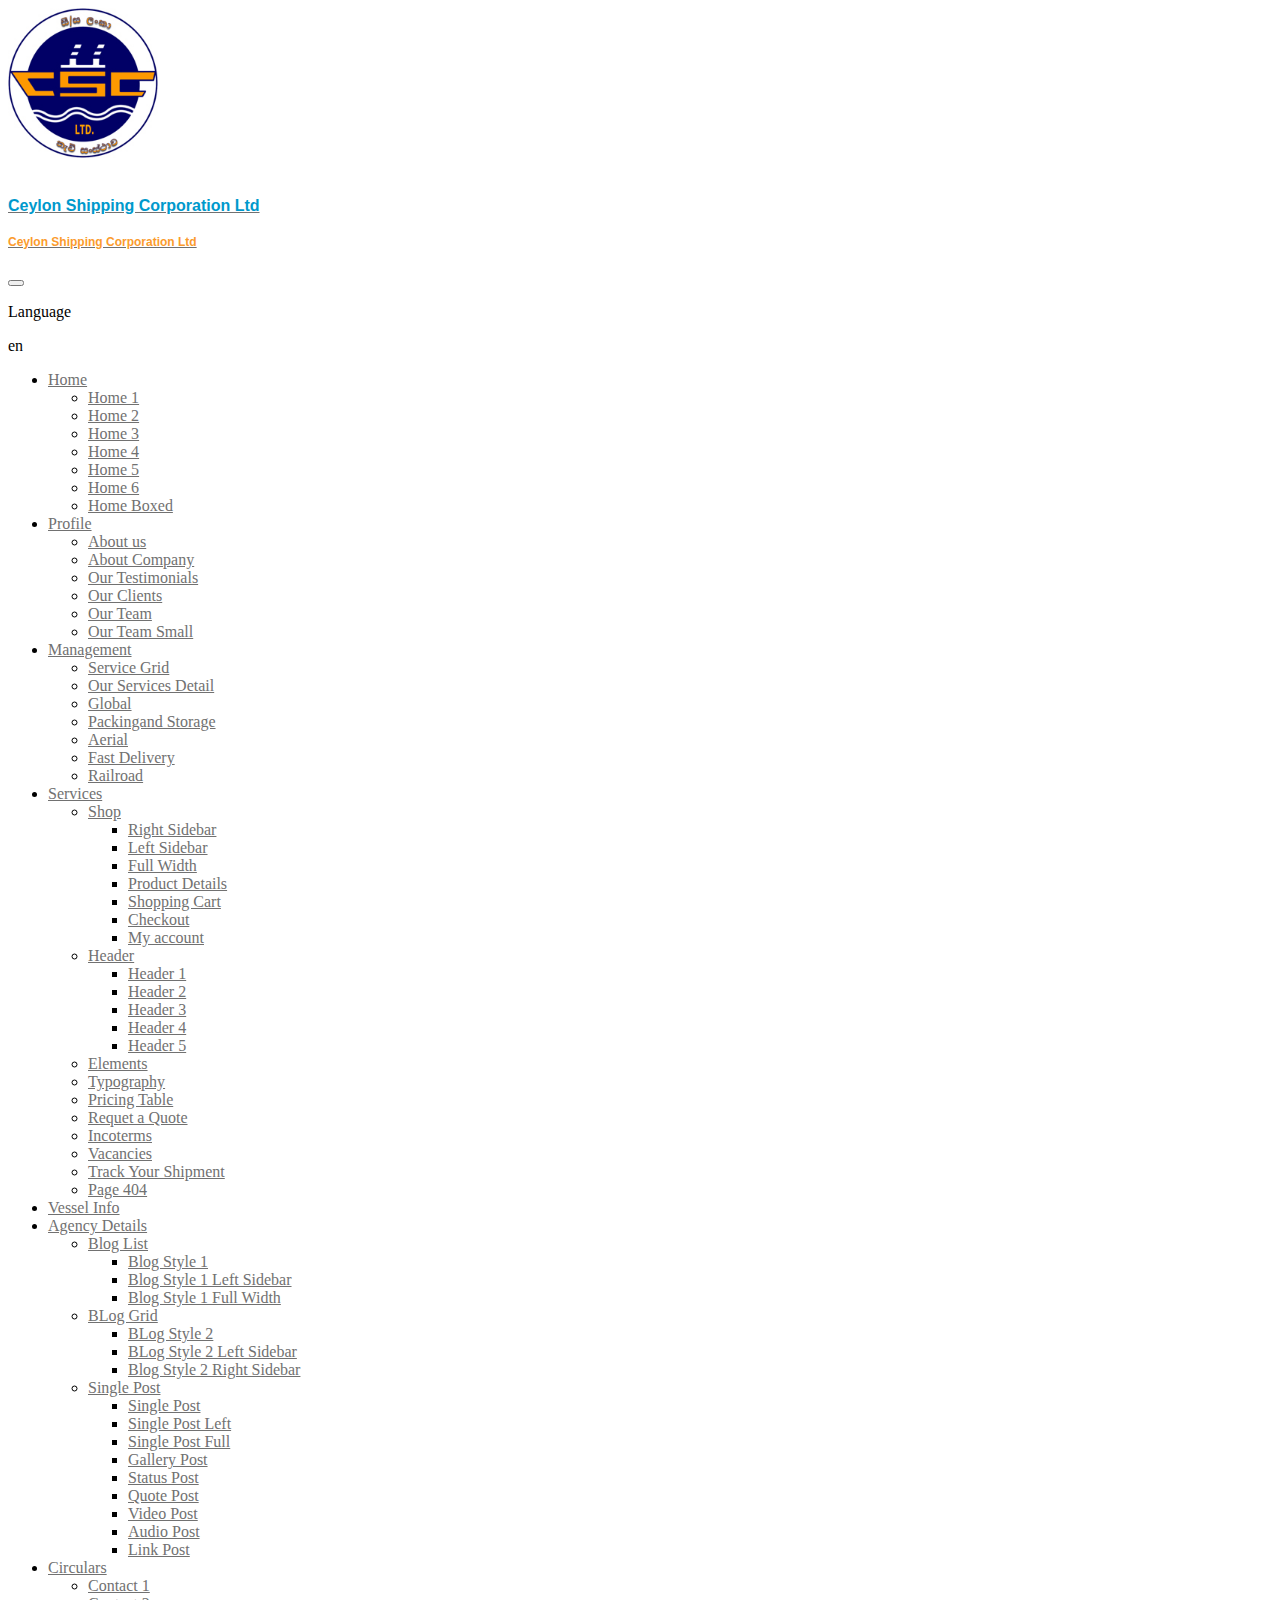
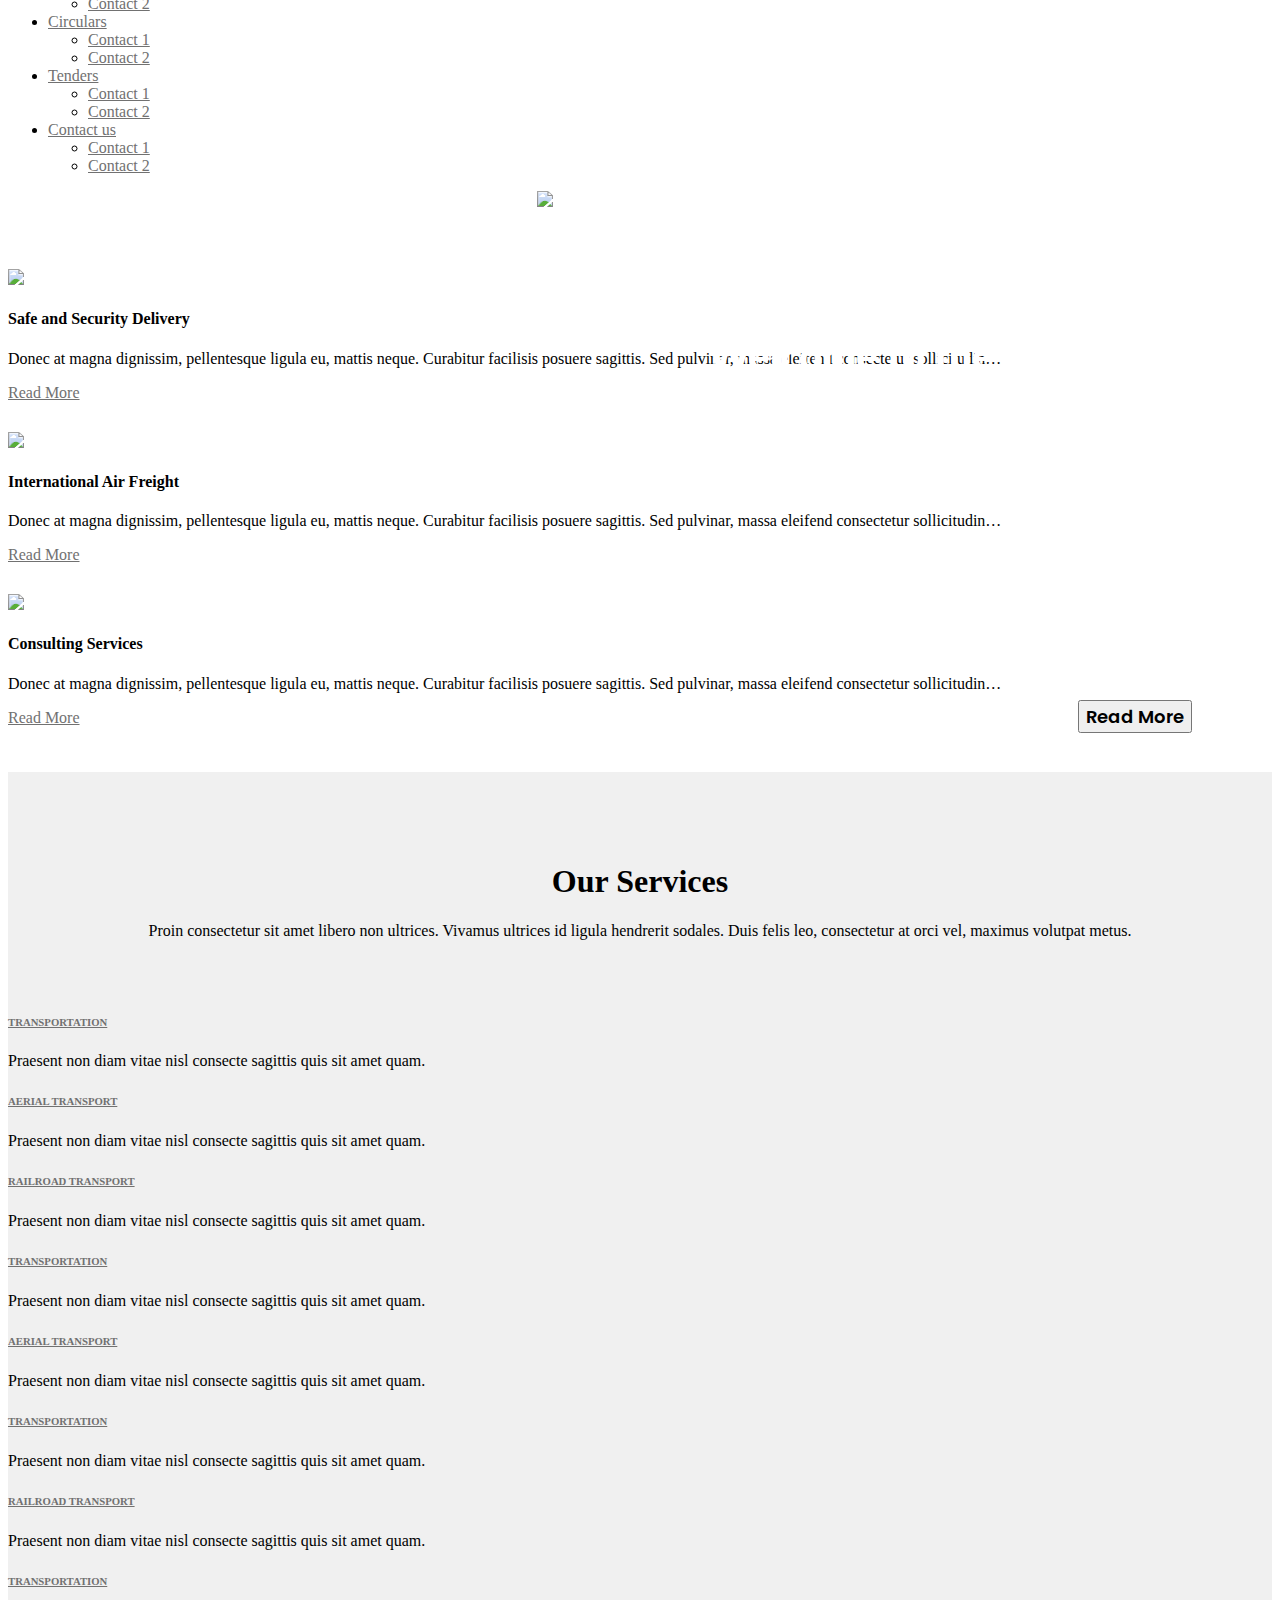
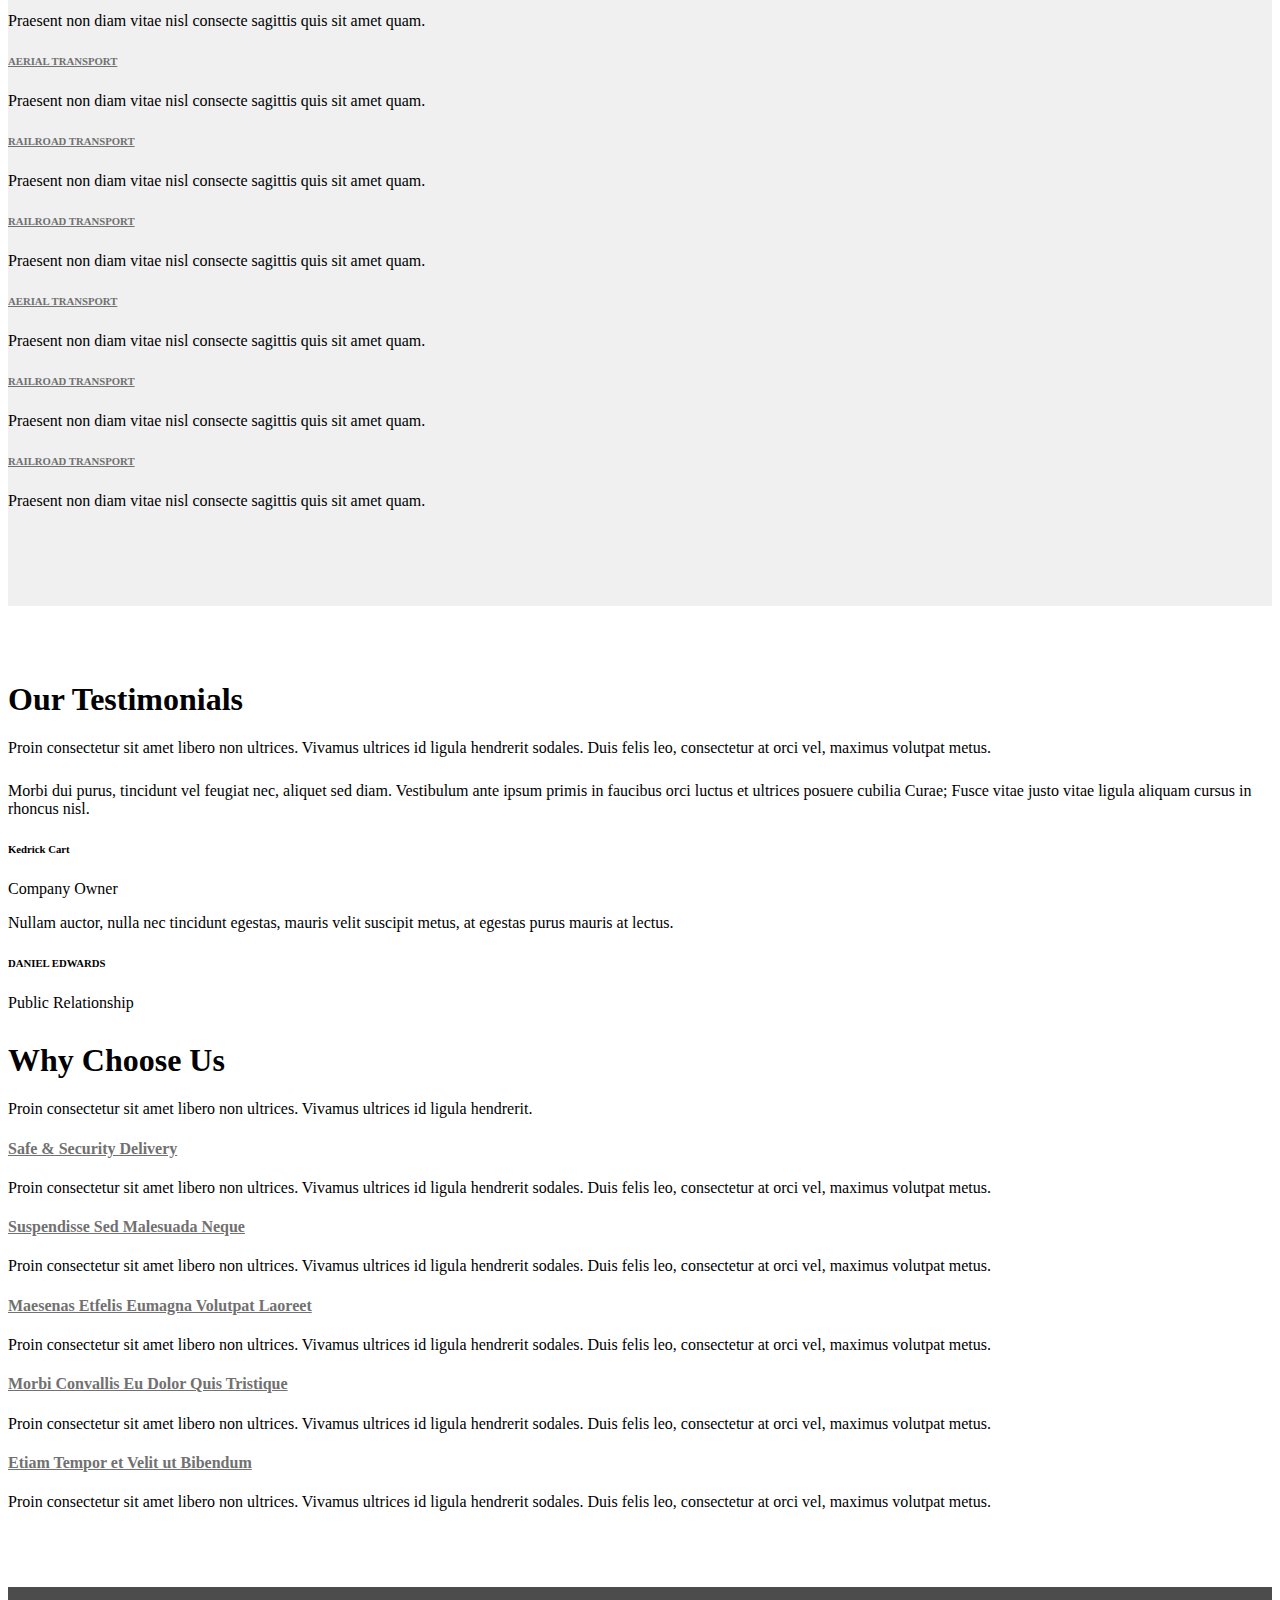
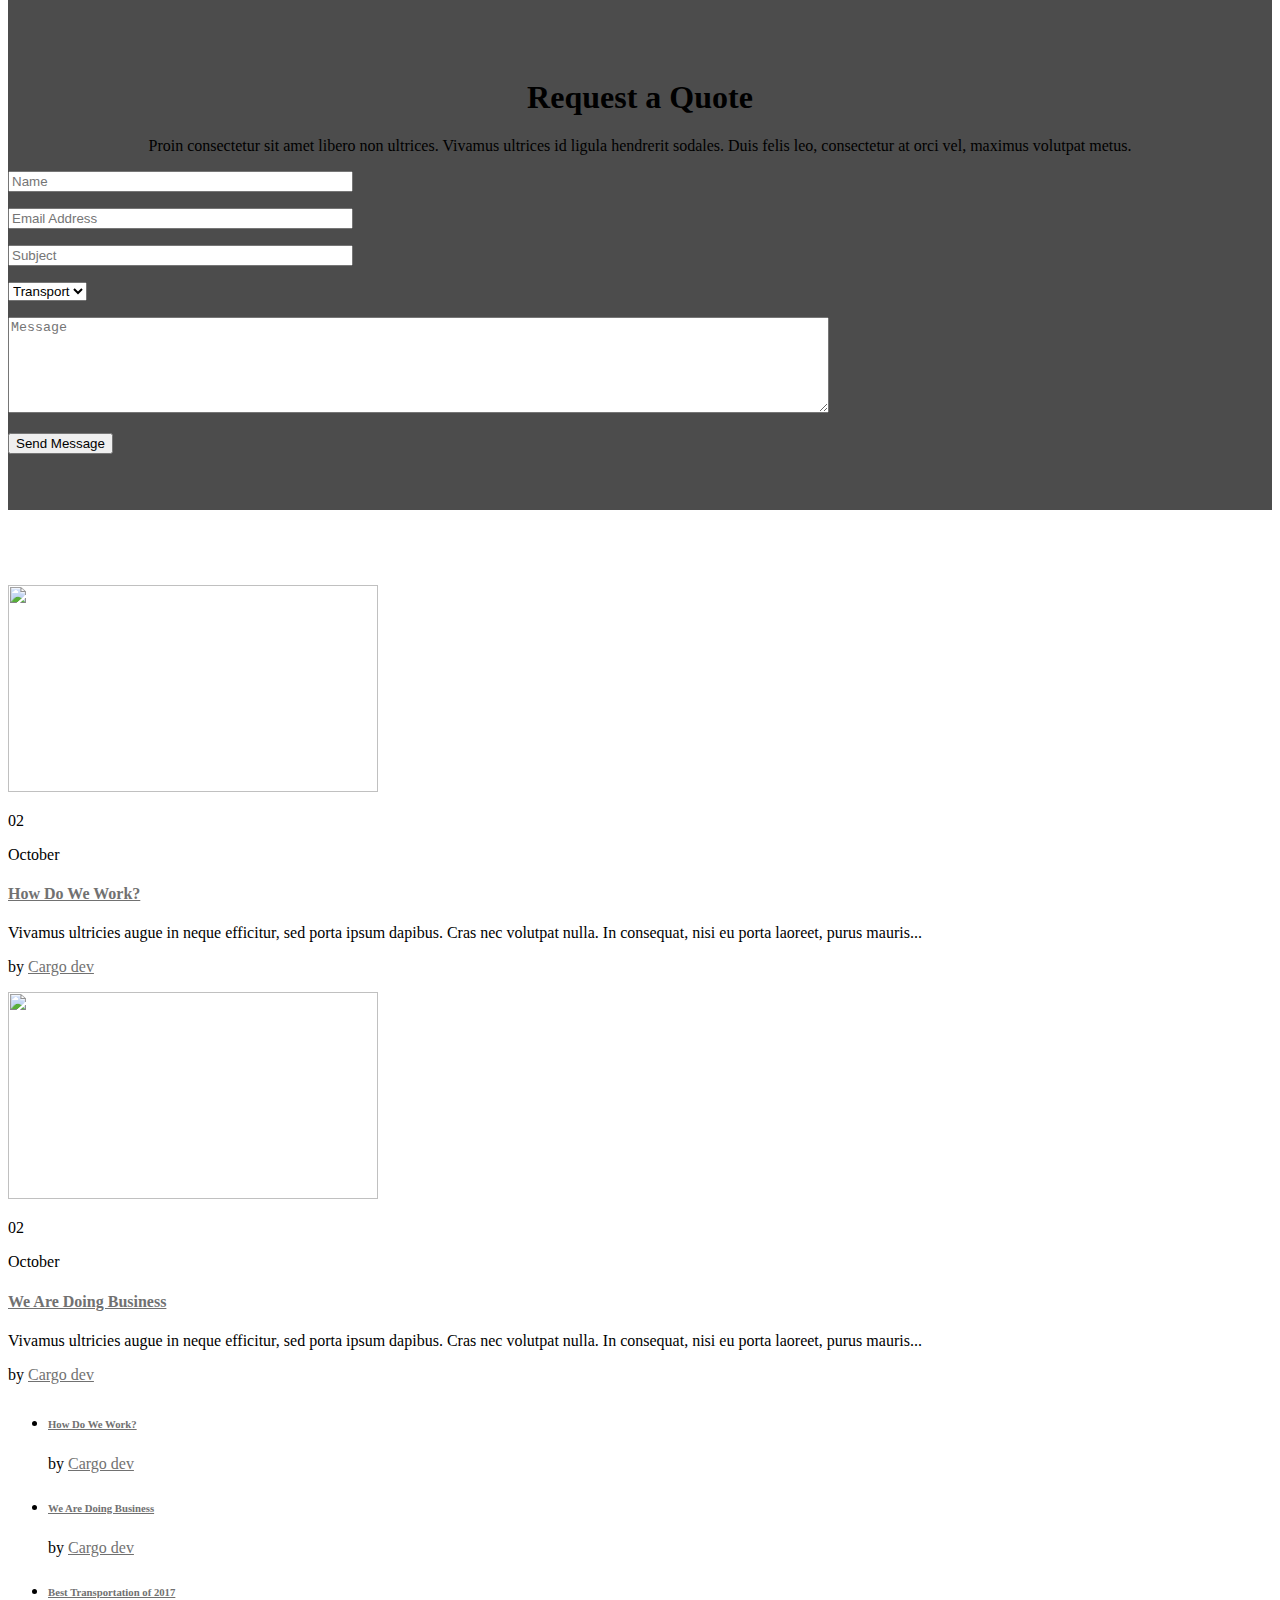
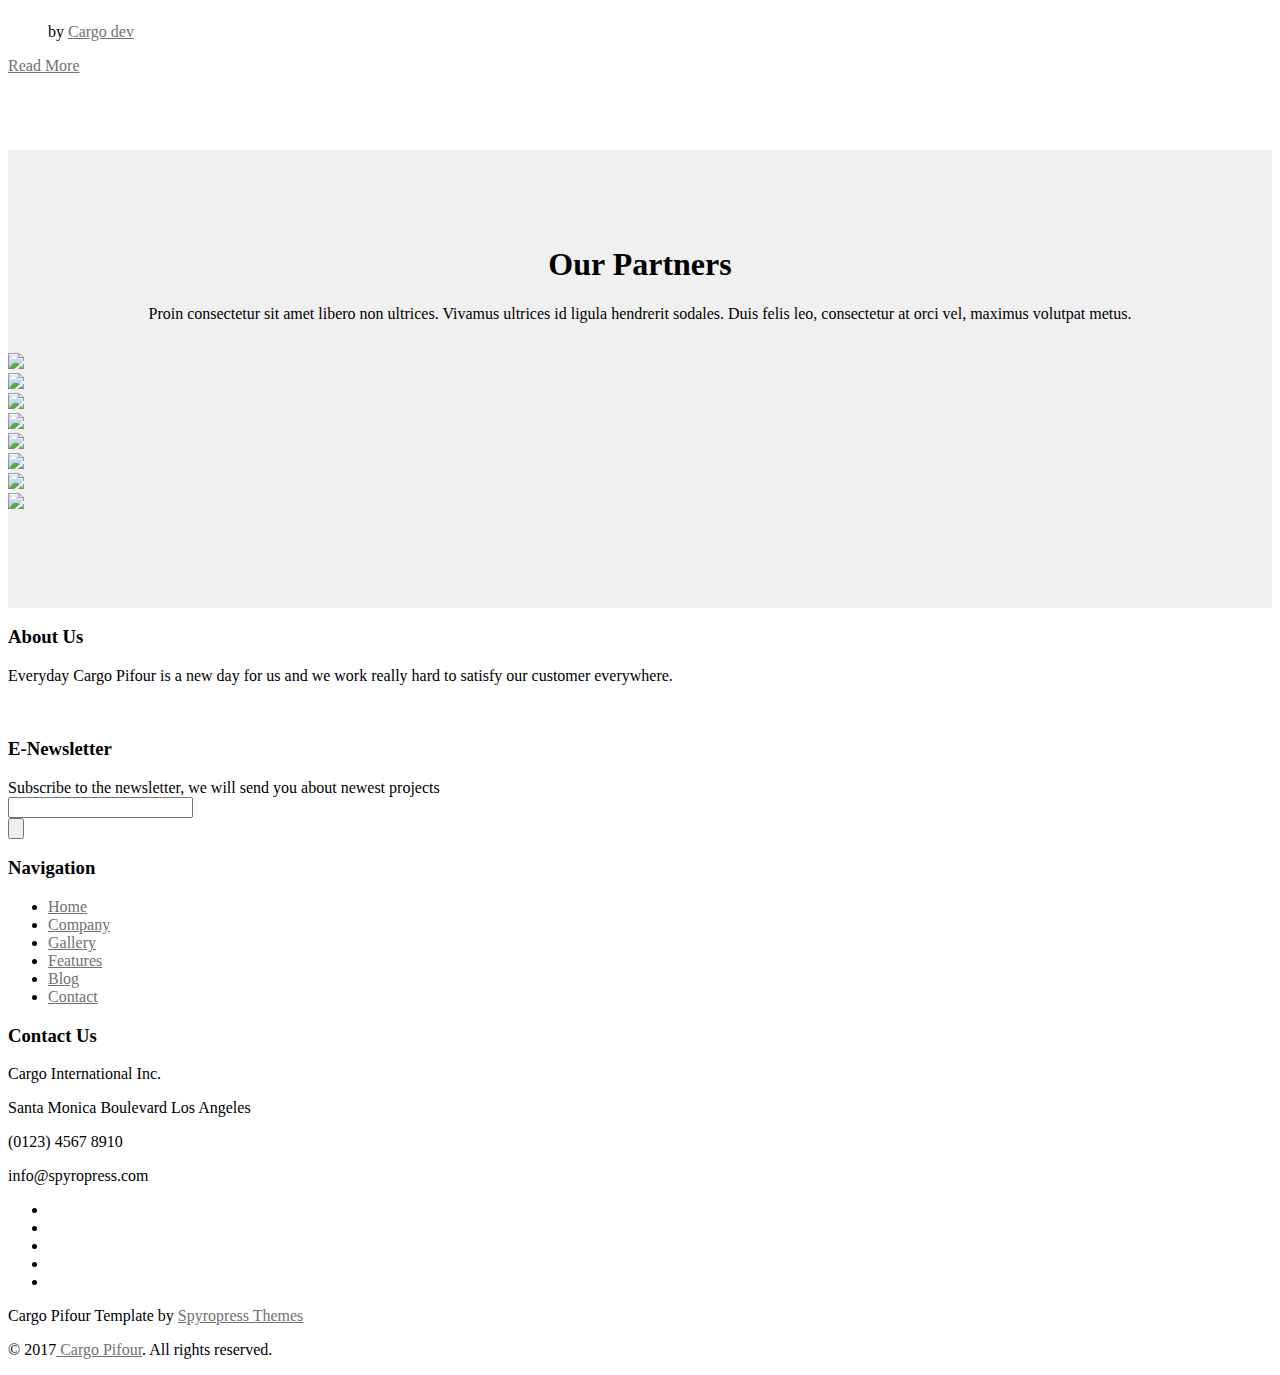
==== commit b3b099b2: "Header image and welcome message added" ====
--- a/index.html
+++ b/index.html
@@ -103,6 +103,8 @@
 	<link rel="alternate" type="application/rss+xml"
 		title="Cargo Pifour - Logistic and Transportation WordPress Theme &raquo; Comments Feed"
 		href="http://demo.spyropress.com/themeforest/cargo-pifour/comments/feed/" />
+
+		<link href="https://cdn.jsdelivr.net/npm/bootstrap@5.0.0-beta1/dist/css/bootstrap.min.css" rel="stylesheet" integrity="sha384-giJF6kkoqNQ00vy+HMDP7azOuL0xtbfIcaT9wjKHr8RbDVddVHyTfAAsrekwKmP1" crossorigin="anonymous">
 	<!-- STYLES - END -->
 
 	<!-- SCRIPTS - START -->
@@ -797,6 +799,26 @@
 			</div>
 		</header><!-- #masthead -->
 		<!-- #page-title -->
+
+		<div class="main-image-container">
+			<img id="main-image" src="http://demo.spyropress.com/themeforest/cargo-pifour/wp-content/uploads/2018/03/slider5.png" alt="Ceylon Shipping Corporation">
+			<div class="main-image-text"> 
+				<p class="main-image-paragraph-1">Welcome to the website of</p> 
+				<p class="main-image-paragraph-2">CeylonShipping Corporation Ltd.</p>
+				<br><br>
+				<p class="main-image-paragraph">The oldest national carrier of Sri Lanka. <br>
+					The inauguration of Ceylon Shipping Corporation (CSC) <br>
+					as a fully state-owned statutory <br>
+					corporation took place on 6th June 1971, in accordance with <br>
+					Ceylon Shipping Corporation Act, <br>
+					No.11 of 1971.<br>
+					The government of Sri Lanka holds all stakes.
+				</p>
+			<button type="button" style="font-family: Poppins; font-size: 18px; font-weight: 600;" class="btn btn-sm btn-outline-light">Read More</button>
+		</div>
+		</div>
+
+
 		<div id="content" class="site-content">
 			<div id="primary" class="container">
 				<div class="row">
@@ -820,561 +842,7 @@
 															data-source="gallery"
 															style="margin:0px auto;background:transparent;padding:0px;margin-top:0px;margin-bottom:0px;">
 															<!-- START REVOLUTION SLIDER 5.4.8.3 fullwidth mode -->
-															<div id="rev_slider_2_1" class="rev_slider fullwidthabanner"
-																style="display:none;" data-version="5.4.8.3">
-																<ul>
-																	<!-- SLIDE  -->
-																	<li data-index="rs-3" data-transition="boxfade"
-																		data-slotamount="default" data-hideafterloop="0"
-																		data-hideslideonmobile="off"
-																		data-easein="default" data-easeout="default"
-																		data-masterspeed="default"
-																		data-thumb="http://demo.spyropress.com/themeforest/cargo-pifour/wp-content/uploads/2017/11/cargo-slide-100x50.jpg"
-																		data-delay="8000" data-rotate="0"
-																		data-saveperformance="off" data-title="Slide"
-																		data-param1="" data-param2="" data-param3=""
-																		data-param4="" data-param5="" data-param6=""
-																		data-param7="" data-param8="" data-param9=""
-																		data-param10="" data-description="">
-																		<!-- MAIN IMAGE -->
-																		<img src="http://demo.spyropress.com/themeforest/cargo-pifour/wp-content/uploads/2017/11/cargo-slide.jpg"
-																			alt="" title="cargo-slide" width="1920"
-																			height="900" data-bgposition="center center"
-																			data-bgfit="cover" data-bgrepeat="no-repeat"
-																			class="rev-slidebg" data-no-retina>
-																		<!-- LAYERS -->
-
-																		<!-- LAYER NR. 1 -->
-																		<div class="tp-caption   tp-resizeme"
-																			id="slide-3-layer-1" data-x="35"
-																			data-y="center" data-voffset="-100"
-																			data-width="['auto']" data-height="['auto']"
-																			data-type="text" data-responsive_offset="on"
-																			data-frames='[{"delay":1800,"speed":800,"frame":"0","from":"y:top;","to":"o:1;","ease":"Power4.easeOut"},{"delay":"wait","speed":300,"frame":"999","to":"opacity:0;","ease":"Power3.easeInOut"}]'
-																			data-textAlign="['inherit','inherit','inherit','inherit']"
-																			data-paddingtop="[0,0,0,0]"
-																			data-paddingright="[0,0,0,0]"
-																			data-paddingbottom="[0,0,0,0]"
-																			data-paddingleft="[0,0,0,0]"
-																			style="z-index: 5; white-space: nowrap; font-size: 40px; line-height: 40px; font-weight: 400; color: #ffffff; letter-spacing: 0px;font-family:Lato;text-transform:uppercase;font-weight:900;">
-																			STRONG TRANSATLANTIC
-																		</div>
-
-																		<!-- LAYER NR. 2 -->
-																		<a class="tp-caption   tp-resizeme" href="?p=90"
-																			target="_self" id="slide-3-layer-2"
-																			data-x="35" data-y="center"
-																			data-voffset="107" data-width="['auto']"
-																			data-height="['auto']" data-type="text"
-																			data-actions='' data-responsive_offset="on"
-																			data-frames='[{"delay":1800,"speed":800,"frame":"0","from":"opacity:0;","to":"o:1;","ease":"Power3.easeInOut"},{"delay":"wait","speed":300,"frame":"999","to":"opacity:0;","ease":"Power3.easeInOut"},{"frame":"hover","speed":"300","ease":"Linear.easeNone","to":"o:1;rX:0;rY:0;rZ:0;z:0;","style":"c:rgb(0,109,183);bg:rgb(255,255,255);bc:rgb(0,109,183);br:0px 0px 0px 0px;"}]'
-																			data-textAlign="['center','center','center','center']"
-																			data-paddingtop="[8,8,8,8]"
-																			data-paddingright="[30,30,30,30]"
-																			data-paddingbottom="[8,8,8,8]"
-																			data-paddingleft="[30,30,30,30]"
-																			style="z-index: 6; white-space: nowrap; font-size: 15px; line-height: 30px; font-weight: 700; color: #ffffff; letter-spacing: 0px;font-family:Lato;background-color:rgb(0,109,183);border-color:rgba(0,109,183,0);border-style:solid;border-width:1px 1px 1px 1px;border-radius:2px 2px 2px 2px;cursor:pointer;text-decoration: none;">Read
-																			More </a>
-
-																		<!-- LAYER NR. 3 -->
-																		<div class="tp-caption   tp-resizeme"
-																			id="slide-3-layer-3" data-x="35"
-																			data-y="center" data-voffset="-50"
-																			data-width="['auto']" data-height="['auto']"
-																			data-type="text" data-responsive_offset="on"
-																			data-frames='[{"delay":1800,"speed":800,"frame":"0","from":"x:-50px;opacity:0;","to":"o:1;","ease":"Power3.easeInOut"},{"delay":"wait","speed":300,"frame":"999","to":"opacity:0;","ease":"Power3.easeInOut"}]'
-																			data-textAlign="['inherit','inherit','inherit','inherit']"
-																			data-paddingtop="[0,0,0,0]"
-																			data-paddingright="[0,0,0,0]"
-																			data-paddingbottom="[0,0,0,0]"
-																			data-paddingleft="[0,0,0,0]"
-																			style="z-index: 7; white-space: nowrap; font-size: 28px; line-height: 40px; font-weight: 700; color: #ffffff; letter-spacing: 0px;font-family:Lato;">
-																			Fast & Safe Delivery
-																		</div>
-
-																		<!-- LAYER NR. 4 -->
-																		<div class="tp-caption   tp-resizeme"
-																			id="slide-3-layer-4" data-x="35"
-																			data-y="center" data-voffset="18"
-																			data-width="['568']" data-height="['61']"
-																			data-type="text" data-responsive_offset="on"
-																			data-frames='[{"delay":1800,"speed":800,"frame":"0","from":"y:50px;opacity:0;","to":"o:1;","ease":"Power3.easeInOut"},{"delay":"wait","speed":300,"frame":"999","to":"opacity:0;","ease":"Power3.easeInOut"}]'
-																			data-textAlign="['inherit','inherit','inherit','inherit']"
-																			data-paddingtop="[0,0,0,0]"
-																			data-paddingright="[0,0,0,0]"
-																			data-paddingbottom="[0,0,0,0]"
-																			data-paddingleft="[0,0,0,0]"
-																			style="z-index: 8; min-width: 568px; max-width: 568px; max-width: 61px; max-width: 61px; white-space: normal; font-size: 14px; line-height: 30px; font-weight: 400; color: #ffffff; letter-spacing: 0px;font-family:Poppins;">
-																			Global turnkey logistics and transportation
-																			services via sea, land and air. We will
-																			protect you from risk and liability.
-																		</div>
-
-																		<!-- LAYER NR. 5 -->
-																		<a class="tp-caption   tp-resizeme"
-																			href="?page_id=23" target="_self"
-																			id="slide-3-layer-5" data-x="185"
-																			data-y="center" data-voffset="107"
-																			data-width="['auto']" data-height="['auto']"
-																			data-type="text" data-actions=''
-																			data-responsive_offset="on"
-																			data-frames='[{"delay":1800,"speed":800,"frame":"0","from":"opacity:0;","to":"o:1;","ease":"Power3.easeInOut"},{"delay":"wait","speed":300,"frame":"999","to":"opacity:0;","ease":"Power3.easeInOut"},{"frame":"hover","speed":"300","ease":"Linear.easeNone","to":"o:1;rX:0;rY:0;rZ:0;z:0;","style":"c:rgb(255,255,255);bg:rgb(0,109,183);bc:rgb(0,109,183);br:0px 0px 0px 0px;"}]'
-																			data-textAlign="['center','center','center','center']"
-																			data-paddingtop="[8,8,8,8]"
-																			data-paddingright="[30,30,30,30]"
-																			data-paddingbottom="[8,8,8,8]"
-																			data-paddingleft="[30,30,30,30]"
-																			style="z-index: 9; white-space: nowrap; font-size: 15px; line-height: 30px; font-weight: 700; color: #000000; letter-spacing: 0px;font-family:Lato;background-color:rgb(255,255,255);border-color:transparent;border-style:solid;border-width:1px 1px 1px 1px;border-radius:2px 2px 2px 2px;cursor:pointer;text-decoration: none;">Contact
-																			Us </a>
-																	</li>
-																	<!-- SLIDE  -->
-																	<li data-index="rs-12" data-transition="boxfade"
-																		data-slotamount="default" data-hideafterloop="0"
-																		data-hideslideonmobile="off"
-																		data-easein="default" data-easeout="default"
-																		data-masterspeed="default"
-																		data-thumb="http://demo.spyropress.com/themeforest/cargo-pifour/wp-content/uploads/2017/10/slide1-100x50.png"
-																		data-delay="8000" data-rotate="0"
-																		data-saveperformance="off" data-title="Slide"
-																		data-param1="" data-param2="" data-param3=""
-																		data-param4="" data-param5="" data-param6=""
-																		data-param7="" data-param8="" data-param9=""
-																		data-param10="" data-description="">
-																		<!-- MAIN IMAGE -->
-																		<img src="http://demo.spyropress.com/themeforest/cargo-pifour/wp-content/uploads/2017/10/slide1.png"
-																			alt="" data-bgposition="center center"
-																			data-bgfit="cover" data-bgrepeat="no-repeat"
-																			class="rev-slidebg" data-no-retina>
-																		<!-- LAYERS -->
-
-																		<!-- LAYER NR. 6 -->
-																		<div class="tp-caption   tp-resizeme"
-																			id="slide-12-layer-1" data-x="35"
-																			data-y="center" data-voffset="-100"
-																			data-width="['auto']" data-height="['auto']"
-																			data-type="text" data-responsive_offset="on"
-																			data-frames='[{"delay":1800,"speed":800,"frame":"0","from":"y:top;","to":"o:1;","ease":"Power4.easeOut"},{"delay":"wait","speed":300,"frame":"999","to":"opacity:0;","ease":"Power3.easeInOut"}]'
-																			data-textAlign="['inherit','inherit','inherit','inherit']"
-																			data-paddingtop="[0,0,0,0]"
-																			data-paddingright="[0,0,0,0]"
-																			data-paddingbottom="[0,0,0,0]"
-																			data-paddingleft="[0,0,0,0]"
-																			style="z-index: 5; white-space: nowrap; font-size: 40px; line-height: 40px; font-weight: 400; color: #ffffff; letter-spacing: 0px;font-family:Lato;text-transform:uppercase;font-weight:900;">
-																			strong transport
-																		</div>
-
-																		<!-- LAYER NR. 7 -->
-																		<a class="tp-caption   tp-resizeme" href="?p=90"
-																			target="_self" id="slide-12-layer-2"
-																			data-x="35" data-y="center"
-																			data-voffset="107" data-width="['auto']"
-																			data-height="['auto']" data-type="text"
-																			data-actions='' data-responsive_offset="on"
-																			data-frames='[{"delay":1800,"speed":800,"frame":"0","from":"opacity:0;","to":"o:1;","ease":"Power3.easeInOut"},{"delay":"wait","speed":300,"frame":"999","to":"opacity:0;","ease":"Power3.easeInOut"},{"frame":"hover","speed":"300","ease":"Linear.easeNone","to":"o:1;rX:0;rY:0;rZ:0;z:0;","style":"c:rgb(0,109,183);bg:rgb(255,255,255);bc:rgb(0,109,183);br:0px 0px 0px 0px;"}]'
-																			data-textAlign="['center','center','center','center']"
-																			data-paddingtop="[8,8,8,8]"
-																			data-paddingright="[30,30,30,30]"
-																			data-paddingbottom="[8,8,8,8]"
-																			data-paddingleft="[30,30,30,30]"
-																			style="z-index: 6; white-space: nowrap; font-size: 15px; line-height: 30px; font-weight: 700; color: #ffffff; letter-spacing: 0px;font-family:Lato;background-color:rgb(0,109,183);border-color:rgba(0,109,183,0);border-style:solid;border-width:1px 1px 1px 1px;border-radius:2px 2px 2px 2px;cursor:pointer;text-decoration: none;">Read
-																			More </a>
-
-																		<!-- LAYER NR. 8 -->
-																		<div class="tp-caption   tp-resizeme"
-																			id="slide-12-layer-3" data-x="35"
-																			data-y="center" data-voffset="-50"
-																			data-width="['auto']" data-height="['auto']"
-																			data-type="text" data-responsive_offset="on"
-																			data-frames='[{"delay":1800,"speed":800,"frame":"0","from":"x:-50px;opacity:0;","to":"o:1;","ease":"Power3.easeInOut"},{"delay":"wait","speed":300,"frame":"999","to":"opacity:0;","ease":"Power3.easeInOut"}]'
-																			data-textAlign="['inherit','inherit','inherit','inherit']"
-																			data-paddingtop="[0,0,0,0]"
-																			data-paddingright="[0,0,0,0]"
-																			data-paddingbottom="[0,0,0,0]"
-																			data-paddingleft="[0,0,0,0]"
-																			style="z-index: 7; white-space: nowrap; font-size: 28px; line-height: 40px; font-weight: 700; color: #ffffff; letter-spacing: 0px;font-family:Lato;">
-																			Fast & Safe Transportation </div>
-
-																		<!-- LAYER NR. 9 -->
-																		<div class="tp-caption   tp-resizeme"
-																			id="slide-12-layer-4" data-x="35"
-																			data-y="center" data-voffset="18"
-																			data-width="['568']" data-height="['61']"
-																			data-type="text" data-responsive_offset="on"
-																			data-frames='[{"delay":1800,"speed":800,"frame":"0","from":"y:50px;opacity:0;","to":"o:1;","ease":"Power3.easeInOut"},{"delay":"wait","speed":300,"frame":"999","to":"opacity:0;","ease":"Power3.easeInOut"}]'
-																			data-textAlign="['inherit','inherit','inherit','inherit']"
-																			data-paddingtop="[0,0,0,0]"
-																			data-paddingright="[0,0,0,0]"
-																			data-paddingbottom="[0,0,0,0]"
-																			data-paddingleft="[0,0,0,0]"
-																			style="z-index: 8; min-width: 568px; max-width: 568px; max-width: 61px; max-width: 61px; white-space: normal; font-size: 14px; line-height: 30px; font-weight: 400; color: #ffffff; letter-spacing: 0px;font-family:Poppins;">
-																			Maecenas dolor nisi, ultrices vitae ultrices
-																			semper, cursus id mauris. Donec sit amet
-																			molestie enim. Cras cursus, orci at
-																			scelerisque. </div>
-
-																		<!-- LAYER NR. 10 -->
-																		<a class="tp-caption   tp-resizeme"
-																			href="?page_id=23" target="_self"
-																			id="slide-12-layer-5" data-x="185"
-																			data-y="center" data-voffset="107"
-																			data-width="['auto']" data-height="['auto']"
-																			data-type="text" data-actions=''
-																			data-responsive_offset="on"
-																			data-frames='[{"delay":1800,"speed":800,"frame":"0","from":"opacity:0;","to":"o:1;","ease":"Power3.easeInOut"},{"delay":"wait","speed":300,"frame":"999","to":"opacity:0;","ease":"Power3.easeInOut"},{"frame":"hover","speed":"300","ease":"Linear.easeNone","to":"o:1;rX:0;rY:0;rZ:0;z:0;","style":"c:rgb(255,255,255);bg:rgb(0,109,183);bc:rgb(0,109,183);br:0px 0px 0px 0px;"}]'
-																			data-textAlign="['center','center','center','center']"
-																			data-paddingtop="[8,8,8,8]"
-																			data-paddingright="[30,30,30,30]"
-																			data-paddingbottom="[8,8,8,8]"
-																			data-paddingleft="[30,30,30,30]"
-																			style="z-index: 9; white-space: nowrap; font-size: 15px; line-height: 30px; font-weight: 700; color: #000000; letter-spacing: 0px;font-family:Lato;background-color:rgb(255,255,255);border-color:transparent;border-style:solid;border-width:1px 1px 1px 1px;border-radius:2px 2px 2px 2px;cursor:pointer;text-decoration: none;">Contact
-																			Us </a>
-																	</li>
-																	<!-- SLIDE  -->
-																	<li data-index="rs-11" data-transition="boxslide"
-																		data-slotamount="default" data-hideafterloop="0"
-																		data-hideslideonmobile="off"
-																		data-easein="default" data-easeout="default"
-																		data-masterspeed="default"
-																		data-thumb="http://demo.spyropress.com/themeforest/cargo-pifour/wp-content/uploads/2017/10/shutterstock_380363005_supersize-100x50.jpg"
-																		data-delay="8000" data-rotate="0"
-																		data-saveperformance="off" data-title="Slide"
-																		data-param1="" data-param2="" data-param3=""
-																		data-param4="" data-param5="" data-param6=""
-																		data-param7="" data-param8="" data-param9=""
-																		data-param10="" data-description="">
-																		<!-- MAIN IMAGE -->
-																		<img src="http://demo.spyropress.com/themeforest/cargo-pifour/wp-content/uploads/2017/10/shutterstock_380363005_supersize.jpg"
-																			alt=""
-																			title="shutterstock_380363005_supersize"
-																			width="1920" height="1280"
-																			data-bgposition="center center"
-																			data-bgfit="cover" data-bgrepeat="no-repeat"
-																			class="rev-slidebg" data-no-retina>
-																		<!-- LAYERS -->
-
-																		<!-- LAYER NR. 11 -->
-																		<div class="tp-caption tp-shape tp-shapewrapper  tp-resizeme"
-																			id="slide-11-layer-9" data-x="center"
-																			data-hoffset="" data-y="center"
-																			data-voffset="" data-width="['2500']"
-																			data-height="['708']" data-type="shape"
-																			data-responsive_offset="on"
-																			data-frames='[{"delay":10,"speed":300,"frame":"0","from":"opacity:0;","to":"o:1;","ease":"Power3.easeInOut"},{"delay":"wait","speed":300,"frame":"999","to":"opacity:0;","ease":"Power3.easeInOut"}]'
-																			data-textAlign="['inherit','inherit','inherit','inherit']"
-																			data-paddingtop="[0,0,0,0]"
-																			data-paddingright="[0,0,0,0]"
-																			data-paddingbottom="[0,0,0,0]"
-																			data-paddingleft="[0,0,0,0]"
-																			style="z-index: 5;background-color:rgba(0,0,0,0.5);">
-																		</div>
-
-																		<!-- LAYER NR. 12 -->
-																		<div class="tp-caption   tp-resizeme"
-																			id="slide-11-layer-1" data-x="35"
-																			data-y="center" data-voffset="-100"
-																			data-width="['auto']" data-height="['auto']"
-																			data-type="text" data-responsive_offset="on"
-																			data-frames='[{"delay":1800,"speed":800,"frame":"0","from":"y:top;","to":"o:1;","ease":"Power4.easeOut"},{"delay":"wait","speed":300,"frame":"999","to":"opacity:0;","ease":"Power3.easeInOut"}]'
-																			data-textAlign="['inherit','inherit','inherit','inherit']"
-																			data-paddingtop="[0,0,0,0]"
-																			data-paddingright="[0,0,0,0]"
-																			data-paddingbottom="[0,0,0,0]"
-																			data-paddingleft="[0,0,0,0]"
-																			style="z-index: 6; white-space: nowrap; font-size: 40px; line-height: 40px; font-weight: 400; color: #ffffff; letter-spacing: 0px;font-family:Lato;text-transform:uppercase;font-weight:900;">
-																			strong transport
-																		</div>
-
-																		<!-- LAYER NR. 13 -->
-																		<a class="tp-caption   tp-resizeme" href="?p=90"
-																			target="_self" id="slide-11-layer-2"
-																			data-x="35" data-y="center"
-																			data-voffset="107" data-width="['auto']"
-																			data-height="['auto']" data-type="text"
-																			data-actions='' data-responsive_offset="on"
-																			data-frames='[{"delay":1800,"speed":800,"frame":"0","from":"opacity:0;","to":"o:1;","ease":"Power3.easeInOut"},{"delay":"wait","speed":300,"frame":"999","to":"opacity:0;","ease":"Power3.easeInOut"},{"frame":"hover","speed":"300","ease":"Linear.easeNone","to":"o:1;rX:0;rY:0;rZ:0;z:0;","style":"c:rgb(0,122,255);bg:rgb(255,255,255);bc:rgb(0,109,183);br:0px 0px 0px 0px;"}]'
-																			data-textAlign="['center','center','center','center']"
-																			data-paddingtop="[8,8,8,8]"
-																			data-paddingright="[30,30,30,30]"
-																			data-paddingbottom="[8,8,8,8]"
-																			data-paddingleft="[30,30,30,30]"
-																			style="z-index: 7; white-space: nowrap; font-size: 15px; line-height: 30px; font-weight: 700; color: #ffffff; letter-spacing: 0px;font-family:Lato;background-color:rgb(0,109,183);border-color:transparent;border-style:solid;border-width:1px 1px 1px 1px;border-radius:2px 2px 2px 2px;cursor:pointer;text-decoration: none;">Read
-																			More </a>
-
-																		<!-- LAYER NR. 14 -->
-																		<div class="tp-caption   tp-resizeme"
-																			id="slide-11-layer-3" data-x="35"
-																			data-y="center" data-voffset="-50"
-																			data-width="['auto']" data-height="['auto']"
-																			data-type="text" data-responsive_offset="on"
-																			data-frames='[{"delay":1800,"speed":800,"frame":"0","from":"x:-50px;opacity:0;","to":"o:1;","ease":"Power3.easeInOut"},{"delay":"wait","speed":300,"frame":"999","to":"opacity:0;","ease":"Power3.easeInOut"}]'
-																			data-textAlign="['inherit','inherit','inherit','inherit']"
-																			data-paddingtop="[0,0,0,0]"
-																			data-paddingright="[0,0,0,0]"
-																			data-paddingbottom="[0,0,0,0]"
-																			data-paddingleft="[0,0,0,0]"
-																			style="z-index: 8; white-space: nowrap; font-size: 28px; line-height: 40px; font-weight: 700; color: #ffffff; letter-spacing: 0px;font-family:Lato;">
-																			Fast & Safe Transportation </div>
-
-																		<!-- LAYER NR. 15 -->
-																		<div class="tp-caption   tp-resizeme"
-																			id="slide-11-layer-4" data-x="35"
-																			data-y="center" data-voffset="18"
-																			data-width="['568']" data-height="['61']"
-																			data-type="text" data-responsive_offset="on"
-																			data-frames='[{"delay":1800,"speed":800,"frame":"0","from":"y:50px;opacity:0;","to":"o:1;","ease":"Power3.easeInOut"},{"delay":"wait","speed":300,"frame":"999","to":"opacity:0;","ease":"Power3.easeInOut"}]'
-																			data-textAlign="['inherit','inherit','inherit','inherit']"
-																			data-paddingtop="[0,0,0,0]"
-																			data-paddingright="[0,0,0,0]"
-																			data-paddingbottom="[0,0,0,0]"
-																			data-paddingleft="[0,0,0,0]"
-																			style="z-index: 9; min-width: 568px; max-width: 568px; max-width: 61px; max-width: 61px; white-space: normal; font-size: 14px; line-height: 30px; font-weight: 400; color: #ffffff; letter-spacing: 0px;font-family:Poppins;">
-																			Maecenas dolor nisi, ultrices vitae ultrices
-																			semper, cursus id mauris. Donec sit amet
-																			molestie enim. Cras cursus, orci at
-																			scelerisque. </div>
-
-																		<!-- LAYER NR. 16 -->
-																		<a class="tp-caption   tp-resizeme"
-																			href="?page_id=23" target="_self"
-																			id="slide-11-layer-5" data-x="185"
-																			data-y="center" data-voffset="107"
-																			data-width="['auto']" data-height="['auto']"
-																			data-type="text" data-actions=''
-																			data-responsive_offset="on"
-																			data-frames='[{"delay":1800,"speed":800,"frame":"0","from":"opacity:0;","to":"o:1;","ease":"Power3.easeInOut"},{"delay":"wait","speed":300,"frame":"999","to":"opacity:0;","ease":"Power3.easeInOut"},{"frame":"hover","speed":"300","ease":"Linear.easeNone","to":"o:1;rX:0;rY:0;rZ:0;z:0;","style":"c:rgb(255,255,255);bg:rgb(0,109,183);bc:rgb(0,109,183);br:0px 0px 0px 0px;"}]'
-																			data-textAlign="['center','center','center','center']"
-																			data-paddingtop="[8,8,8,8]"
-																			data-paddingright="[30,30,30,30]"
-																			data-paddingbottom="[8,8,8,8]"
-																			data-paddingleft="[30,30,30,30]"
-																			style="z-index: 10; white-space: nowrap; font-size: 15px; line-height: 30px; font-weight: 700; color: #000000; letter-spacing: 0px;font-family:Lato;background-color:rgb(255,255,255);border-color:transparent;border-style:solid;border-width:1px 1px 1px 1px;border-radius:2px 2px 2px 2px;cursor:pointer;text-decoration: none;">Contact
-																			Us </a>
-																	</li>
-																	<!-- SLIDE  -->
-																	<li data-index="rs-10"
-																		data-transition="slidingoverlayleft"
-																		data-slotamount="default" data-hideafterloop="0"
-																		data-hideslideonmobile="off"
-																		data-easein="default" data-easeout="default"
-																		data-masterspeed="default"
-																		data-thumb="http://demo.spyropress.com/themeforest/cargo-pifour/wp-content/uploads/2017/10/slide1-100x50.png"
-																		data-delay="8000" data-rotate="0"
-																		data-saveperformance="off" data-title="Slide"
-																		data-param1="" data-param2="" data-param3=""
-																		data-param4="" data-param5="" data-param6=""
-																		data-param7="" data-param8="" data-param9=""
-																		data-param10="" data-description="">
-																		<!-- MAIN IMAGE -->
-																		<img src="http://demo.spyropress.com/themeforest/cargo-pifour/wp-content/uploads/2017/10/slide1.png"
-																			alt="" title="slide1" width="1920"
-																			height="707" data-bgposition="center center"
-																			data-bgfit="cover" data-bgrepeat="no-repeat"
-																			class="rev-slidebg" data-no-retina>
-																		<!-- LAYERS -->
-
-																		<!-- LAYER NR. 17 -->
-																		<div class="tp-caption   tp-resizeme"
-																			id="slide-10-layer-1" data-x="35"
-																			data-y="center" data-voffset="-100"
-																			data-width="['auto']" data-height="['auto']"
-																			data-type="text" data-responsive_offset="on"
-																			data-frames='[{"delay":1800,"speed":800,"frame":"0","from":"y:top;","to":"o:1;","ease":"Power4.easeOut"},{"delay":"wait","speed":300,"frame":"999","to":"opacity:0;","ease":"Power3.easeInOut"}]'
-																			data-textAlign="['inherit','inherit','inherit','inherit']"
-																			data-paddingtop="[0,0,0,0]"
-																			data-paddingright="[0,0,0,0]"
-																			data-paddingbottom="[0,0,0,0]"
-																			data-paddingleft="[0,0,0,0]"
-																			style="z-index: 5; white-space: nowrap; font-size: 40px; line-height: 40px; font-weight: 400; color: #ffffff; letter-spacing: 0px;font-family:Lato;text-transform:uppercase;font-weight:900;">
-																			strong transport
-																		</div>
-
-																		<!-- LAYER NR. 18 -->
-																		<a class="tp-caption   tp-resizeme" href="?p=90"
-																			target="_self" id="slide-10-layer-2"
-																			data-x="35" data-y="center"
-																			data-voffset="107" data-width="['auto']"
-																			data-height="['auto']" data-type="text"
-																			data-actions='' data-responsive_offset="on"
-																			data-frames='[{"delay":1800,"speed":800,"frame":"0","from":"opacity:0;","to":"o:1;","ease":"Power3.easeInOut"},{"delay":"wait","speed":300,"frame":"999","to":"opacity:0;","ease":"Power3.easeInOut"},{"frame":"hover","speed":"300","ease":"Linear.easeNone","to":"o:1;rX:0;rY:0;rZ:0;z:0;","style":"c:rgb(0,122,255);bg:rgb(255,255,255);bc:rgb(0,109,183);br:0px 0px 0px 0px;"}]'
-																			data-textAlign="['center','center','center','center']"
-																			data-paddingtop="[8,8,8,8]"
-																			data-paddingright="[30,30,30,30]"
-																			data-paddingbottom="[8,8,8,8]"
-																			data-paddingleft="[30,30,30,30]"
-																			style="z-index: 6; white-space: nowrap; font-size: 15px; line-height: 30px; font-weight: 700; color: #ffffff; letter-spacing: 0px;font-family:Lato;background-color:rgb(0,109,183);border-color:transparent;border-style:solid;border-width:1px 1px 1px 1px;border-radius:2px 2px 2px 2px;cursor:pointer;text-decoration: none;">Read
-																			More </a>
-
-																		<!-- LAYER NR. 19 -->
-																		<div class="tp-caption   tp-resizeme"
-																			id="slide-10-layer-3" data-x="35"
-																			data-y="center" data-voffset="-50"
-																			data-width="['auto']" data-height="['auto']"
-																			data-type="text" data-responsive_offset="on"
-																			data-frames='[{"delay":1800,"speed":800,"frame":"0","from":"x:-50px;opacity:0;","to":"o:1;","ease":"Power3.easeInOut"},{"delay":"wait","speed":300,"frame":"999","to":"opacity:0;","ease":"Power3.easeInOut"}]'
-																			data-textAlign="['inherit','inherit','inherit','inherit']"
-																			data-paddingtop="[0,0,0,0]"
-																			data-paddingright="[0,0,0,0]"
-																			data-paddingbottom="[0,0,0,0]"
-																			data-paddingleft="[0,0,0,0]"
-																			style="z-index: 7; white-space: nowrap; font-size: 28px; line-height: 40px; font-weight: 700; color: #ffffff; letter-spacing: 0px;font-family:Lato;">
-																			Fast & Safe Transportation </div>
-
-																		<!-- LAYER NR. 20 -->
-																		<div class="tp-caption   tp-resizeme"
-																			id="slide-10-layer-4" data-x="35"
-																			data-y="center" data-voffset="18"
-																			data-width="['568']" data-height="['61']"
-																			data-type="text" data-responsive_offset="on"
-																			data-frames='[{"delay":1800,"speed":800,"frame":"0","from":"y:50px;opacity:0;","to":"o:1;","ease":"Power3.easeInOut"},{"delay":"wait","speed":300,"frame":"999","to":"opacity:0;","ease":"Power3.easeInOut"}]'
-																			data-textAlign="['inherit','inherit','inherit','inherit']"
-																			data-paddingtop="[0,0,0,0]"
-																			data-paddingright="[0,0,0,0]"
-																			data-paddingbottom="[0,0,0,0]"
-																			data-paddingleft="[0,0,0,0]"
-																			style="z-index: 8; min-width: 568px; max-width: 568px; max-width: 61px; max-width: 61px; white-space: normal; font-size: 14px; line-height: 30px; font-weight: 400; color: #ffffff; letter-spacing: 0px;font-family:Poppins;">
-																			Maecenas dolor nisi, ultrices vitae ultrices
-																			semper, cursus id mauris. Donec sit amet
-																			molestie enim. Cras cursus, orci at
-																			scelerisque. </div>
-
-																		<!-- LAYER NR. 21 -->
-																		<a class="tp-caption   tp-resizeme"
-																			href="?page_id=23" target="_self"
-																			id="slide-10-layer-5" data-x="185"
-																			data-y="center" data-voffset="107"
-																			data-width="['auto']" data-height="['auto']"
-																			data-type="text" data-actions=''
-																			data-responsive_offset="on"
-																			data-frames='[{"delay":1800,"speed":800,"frame":"0","from":"opacity:0;","to":"o:1;","ease":"Power3.easeInOut"},{"delay":"wait","speed":300,"frame":"999","to":"opacity:0;","ease":"Power3.easeInOut"},{"frame":"hover","speed":"300","ease":"Linear.easeNone","to":"o:1;rX:0;rY:0;rZ:0;z:0;","style":"c:rgb(255,255,255);bg:rgb(0,109,183);bc:rgb(0,109,183);br:0px 0px 0px 0px;"}]'
-																			data-textAlign="['center','center','center','center']"
-																			data-paddingtop="[8,8,8,8]"
-																			data-paddingright="[30,30,30,30]"
-																			data-paddingbottom="[8,8,8,8]"
-																			data-paddingleft="[30,30,30,30]"
-																			style="z-index: 9; white-space: nowrap; font-size: 15px; line-height: 30px; font-weight: 700; color: #000000; letter-spacing: 0px;font-family:Lato;background-color:rgb(255,255,255);border-color:transparent;border-style:solid;border-width:1px 1px 1px 1px;border-radius:2px 2px 2px 2px;cursor:pointer;text-decoration: none;">Contact
-																			Us </a>
-																	</li>
-																	<!-- SLIDE  -->
-																	<li data-index="rs-13"
-																		data-transition="slidingoverlayleft"
-																		data-slotamount="default" data-hideafterloop="0"
-																		data-hideslideonmobile="off"
-																		data-easein="default" data-easeout="default"
-																		data-masterspeed="default"
-																		data-thumb="http://demo.spyropress.com/themeforest/cargo-pifour/wp-content/uploads/2018/03/slider5-100x50.png"
-																		data-delay="8000" data-rotate="0"
-																		data-saveperformance="off" data-title="Slide"
-																		data-param1="" data-param2="" data-param3=""
-																		data-param4="" data-param5="" data-param6=""
-																		data-param7="" data-param8="" data-param9=""
-																		data-param10="" data-description="">
-																		<!-- MAIN IMAGE -->
-																		<img src="http://demo.spyropress.com/themeforest/cargo-pifour/wp-content/uploads/2018/03/slider5.png"
-																			alt="" title="slider5" width="1920"
-																			height="760" data-bgposition="center center"
-																			data-bgfit="cover" data-bgrepeat="no-repeat"
-																			class="rev-slidebg" data-no-retina>
-																		<!-- LAYERS -->
-
-																		<!-- LAYER NR. 22 -->
-																		<div class="tp-caption   tp-resizeme"
-																			id="slide-13-layer-1" data-x="right"
-																			data-hoffset="50" data-y="center"
-																			data-voffset="-100" data-width="['auto']"
-																			data-height="['auto']" data-type="text"
-																			data-responsive_offset="on"
-																			data-frames='[{"delay":1800,"speed":800,"frame":"0","from":"y:top;","to":"o:1;","ease":"Power4.easeOut"},{"delay":"wait","speed":300,"frame":"999","to":"opacity:0;","ease":"Power3.easeInOut"}]'
-																			data-textAlign="['inherit','inherit','inherit','inherit']"
-																			data-paddingtop="[0,0,0,0]"
-																			data-paddingright="[0,0,0,0]"
-																			data-paddingbottom="[0,0,0,0]"
-																			data-paddingleft="[0,0,0,0]"
-																			style="z-index: 5; white-space: nowrap; font-size: 40px; line-height: 40px; font-weight: 400; color: #ffffff; letter-spacing: 0px;font-family:Lato;text-transform:uppercase;font-weight:900;">
-																			strong transport
-																		</div>
-
-																		<!-- LAYER NR. 23 -->
-																		<a class="tp-caption   tp-resizeme" href="?p=90"
-																			target="_self" id="slide-13-layer-2"
-																			data-x="right" data-hoffset="200"
-																			data-y="center" data-voffset="95"
-																			data-width="['auto']" data-height="['auto']"
-																			data-type="text" data-actions=''
-																			data-responsive_offset="on"
-																			data-frames='[{"delay":1800,"speed":800,"frame":"0","from":"opacity:0;","to":"o:1;","ease":"Power3.easeInOut"},{"delay":"wait","speed":300,"frame":"999","to":"opacity:0;","ease":"Power3.easeInOut"},{"frame":"hover","speed":"300","ease":"Linear.easeNone","to":"o:1;rX:0;rY:0;rZ:0;z:0;","style":"c:rgb(0,122,255);bg:rgb(255,255,255);bc:rgb(0,109,183);br:0px 0px 0px 0px;"}]'
-																			data-textAlign="['center','center','center','center']"
-																			data-paddingtop="[8,8,8,8]"
-																			data-paddingright="[30,30,30,30]"
-																			data-paddingbottom="[8,8,8,8]"
-																			data-paddingleft="[30,30,30,30]"
-																			style="z-index: 6; white-space: nowrap; font-size: 15px; line-height: 30px; font-weight: 700; color: #ffffff; letter-spacing: 0px;font-family:Lato;background-color:rgb(0,109,183);border-color:transparent;border-style:solid;border-width:1px 1px 1px 1px;border-radius:2px 2px 2px 2px;cursor:pointer;text-decoration: none;">Read
-																			More </a>
-
-																		<!-- LAYER NR. 24 -->
-																		<div class="tp-caption   tp-resizeme"
-																			id="slide-13-layer-3" data-x="right"
-																			data-hoffset="50" data-y="center"
-																			data-voffset="-51" data-width="['auto']"
-																			data-height="['auto']" data-type="text"
-																			data-responsive_offset="on"
-																			data-frames='[{"delay":1800,"speed":800,"frame":"0","from":"x:-50px;opacity:0;","to":"o:1;","ease":"Power3.easeInOut"},{"delay":"wait","speed":300,"frame":"999","to":"opacity:0;","ease":"Power3.easeInOut"}]'
-																			data-textAlign="['inherit','inherit','inherit','inherit']"
-																			data-paddingtop="[0,0,0,0]"
-																			data-paddingright="[0,0,0,0]"
-																			data-paddingbottom="[0,0,0,0]"
-																			data-paddingleft="[0,0,0,0]"
-																			style="z-index: 7; white-space: nowrap; font-size: 28px; line-height: 40px; font-weight: 700; color: #ffffff; letter-spacing: 0px;font-family:Lato;">
-																			Fast & Safe Transportation </div>
-
-																		<!-- LAYER NR. 25 -->
-																		<div class="tp-caption   tp-resizeme"
-																			id="slide-13-layer-4" data-x="right"
-																			data-hoffset="50" data-y="center"
-																			data-voffset="14" data-width="['568']"
-																			data-height="['61']" data-type="text"
-																			data-responsive_offset="on"
-																			data-frames='[{"delay":1800,"speed":800,"frame":"0","from":"y:50px;opacity:0;","to":"o:1;","ease":"Power3.easeInOut"},{"delay":"wait","speed":300,"frame":"999","to":"opacity:0;","ease":"Power3.easeInOut"}]'
-																			data-textAlign="['right','right','right','right']"
-																			data-paddingtop="[0,0,0,0]"
-																			data-paddingright="[0,0,0,0]"
-																			data-paddingbottom="[0,0,0,0]"
-																			data-paddingleft="[0,0,0,0]"
-																			style="z-index: 8; min-width: 568px; max-width: 568px; max-width: 61px; max-width: 61px; white-space: normal; font-size: 14px; line-height: 30px; font-weight: 400; color: #ffffff; letter-spacing: 0px;font-family:Poppins;">
-																			Maecenas dolor nisi, ultrices vitae ultrices
-																			semper, cursus id mauris. Donec sit amet
-																			molestie enim. Cras cursus, orci at
-																			scelerisque. </div>
-
-																		<!-- LAYER NR. 26 -->
-																		<a class="tp-caption   tp-resizeme"
-																			href="?page_id=23" target="_self"
-																			id="slide-13-layer-5" data-x="right"
-																			data-hoffset="50" data-y="center"
-																			data-voffset="95" data-width="['auto']"
-																			data-height="['auto']" data-type="text"
-																			data-actions='' data-responsive_offset="on"
-																			data-frames='[{"delay":1800,"speed":800,"frame":"0","from":"opacity:0;","to":"o:1;","ease":"Power3.easeInOut"},{"delay":"wait","speed":300,"frame":"999","to":"opacity:0;","ease":"Power3.easeInOut"},{"frame":"hover","speed":"300","ease":"Linear.easeNone","to":"o:1;rX:0;rY:0;rZ:0;z:0;","style":"c:rgb(255,255,255);bg:rgb(0,109,183);bc:rgb(0,109,183);br:0px 0px 0px 0px;"}]'
-																			data-textAlign="['center','center','center','center']"
-																			data-paddingtop="[8,8,8,8]"
-																			data-paddingright="[30,30,30,30]"
-																			data-paddingbottom="[8,8,8,8]"
-																			data-paddingleft="[30,30,30,30]"
-																			style="z-index: 9; white-space: nowrap; font-size: 15px; line-height: 30px; font-weight: 700; color: #000000; letter-spacing: 0px;font-family:Lato;background-color:rgb(255,255,255);border-color:transparent;border-style:solid;border-width:1px 1px 1px 1px;border-radius:2px 2px 2px 2px;cursor:pointer;text-decoration: none;">Contact
-																			Us </a>
-																	</li>
-																</ul>
-																<script>var htmlDiv = document.getElementById("rs-plugin-settings-inline-css"); var htmlDivCss = "";
-																	if (htmlDiv) {
-																		htmlDiv.innerHTML = htmlDiv.innerHTML + htmlDivCss;
-																	} else {
-																		var htmlDiv = document.createElement("div");
-																		htmlDiv.innerHTML = "<style>" + htmlDivCss + "</style>";
-																		document.getElementsByTagName("head")[0].appendChild(htmlDiv.childNodes[0]);
-																	}
-																</script>
-																<div class="tp-bannertimer tp-bottom"
-																	style="visibility: hidden !important;"></div>
-															</div>
+															
 															<script>var htmlDiv = document.getElementById("rs-plugin-settings-inline-css"); var htmlDivCss = "";
 																if (htmlDiv) {
 																	htmlDiv.innerHTML = htmlDiv.innerHTML + htmlDivCss;
@@ -2649,6 +2117,8 @@
 		src='http://demo.spyropress.com/themeforest/cargo-pifour/wp-content/plugins/ef4-framework/inc/add/payments/assets/js/scripts.js?ver=1.1.2355'></script>
 	<script
 		src='http://demo.spyropress.com/themeforest/cargo-pifour/wp-content/plugins/ef4-framework/assets2/js/scripts.js?ver=5.2.9'></script>
+	<script src="https://cdn.jsdelivr.net/npm/@popperjs/core@2.5.4/dist/umd/popper.min.js" integrity="sha384-q2kxQ16AaE6UbzuKqyBE9/u/KzioAlnx2maXQHiDX9d4/zp8Ok3f+M7DPm+Ib6IU" crossorigin="anonymous"></script>
+	<script src="https://cdn.jsdelivr.net/npm/bootstrap@5.0.0-beta1/dist/js/bootstrap.min.js" integrity="sha384-pQQkAEnwaBkjpqZ8RU1fF1AKtTcHJwFl3pblpTlHXybJjHpMYo79HY3hIi4NKxyj" crossorigin="anonymous"></script>
 </body>
 
 </html>--- a/assets/styles/style.css
+++ b/assets/styles/style.css
@@ -9,3 +9,46 @@
     font-family: Verdana, Arial, Helvetica, sans-serif;
     font-size: 12px;
 }
+
+#main-image {
+    background-repeat: no-repeat;
+    background-image: url(http://demo.spyropress.com/themeforest/cargo-pifour/wp-content/uploads/2018/03/slider5.png);
+    background-size: cover;
+    background-position: center center;
+    width: 100%;
+    height: 100%;
+    opacity: 1;
+    z-index: 20;
+    visibility: inherit;
+    transform: matrix(1, 0, 0, 1, 0, 0);
+}
+
+.main-image-container {
+    position: relative;
+    text-align: center;
+    color: white;
+}
+
+.main-image-text {
+    position: absolute;
+    top: 100px;
+    right: 80px;
+    text-align: right;
+}
+
+.main-image-paragraph-1 {
+    font-family: Lato;
+    font-weight: 800;
+    font-size: 40px;
+}
+
+.main-image-paragraph-2 {
+    font-family: Lato;
+    font-weight: 700;
+    font-size: 28px;
+}
+
+.main-image-paragraph {
+    font-size: 18px;
+    font-weight: 600;
+}
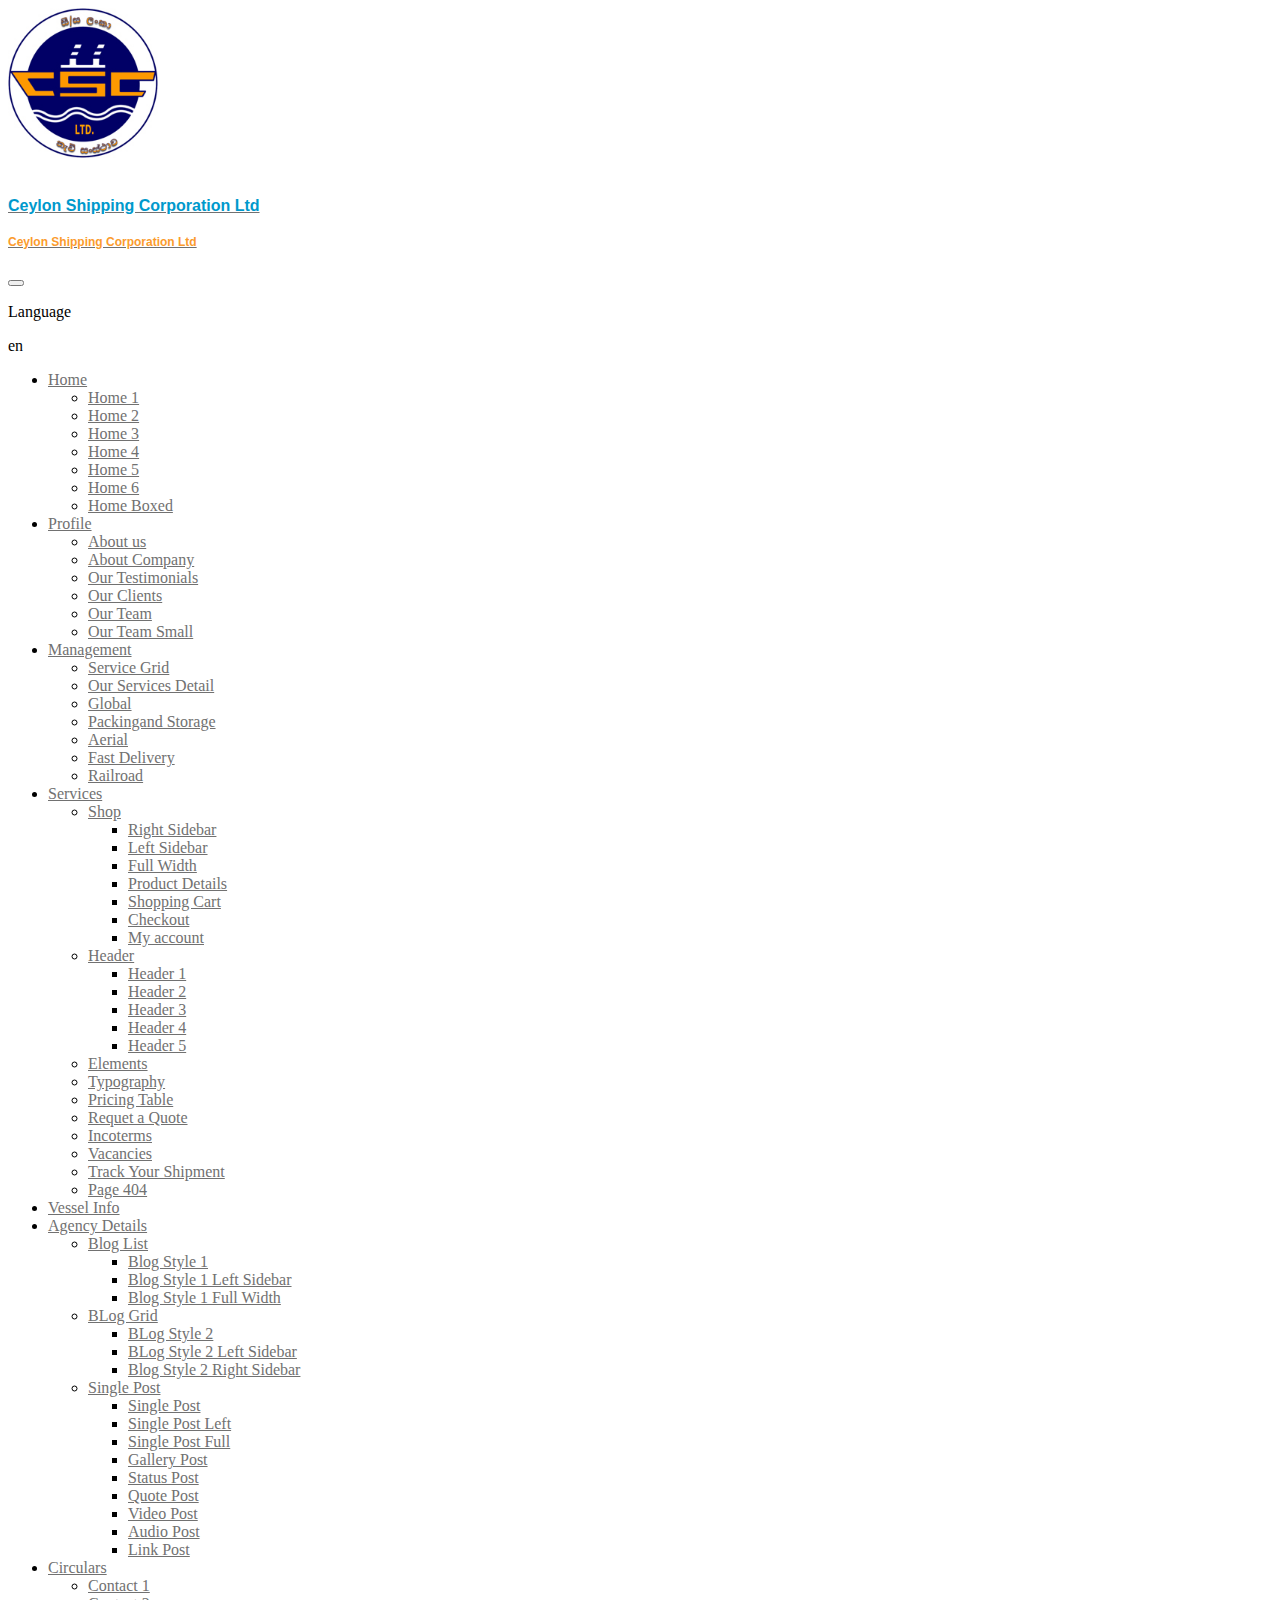
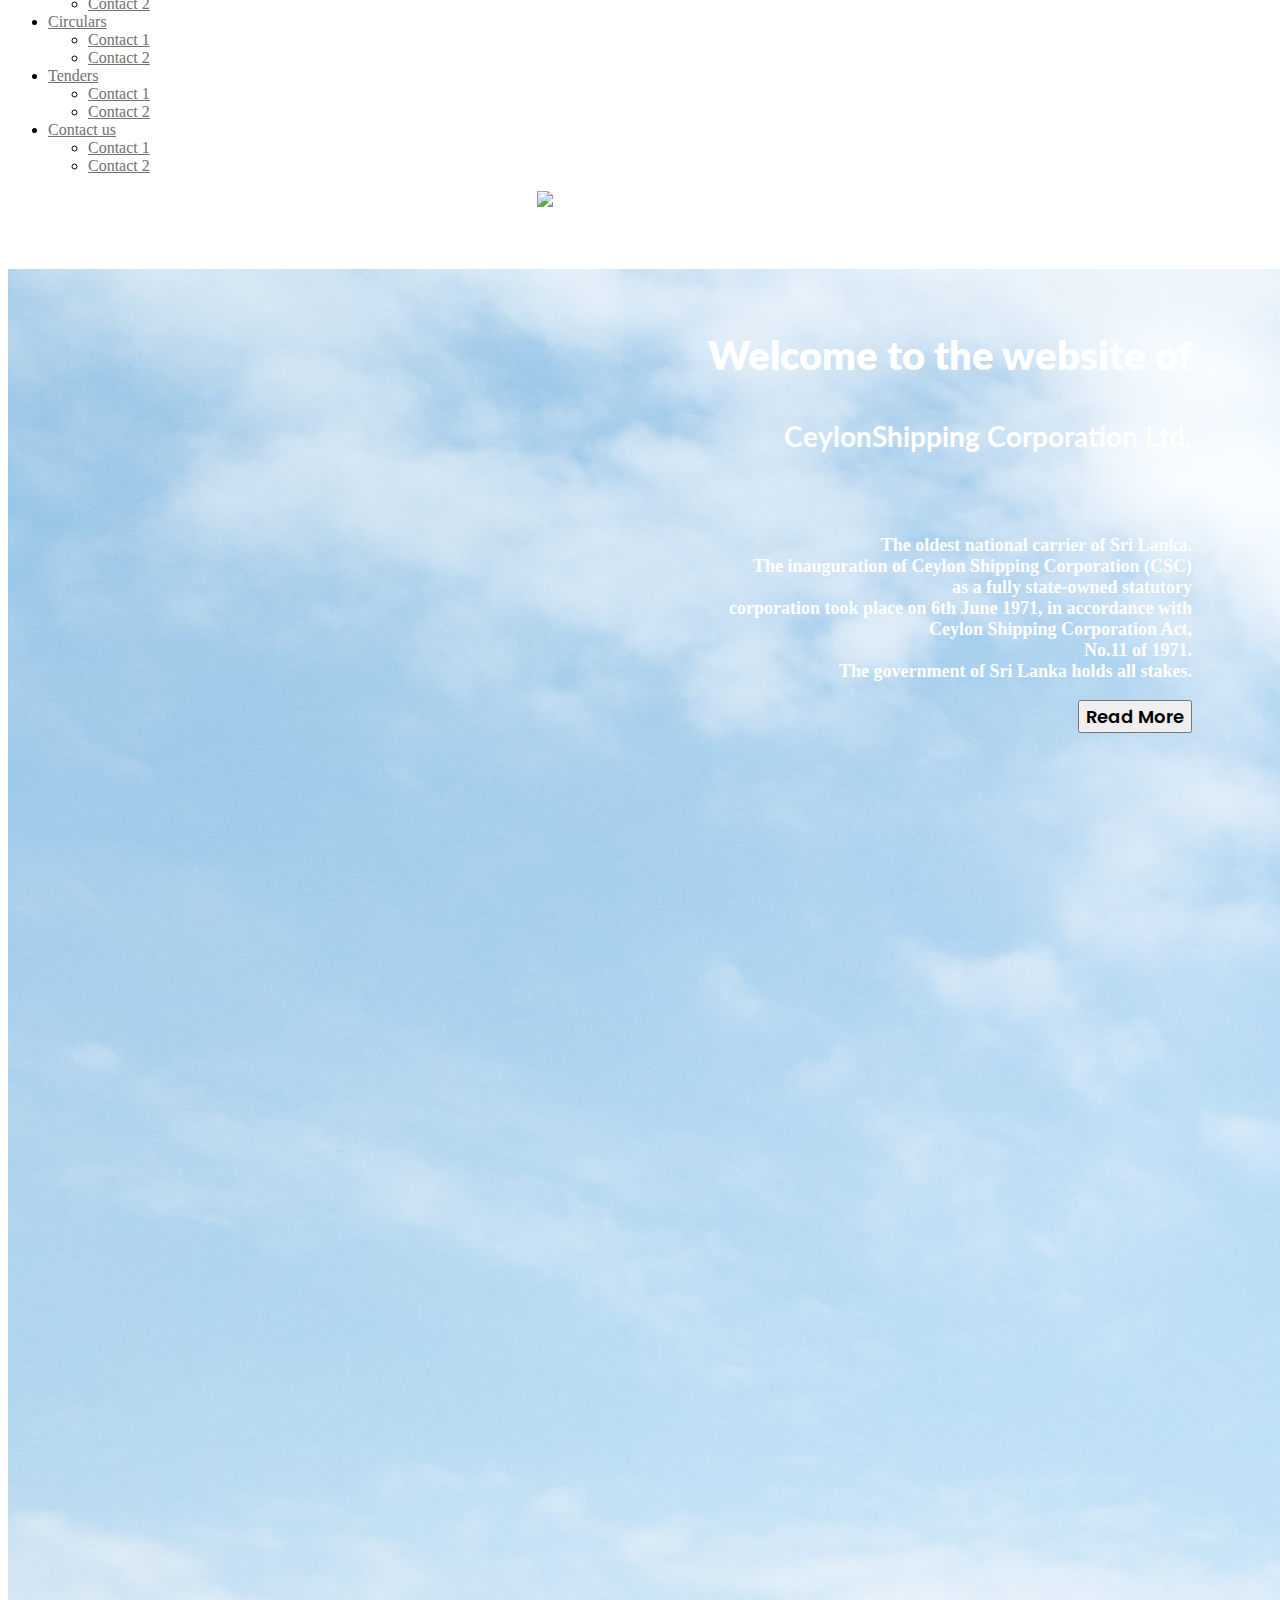
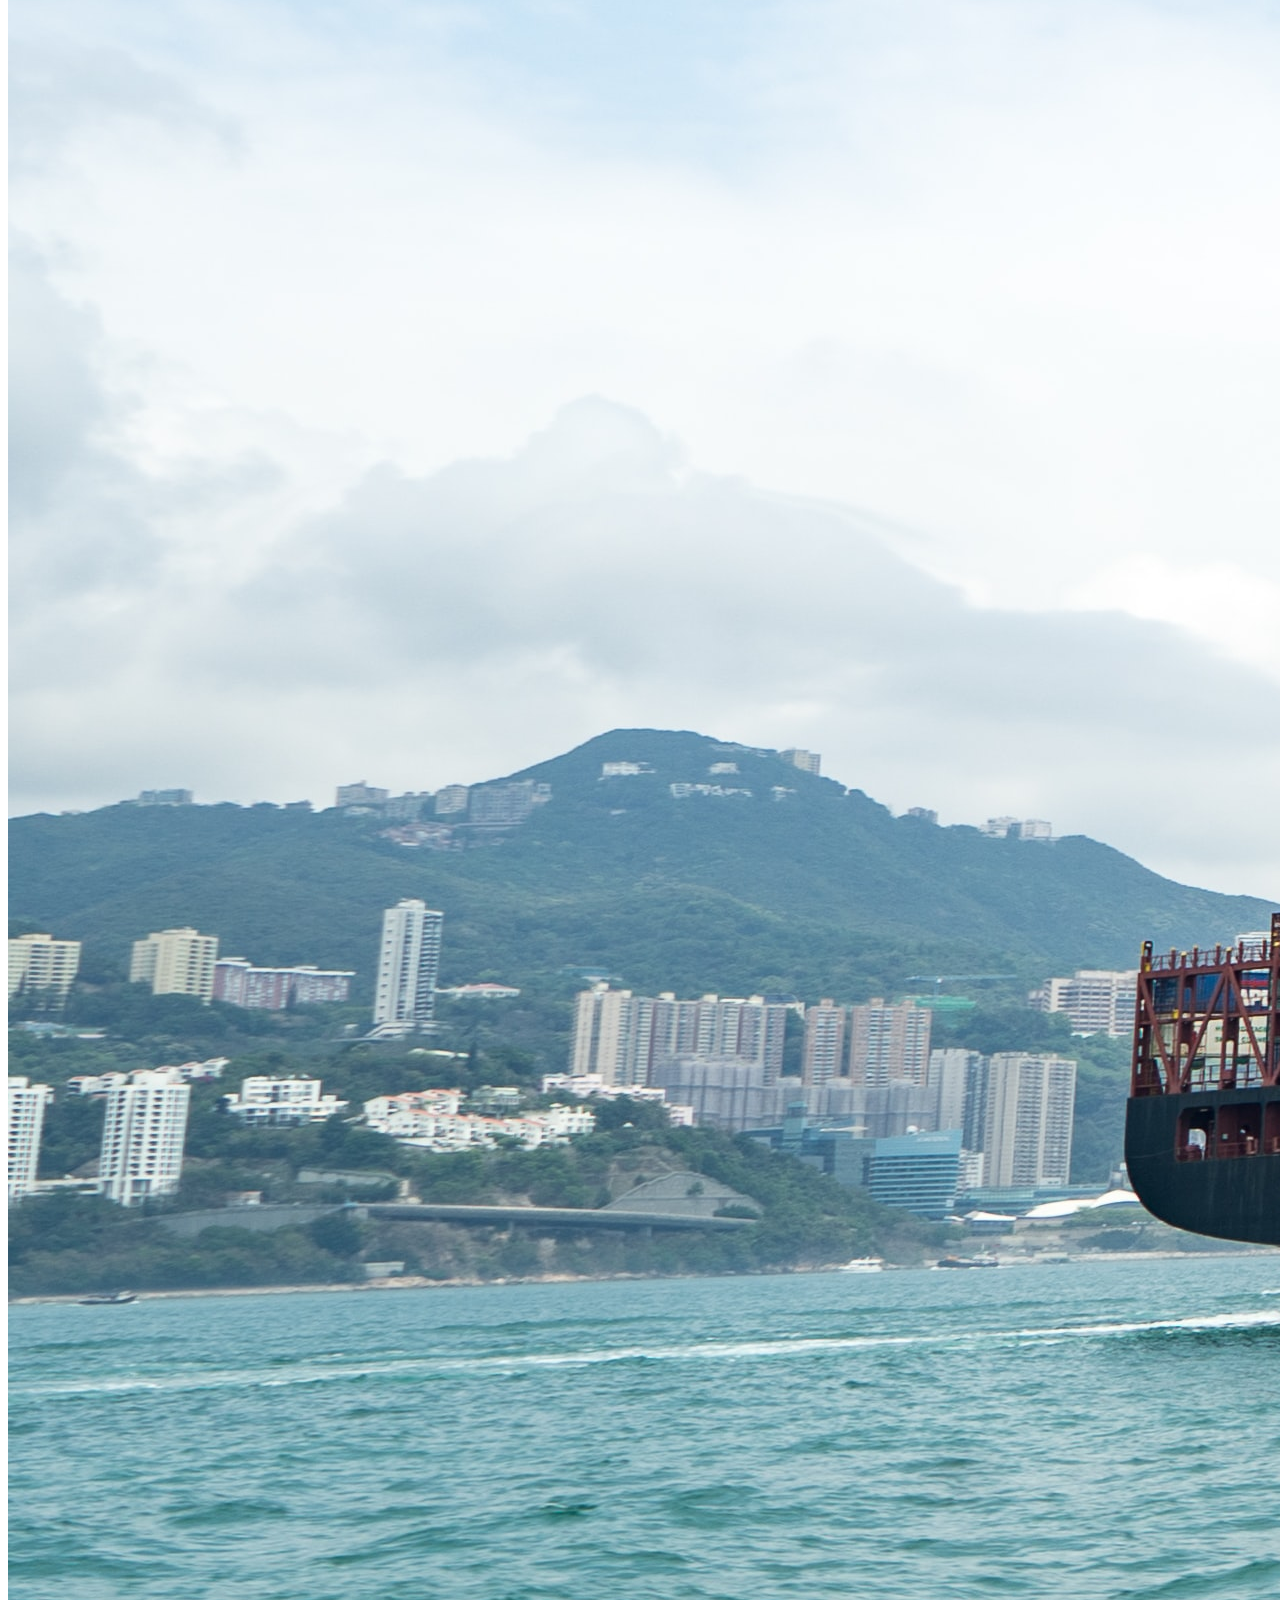
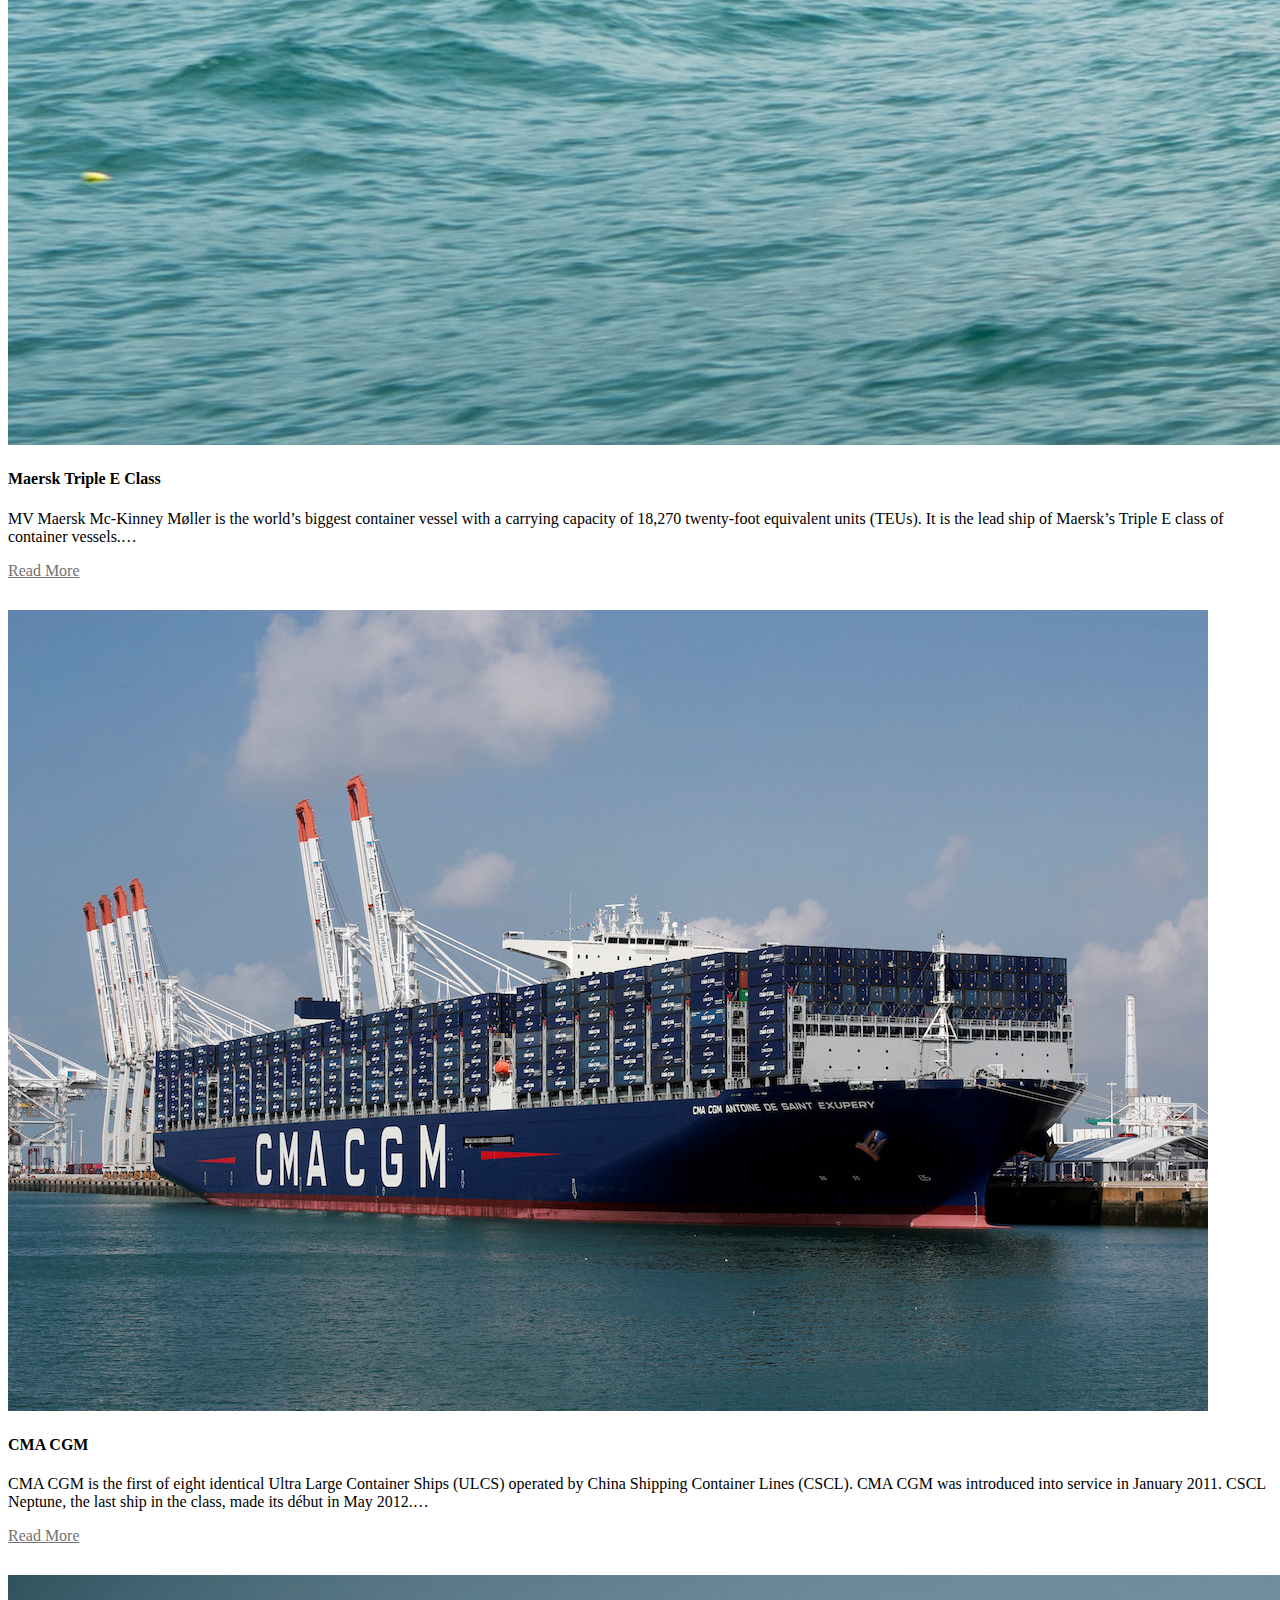
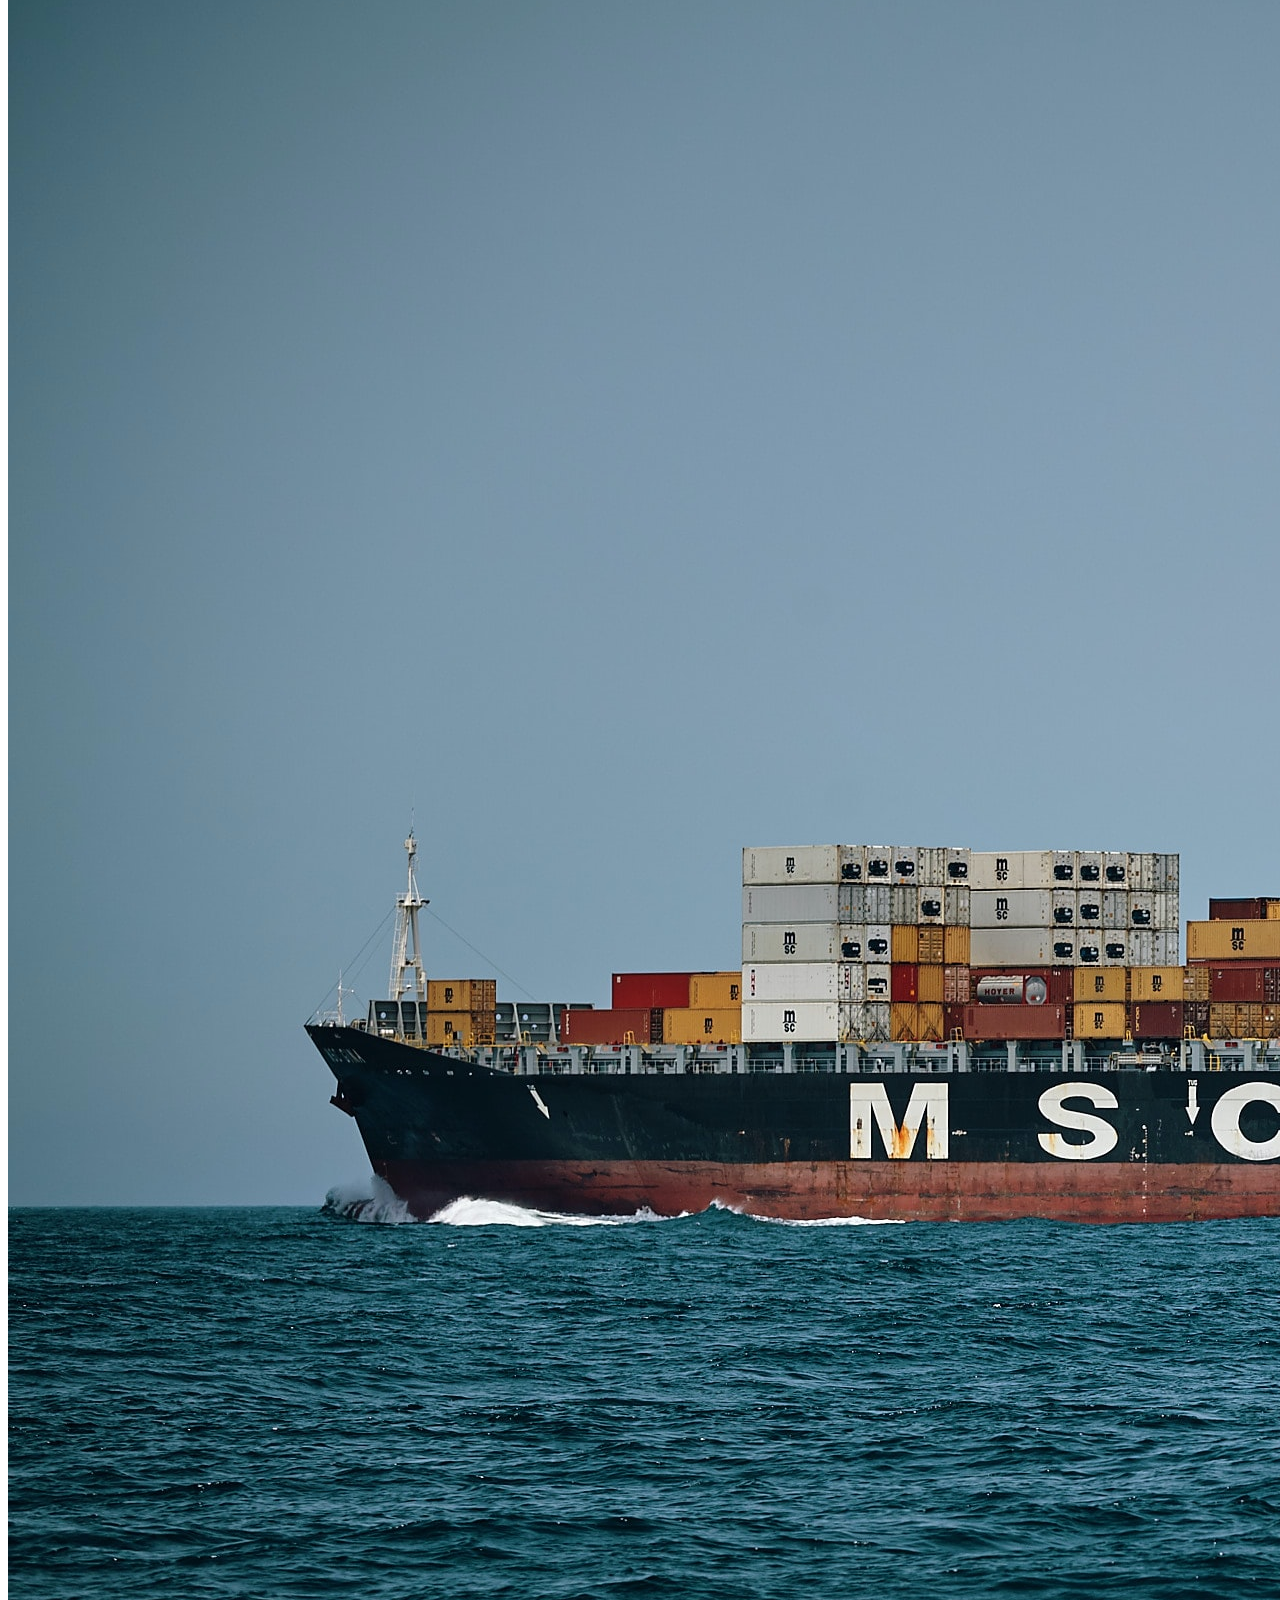
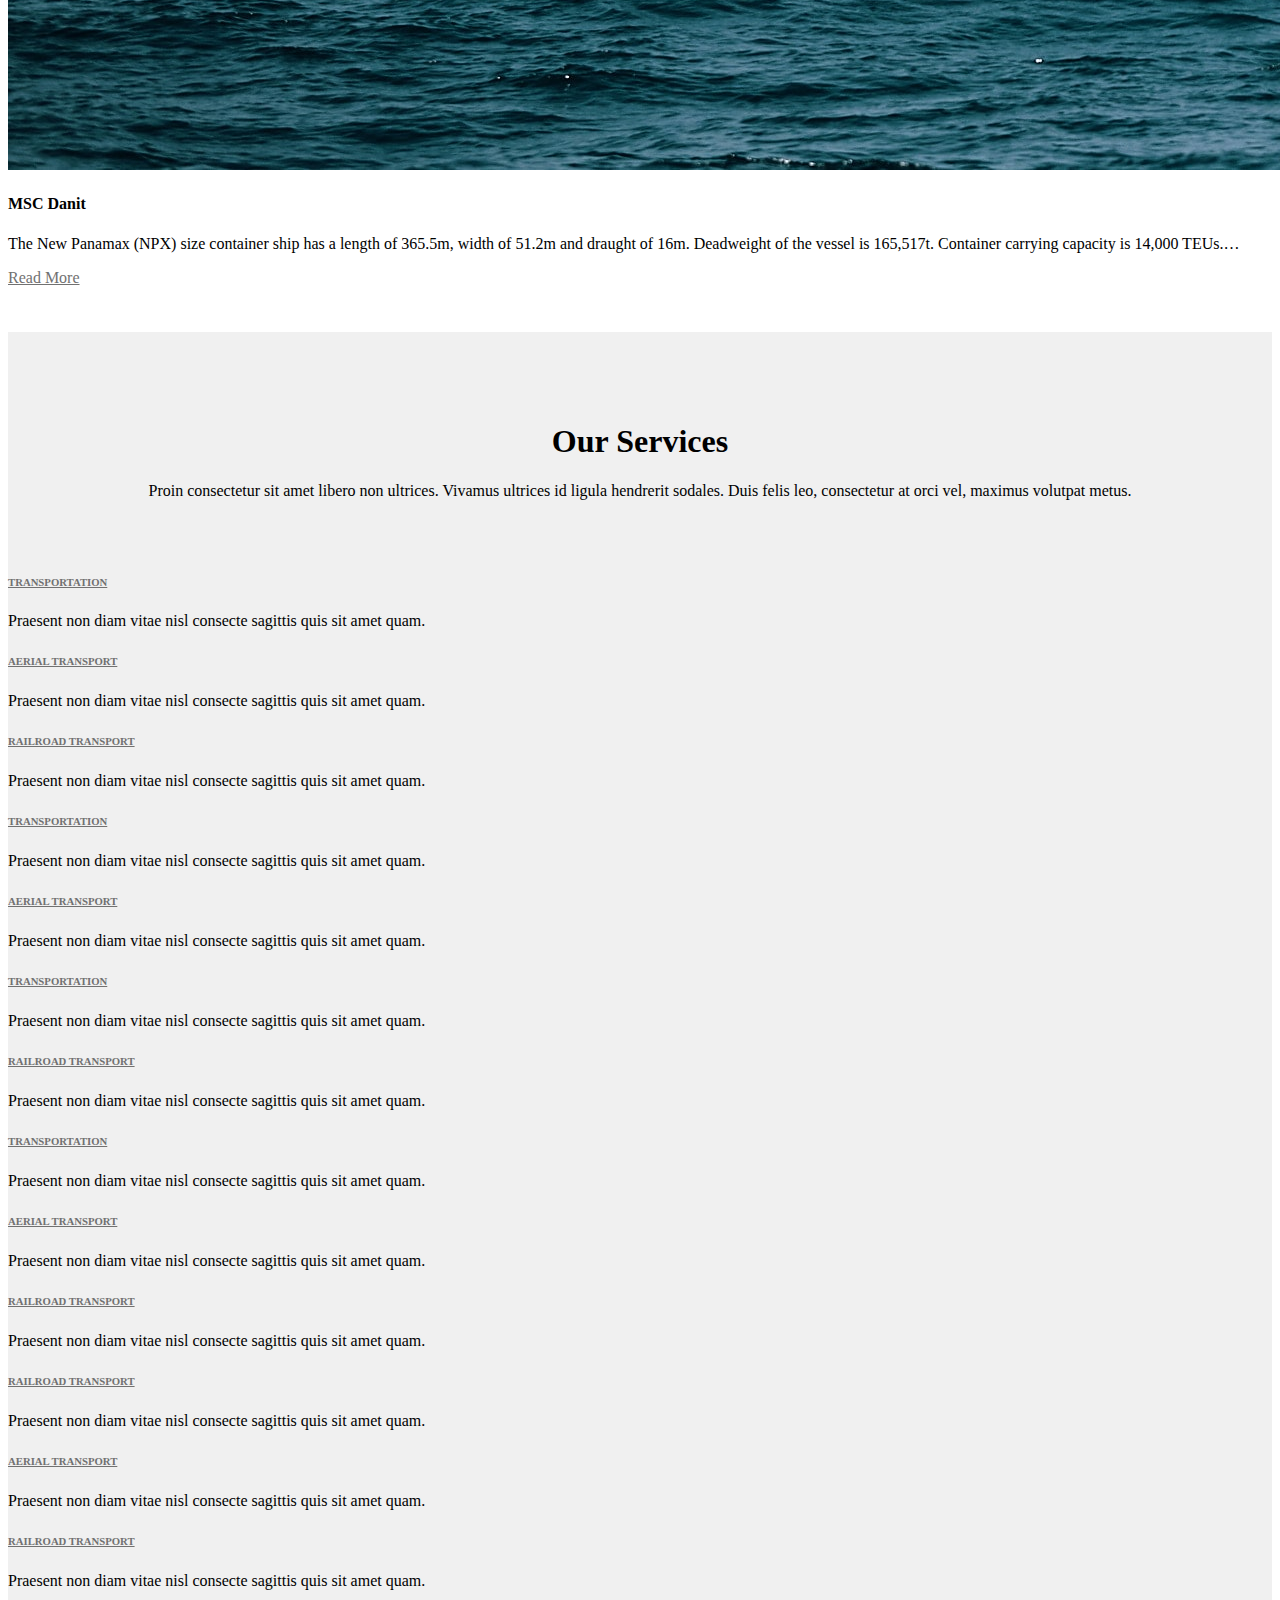
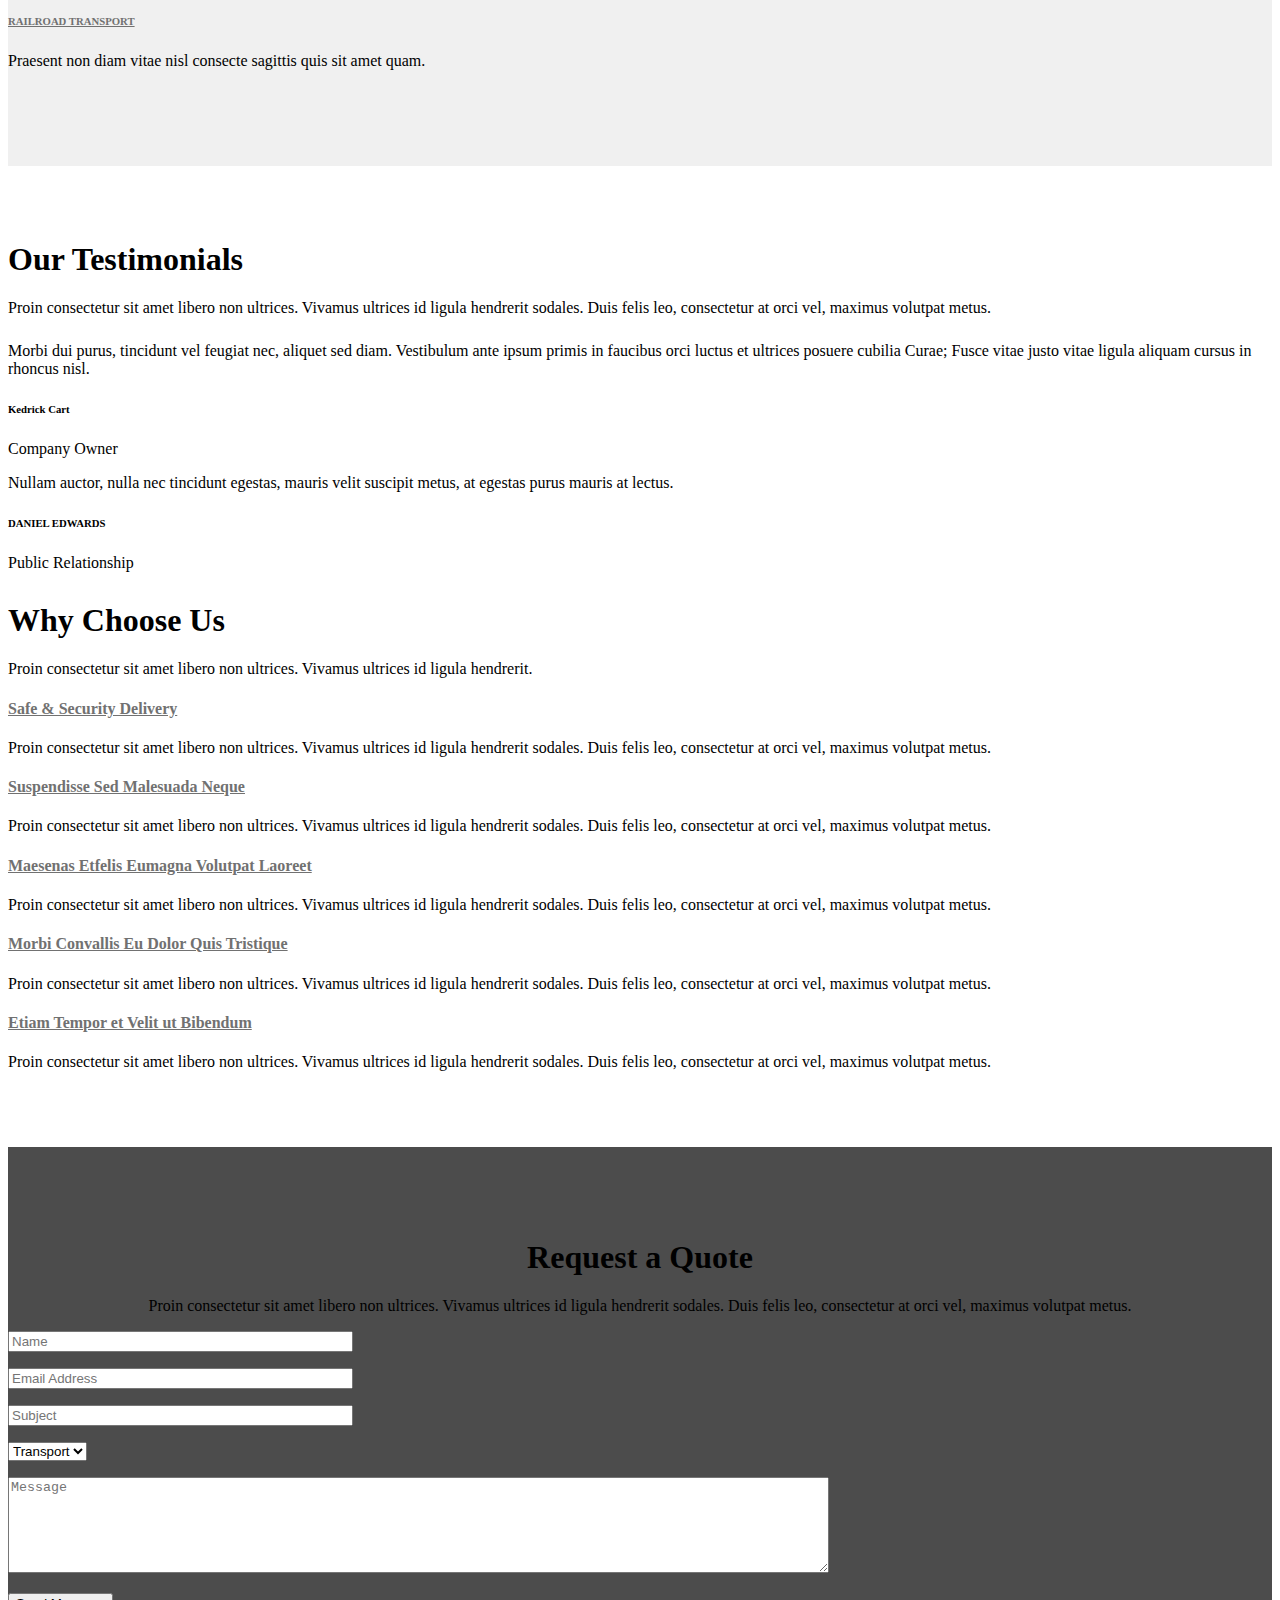
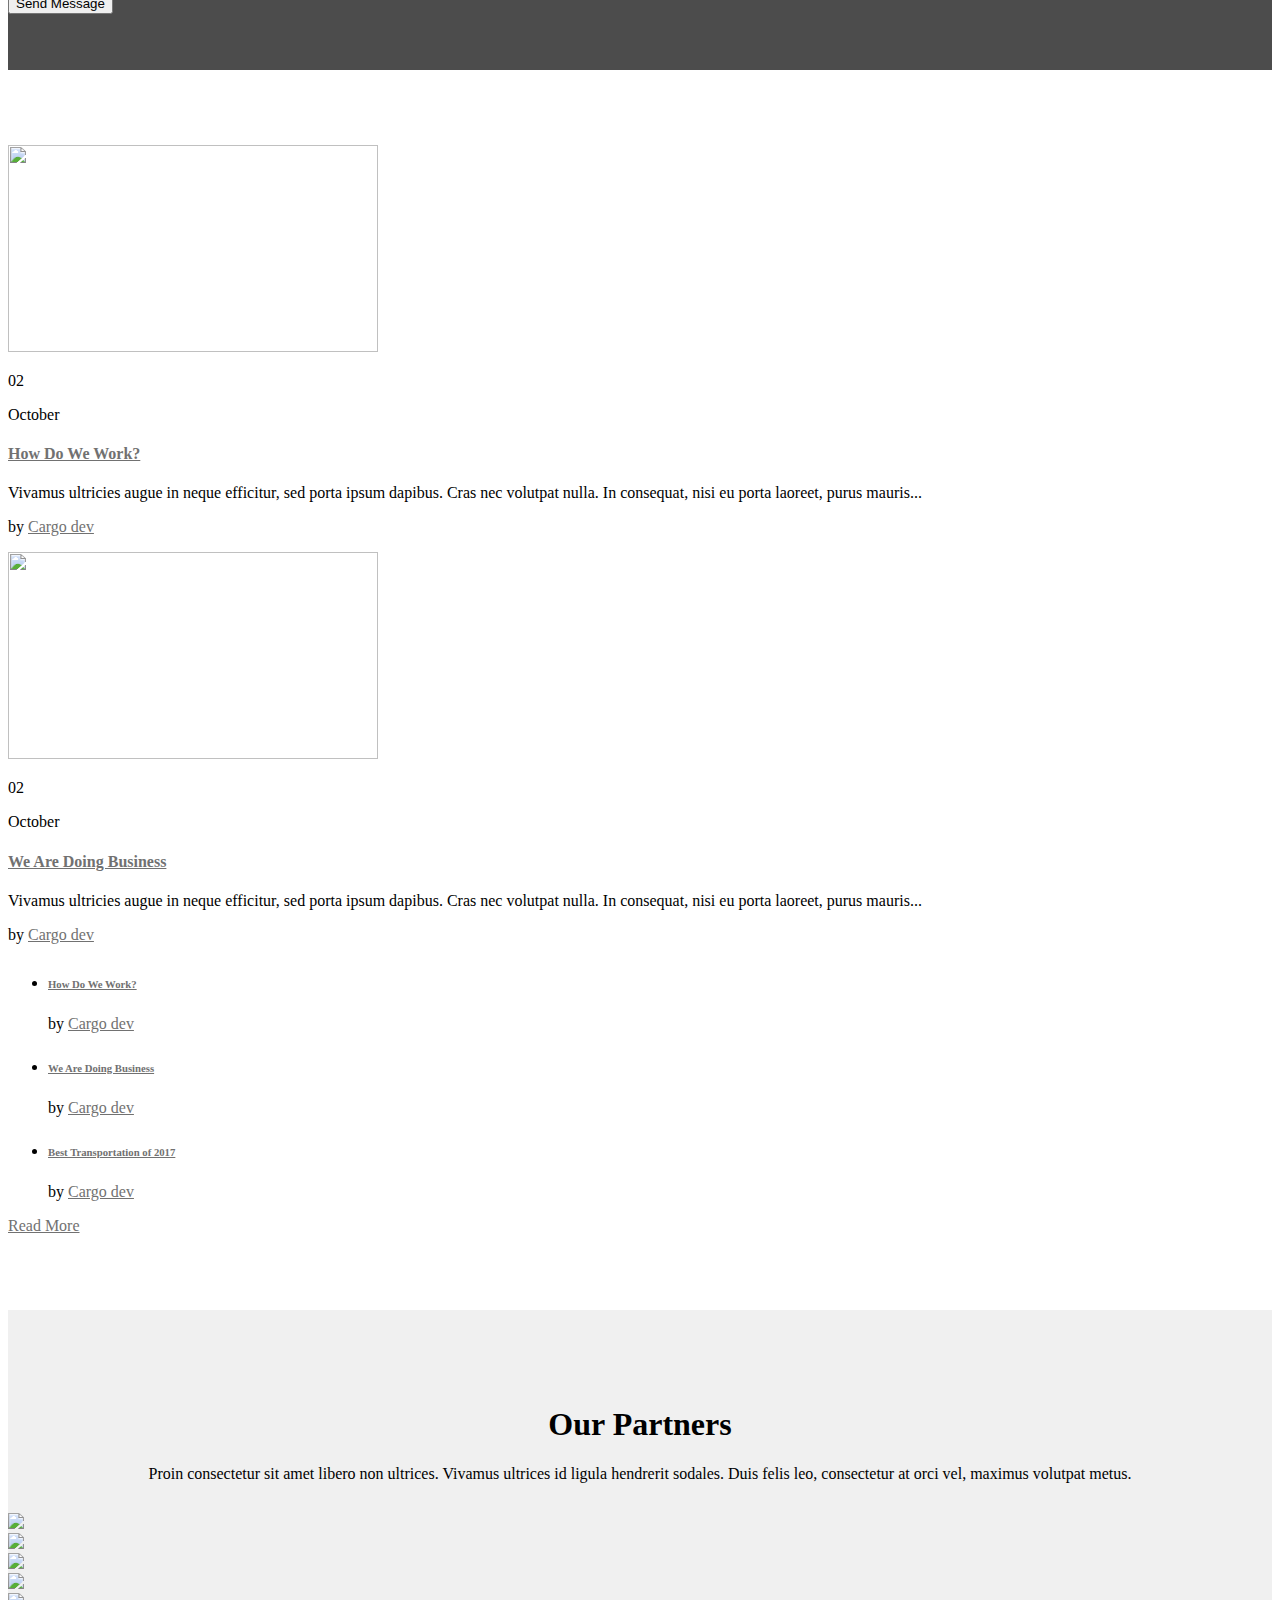
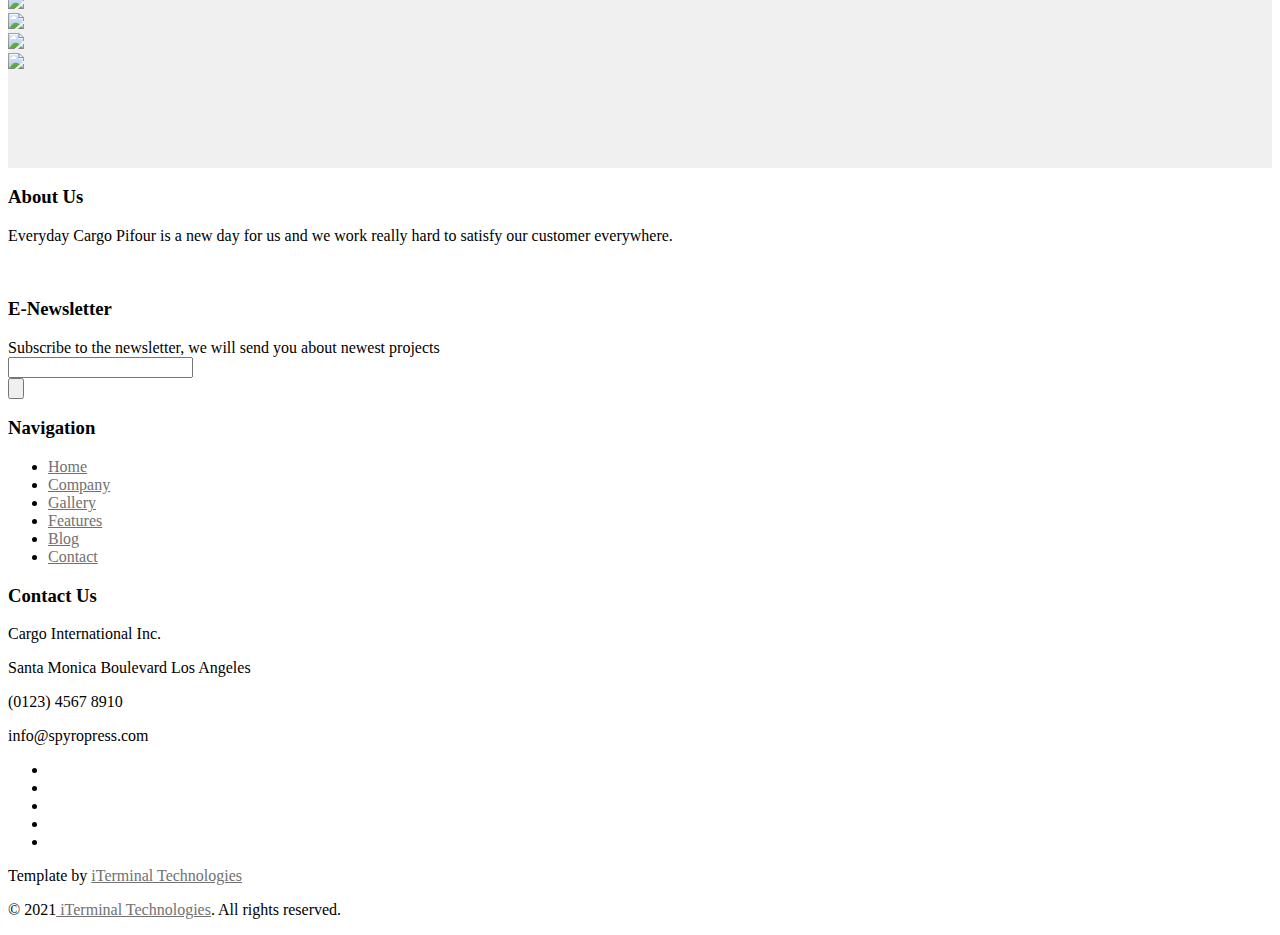
==== commit 37ce0190: "Cargo ship details" ====
--- a/index.html
+++ b/index.html
@@ -945,25 +945,23 @@
 										<div class="wpb_column vc_column_container vc_col-sm-4">
 											<div class="vc_column-inner vc_custom_1508555782010">
 												<div class="wpb_wrapper">
-													<div class="cms-fancy-single-wraper fancyboxe-single template-cms_fancybox_single content-align-default   clearfix"
+													<div class="cms-fancy-single-wraper fancyboxe-single template-cms_fancybox_single content-align-default clearfix"
 														id="cms-fancy-box-single">
-														<div class="cms-fancybox-item fancy-style1 ">
+														<div class="cms-fancybox-item fancy-style1">
 															<div class="fancy-img">
-																<img src="http://demo.spyropress.com/themeforest/cargo-pifour/wp-content/uploads/2017/09/image-home1.png"
-																	class="img-responsive" />
+																<img src="assets/images/maersk-triple-e-class.jpg" class="img-responsive" />
 															</div>
 															<div class="item-content ">
 																<div class="fancy-content">
-																	<h4 class="fancy-title">Safe and Security Delivery
+																	<h4 class="fancy-title">Maersk Triple E Class
 																	</h4>
-																	<p>Donec at magna dignissim, pellentesque ligula eu,
-																		mattis neque. Curabitur facilisis posuere
-																		sagittis. Sed pulvinar, massa eleifend
-																		consectetur sollicitudin&#8230;</p>
+																	<p>MV Maersk Mc-Kinney Møller is the world’s biggest container vessel with a carrying capacity of
+																		18,270 twenty-foot equivalent units (TEUs). It is the lead ship of
+																		Maersk’s Triple E class of container vessels.&#8230;</p>
 																</div>
 																<a class="btn-primary readmore" href="#"
 																	target="_self">Read More <i
-																		class="fa fa-angle-right"></i></a>
+																		class="fas fa-angle-right"></i></a>
 
 															</div>
 
@@ -980,21 +978,20 @@
 														id="cms-fancy-box-single-2">
 														<div class="cms-fancybox-item fancy-style1 ">
 															<div class="fancy-img">
-																<img src="http://demo.spyropress.com/themeforest/cargo-pifour/wp-content/uploads/2017/09/image-home2.png"
+																<img src="assets/images/cma-cgm.jpg"
 																	class="img-responsive" />
 															</div>
 															<div class="item-content ">
 																<div class="fancy-content">
-																	<h4 class="fancy-title">International Air Freight
-																	</h4>
-																	<p>Donec at magna dignissim, pellentesque ligula eu,
-																		mattis neque. Curabitur facilisis posuere
-																		sagittis. Sed pulvinar, massa eleifend
-																		consectetur sollicitudin&#8230;</p>
-																</div>
-																<a class="btn-primary readmore" href="#"
-																	target="_self">Read More <i
-																		class="fa fa-angle-right"></i></a>
+																	<h4 class="fancy-title">CMA CGM</h4>
+																	<p>CMA CGM is the first of eight identical Ultra Large Container Ships (ULCS)
+																		operated by China Shipping Container Lines (CSCL).
+																		CMA CGM was introduced into service in January 2011.
+																		CSCL Neptune, the last ship in the class, made its début in May 2012.&#8230;
+																	</p>
+																</div>
+																<a class="btn-primary readmore" href="#" target="_self">Read More <i class="fas fa-angle-right"></i>
+																</a>
 
 															</div>
 
@@ -1011,21 +1008,20 @@
 														id="cms-fancy-box-single-3">
 														<div class="cms-fancybox-item fancy-style1 ">
 															<div class="fancy-img">
-																<img src="http://demo.spyropress.com/themeforest/cargo-pifour/wp-content/uploads/2017/09/image-home3.png"
+																<img src="assets/images/msc-danit.jpg"
 																	class="img-responsive" />
 															</div>
 															<div class="item-content ">
 																<div class="fancy-content">
-																	<h4 class="fancy-title">Consulting Services </h4>
-																	<p>Donec at magna dignissim, pellentesque ligula eu,
-																		mattis neque. Curabitur facilisis posuere
-																		sagittis. Sed pulvinar, massa eleifend
-																		consectetur sollicitudin&#8230;</p>
+																	<h4 class="fancy-title">MSC Danit</h4>
+																	<p>The New Panamax (NPX) size container ship has a length of 365.5m,
+																		width of 51.2m and draught of 16m. Deadweight of the vessel is 165,517t.
+																		Container carrying capacity is 14,000 TEUs.&#8230;
+																	</p>
 																</div>
 																<a class="btn-primary readmore" href="#"
-																	target="_self">Read More <i
-																		class="fa fa-angle-right"></i></a>
-
+																	target="_self">Read More <i class="fas fa-angle-right"></i>
+																</a>
 															</div>
 
 
@@ -1956,11 +1952,11 @@
 							</aside>
 							<aside id="cms_socials_widget-6" class=" widget widget_cms_socials_widget">
 								<ul class='cms-socials'>
-									<li><a target="_blank" href="#"><i class="fa fa-facebook"></i></a></li>
-									<li><a target="_blank" href="#"><i class="fa fa-twitter"></i></a></li>
-									<li><a target="_blank" href="#"><i class="fa fa-google-plus"></i></a></li>
-									<li><a target="_blank" href="#"><i class="fa fa-pinterest"></i></a></li>
-									<li><a target="_blank" href="#"><i class="fa fa-linkedin"></i></a></li>
+									<li><a target="_blank" href="#"><i class="fab fa-facebook"></i></a></li>
+									<li><a target="_blank" href="#"><i class="fab fa-twitter"></i></a></li>
+									<li><a target="_blank" href="#"><i class="fab fa-instagram"></i></a></li>
+									<li><a target="_blank" href="#"><i class="fab fa-youtube"></i></a></li>
+									<li><a target="_blank" href="#"><i class="fab fa-linkedin"></i></a></li>
 								</ul>
 							</aside>
 						</div>
@@ -1976,9 +1972,8 @@
 
 							<aside id="text-19" class="widget widget_text">
 								<div class="textwidget">
-									<p>Cargo Pifour Template by <a
-											href="https://themeforest.net/user/spyropress/portfolio">Spyropress
-											Themes</a></p>
+									<p>Template by <a
+											href="https://themeforest.net/user/spyropress/portfolio">iTerminal Technologies</a></p>
 								</div>
 							</aside>
 						</div>
@@ -1987,8 +1982,7 @@
 
 							<aside id="text-20" class="widget widget_text">
 								<div class="textwidget">
-									<p>© 2017<a href="http://spyropress.com/themes.html"> Cargo Pifour</a>. All rights
-										reserved.</p>
+									<p>© 2021<a href="http://spyropress.com/themes.html"> iTerminal Technologies</a>. All rights reserved.</p>
 								</div>
 							</aside>
 						</div>
@@ -2000,7 +1994,7 @@
 		</footer><!-- .site-footer -->
 
 	</div><!-- .site -->
-	<div class="ef3-back-to-top"><i class="fa fa-angle-up"></i></div>
+	<div class="ef3-back-to-top"><i class="fas fa-angle-up"></i></div>
 	<script type="text/javascript">
 		var c = document.body.className;
 		c = c.replace(/woocommerce-no-js/, 'woocommerce-js');
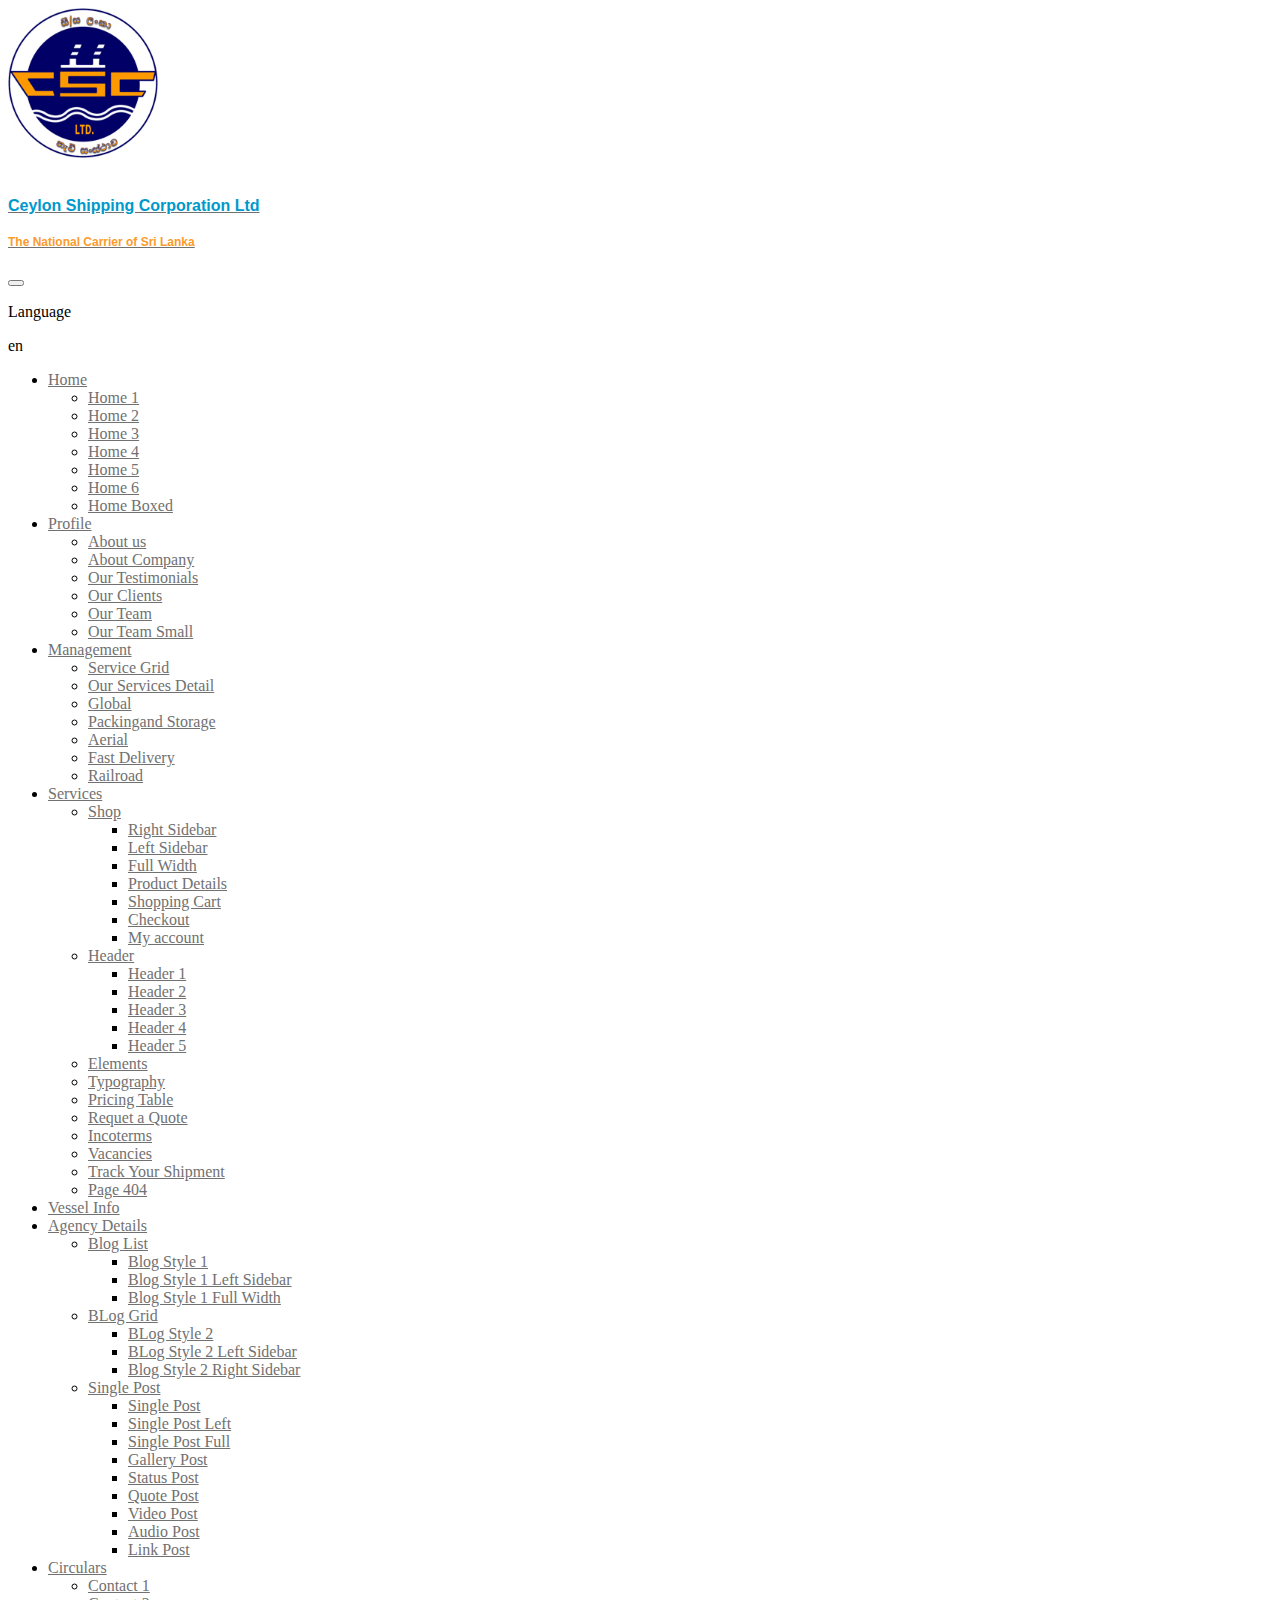
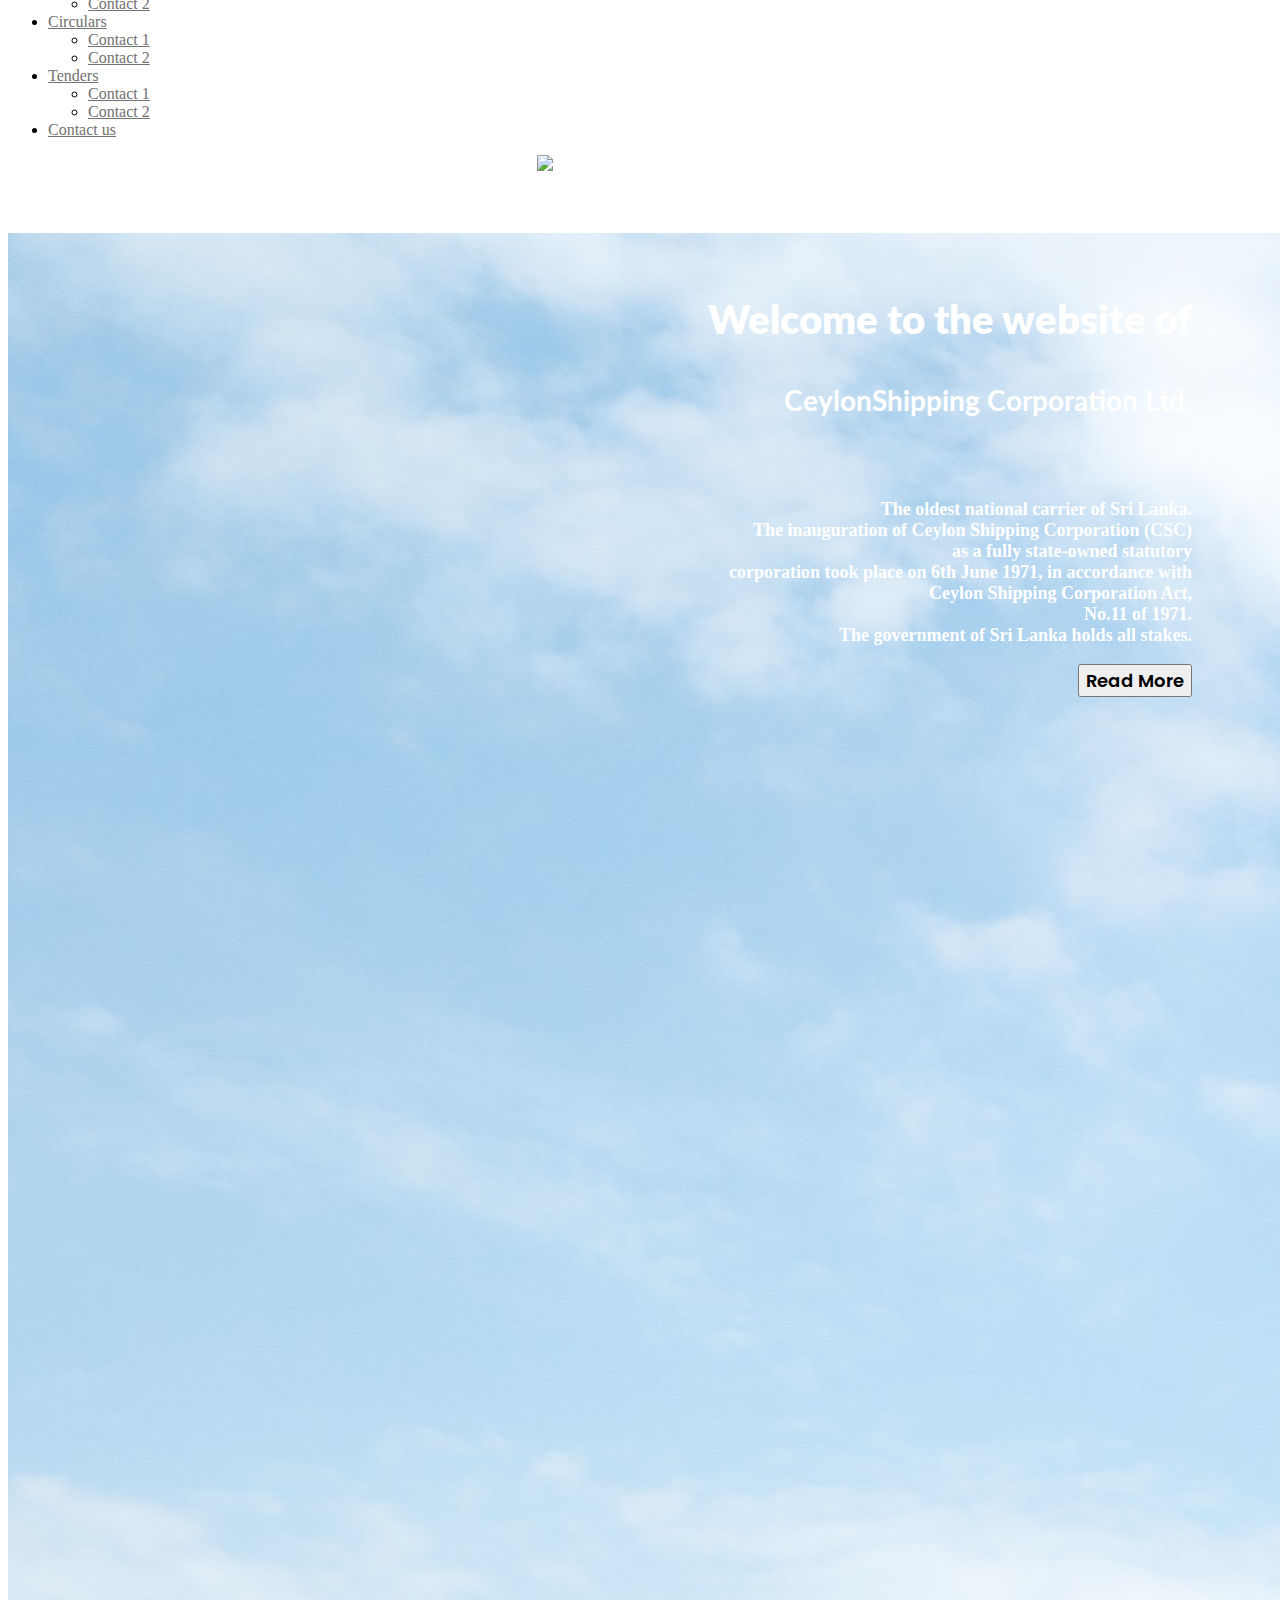
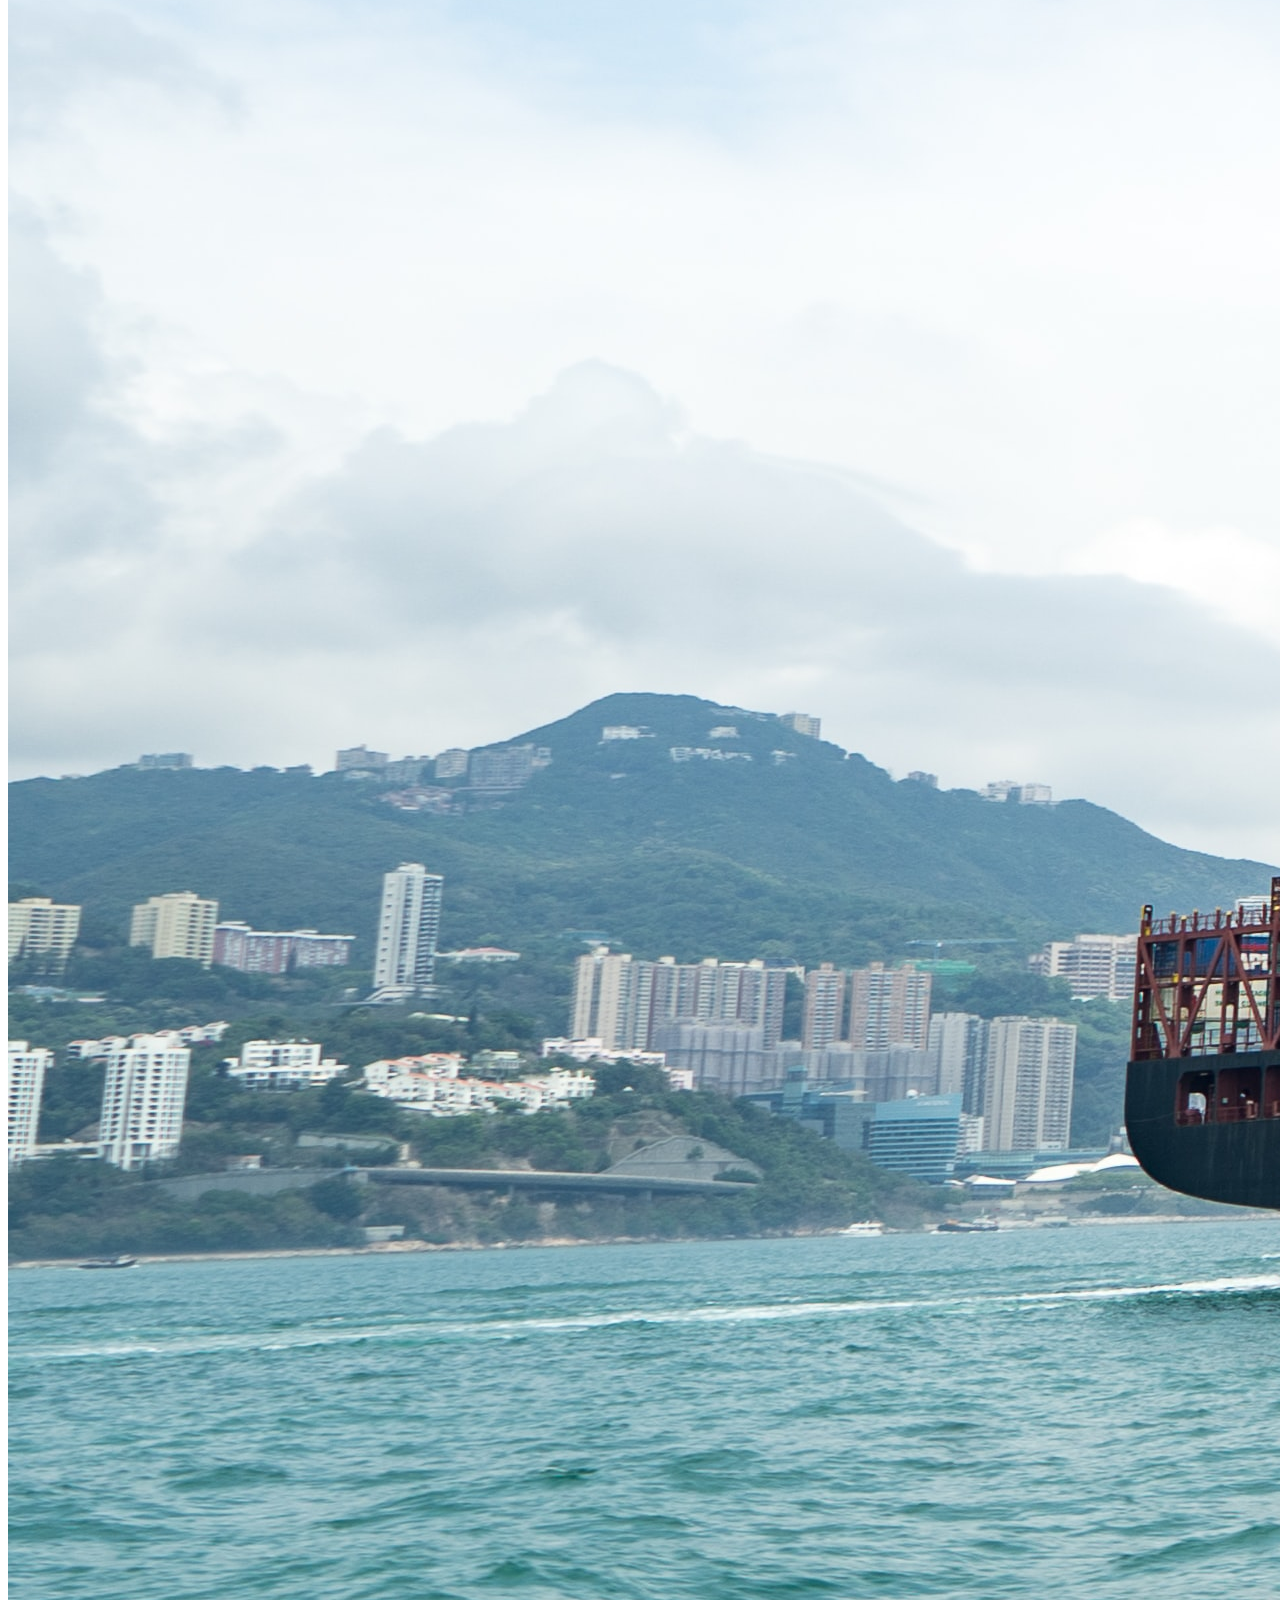
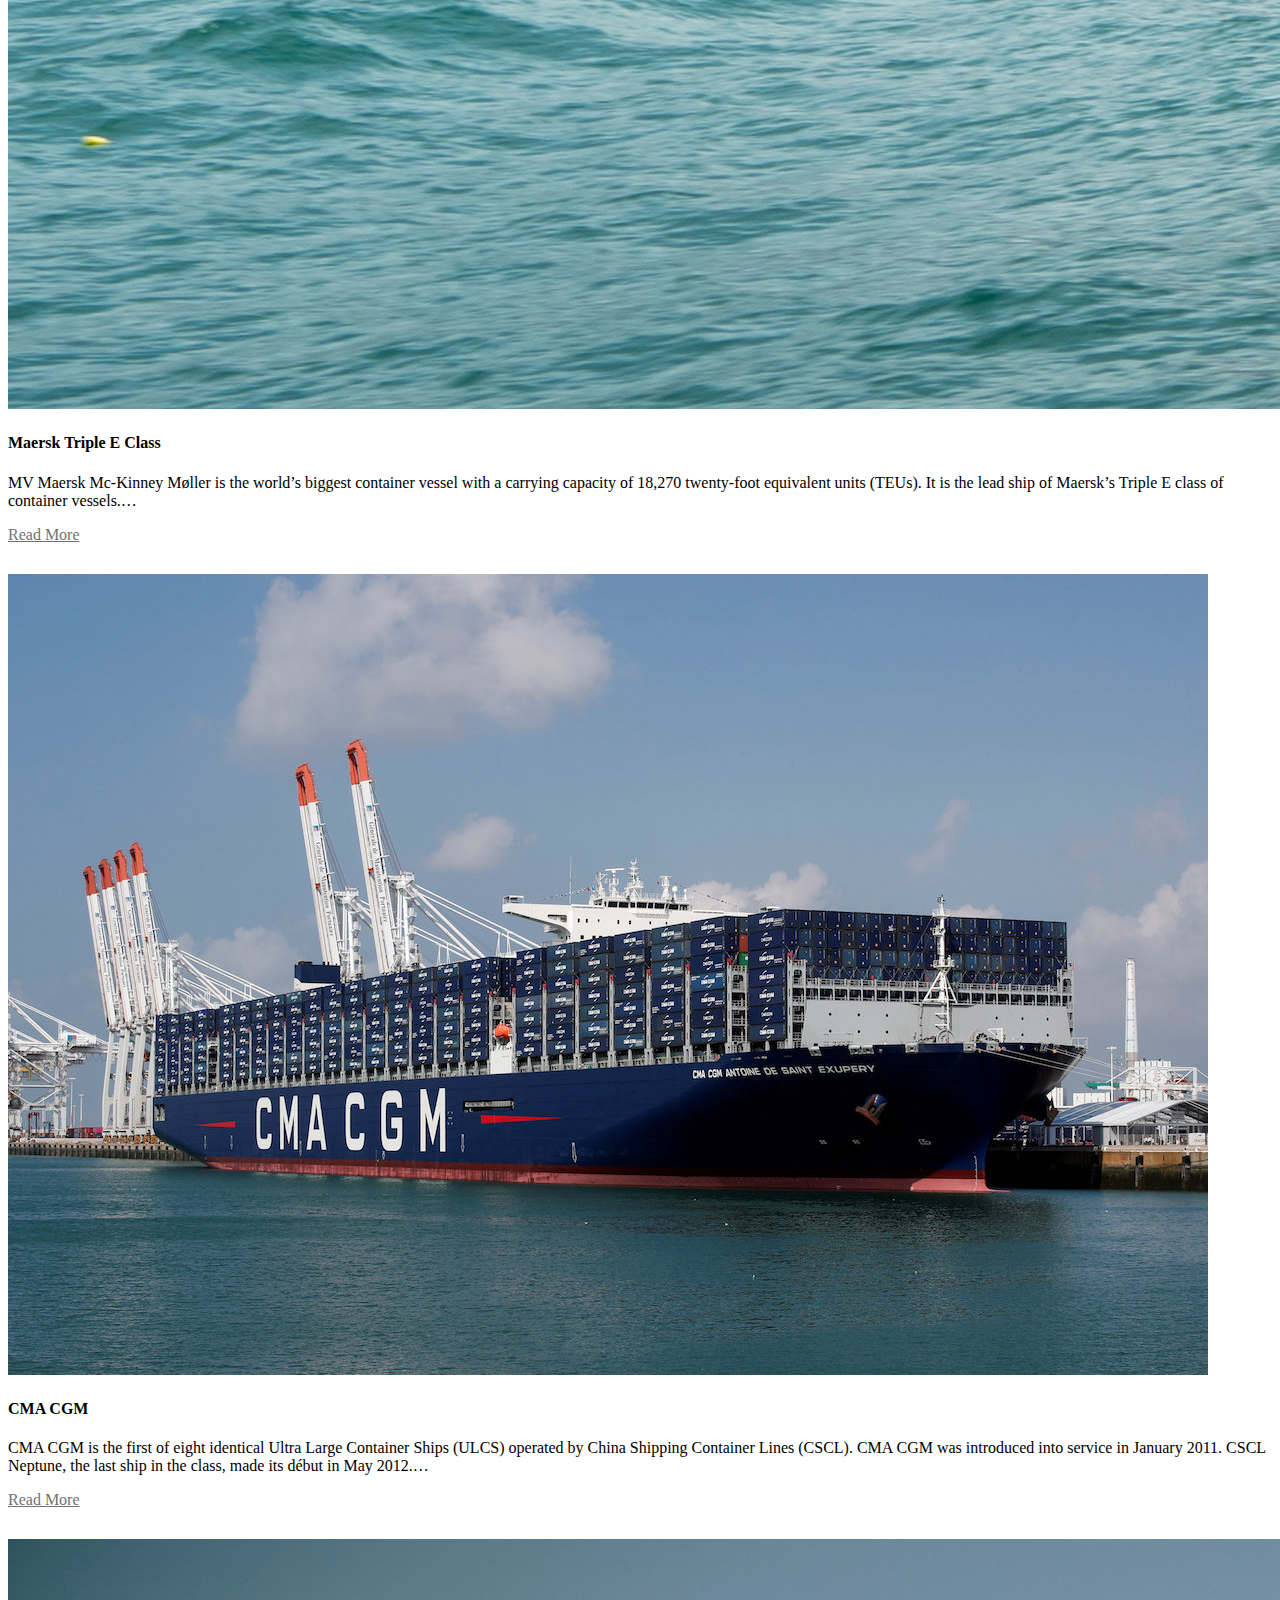
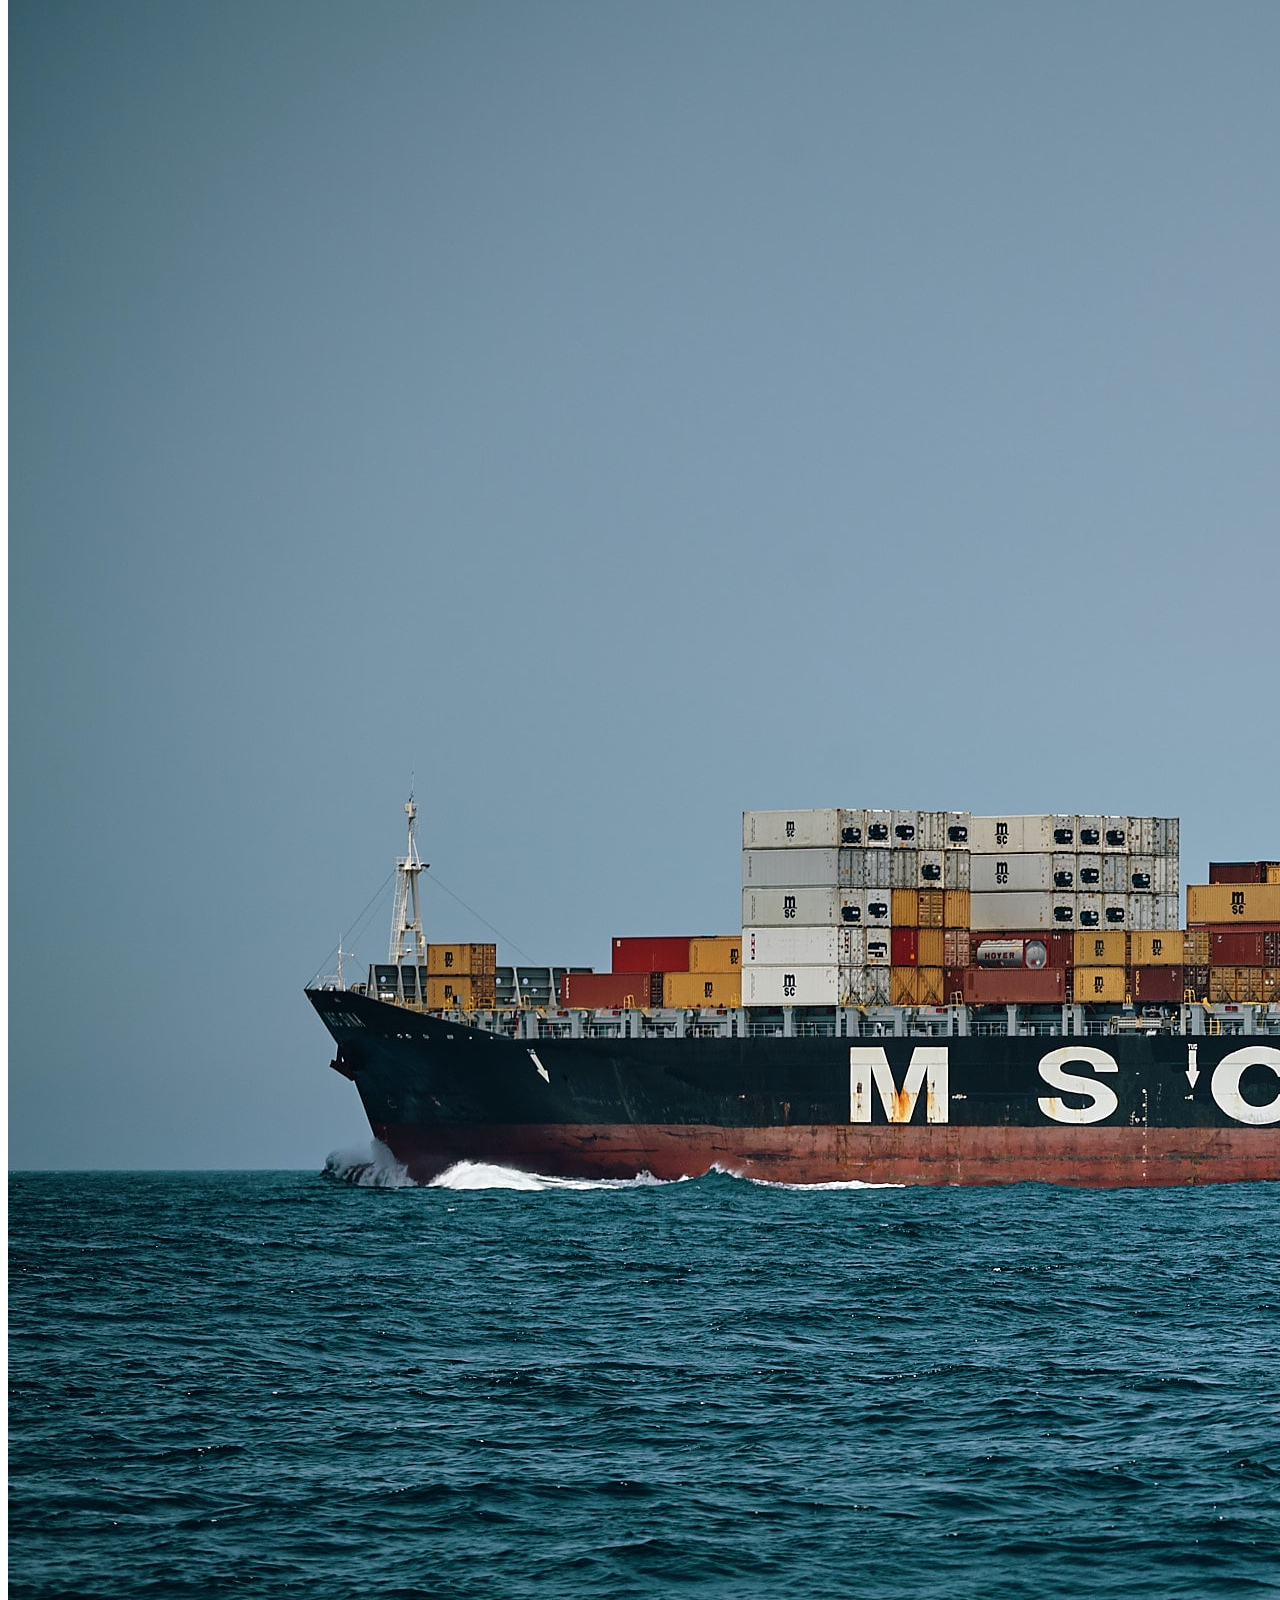
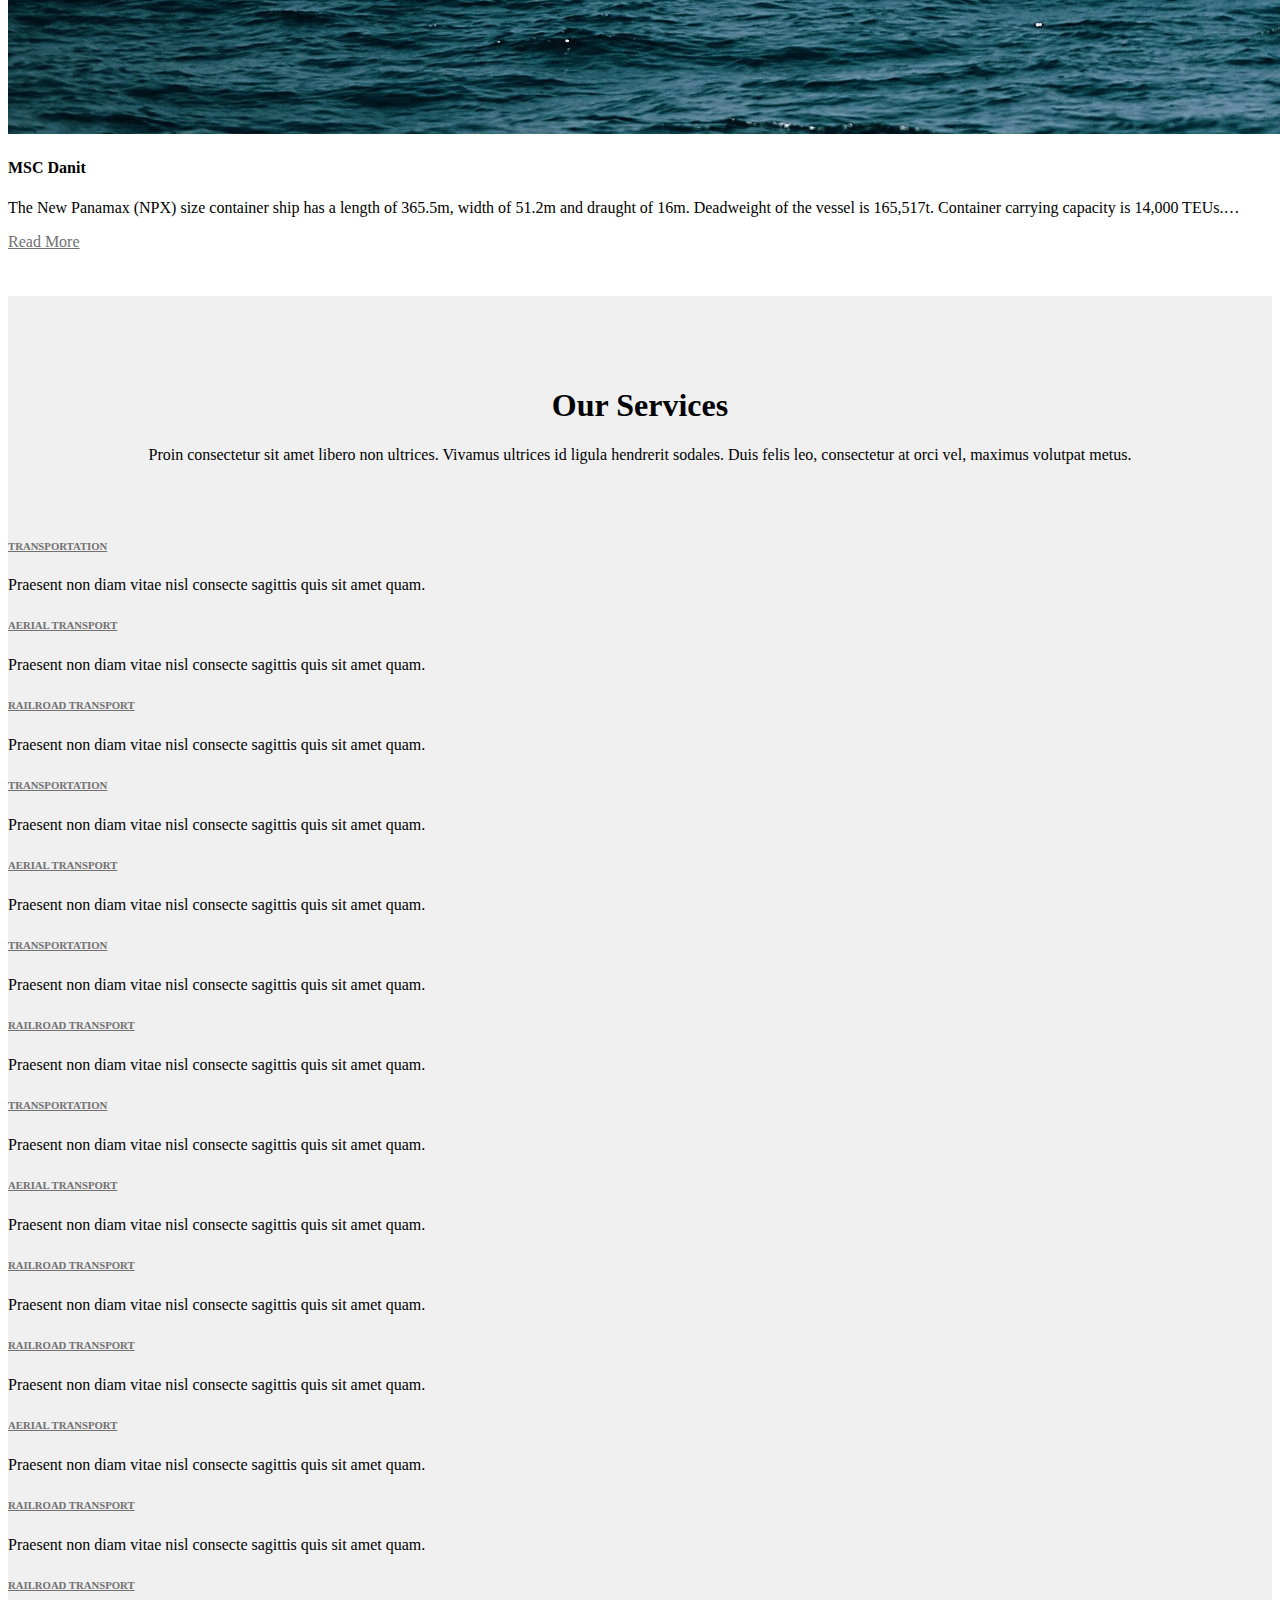
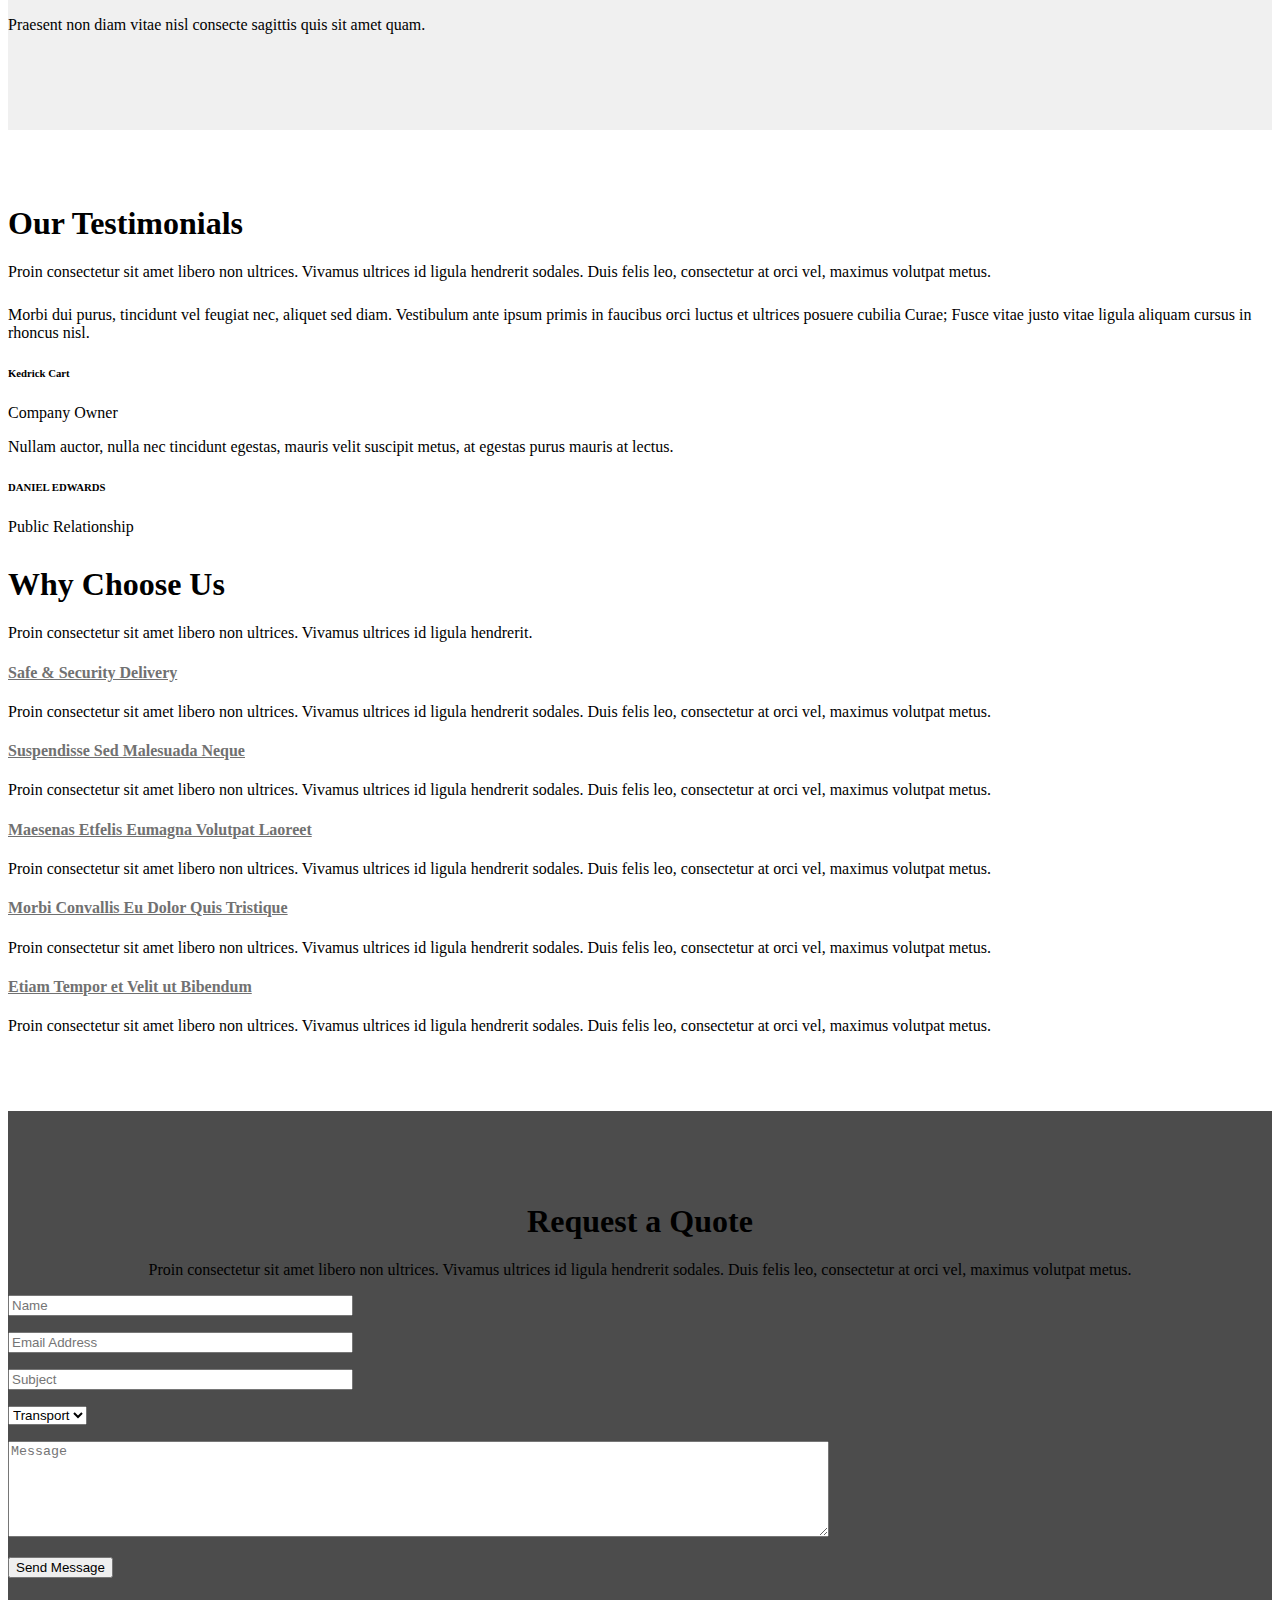
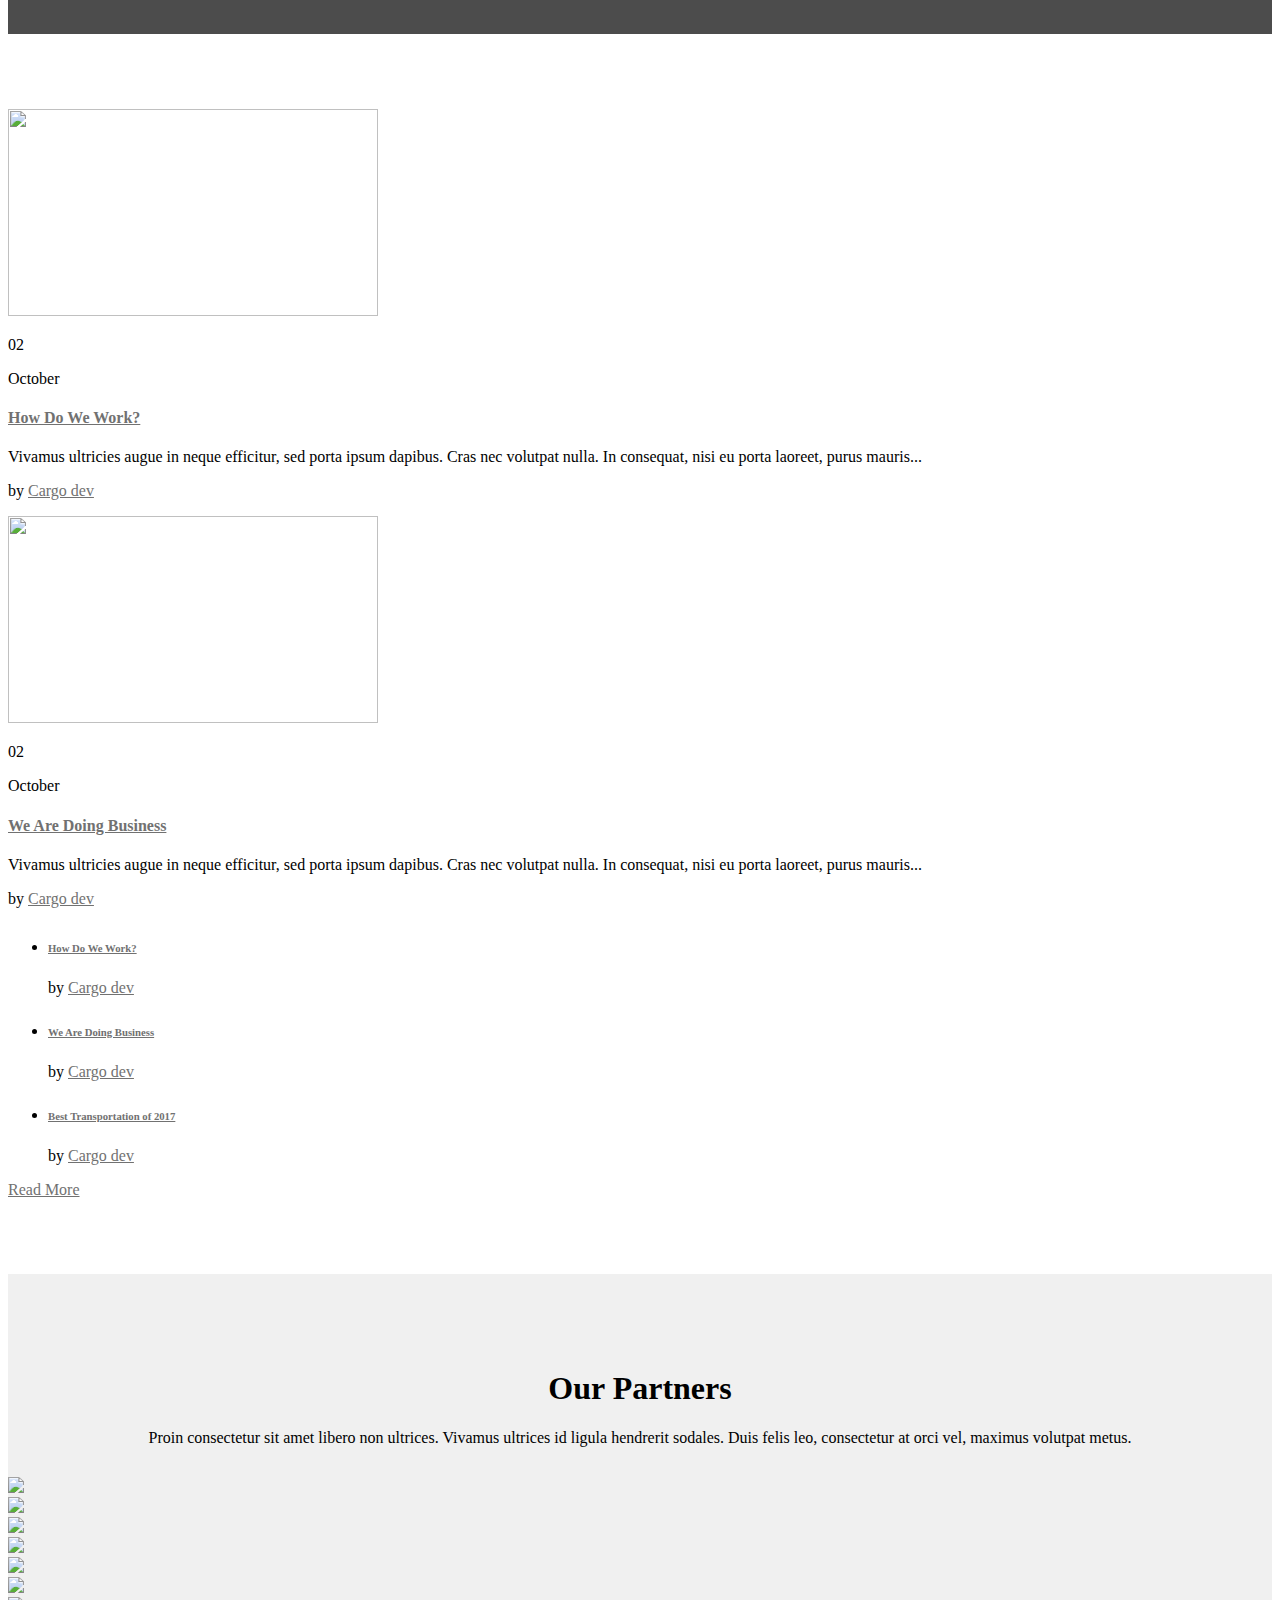
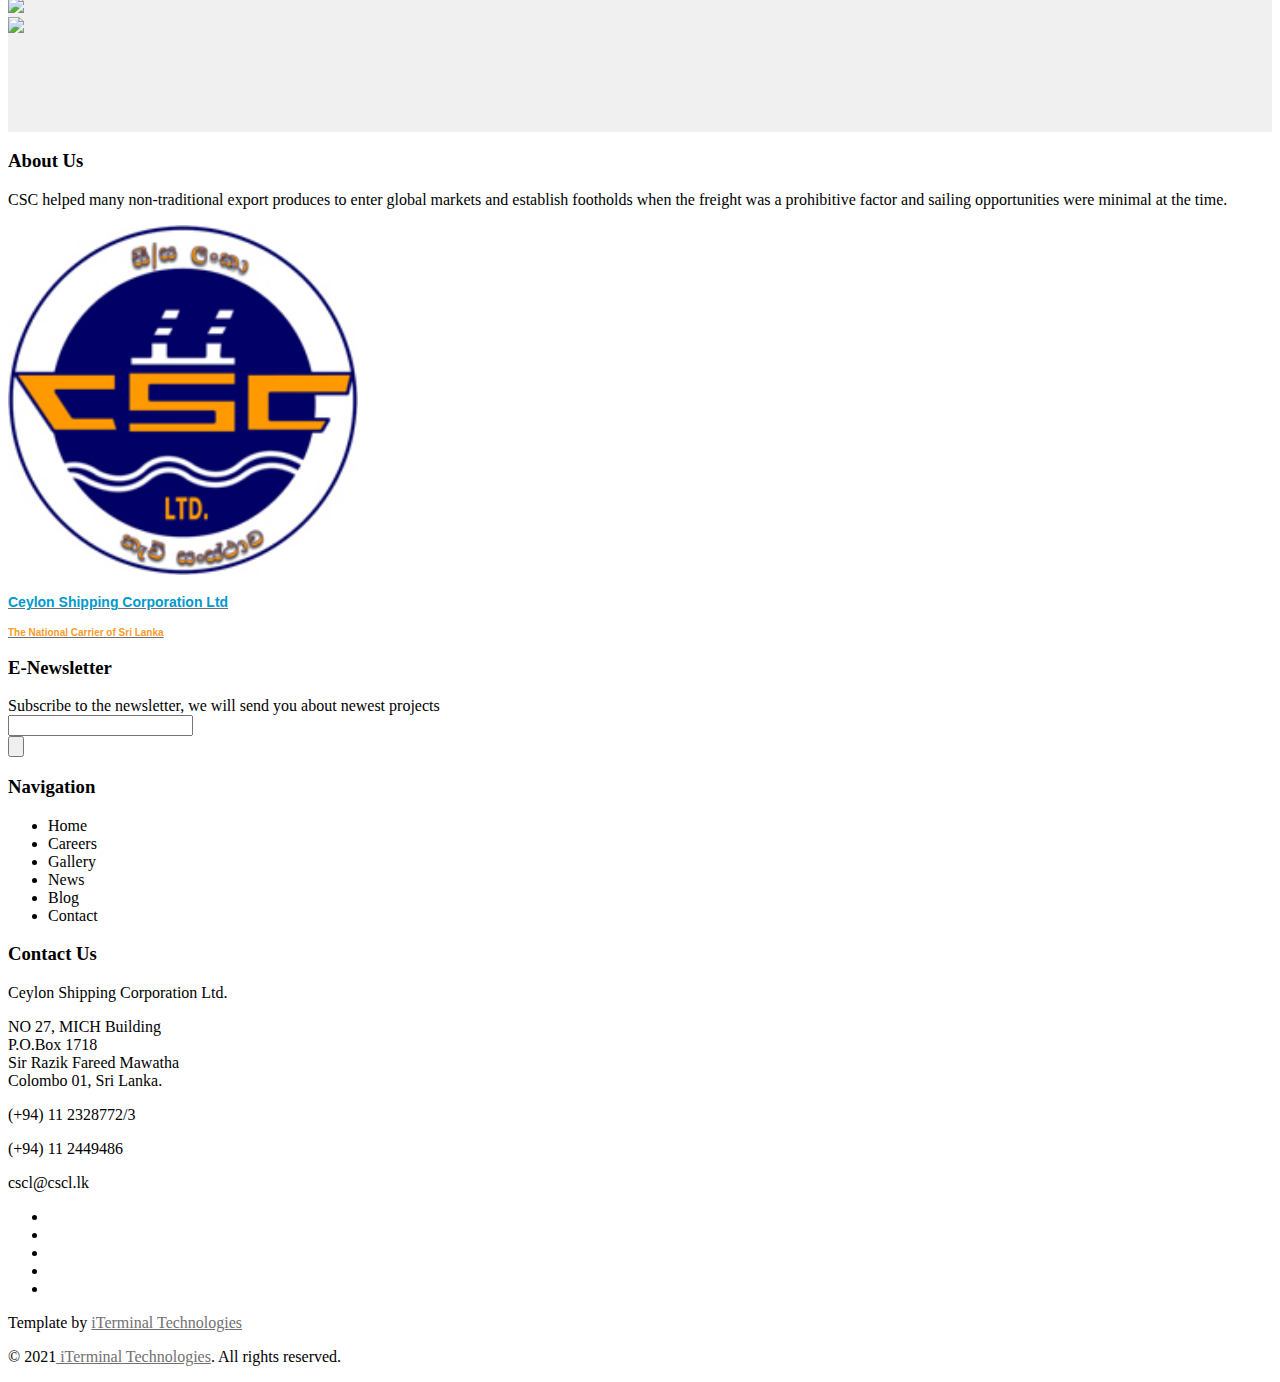
==== commit 74c5ad3a: "Contact us page updated" ====
--- a/index.html
+++ b/index.html
@@ -284,6 +284,7 @@
 </head>
 
 <body class="home page-template-default page page-id-2 theme-cargo-pifour woocommerce-no-js wpb-js-composer js-comp-ver-6.0.5 vc_responsive">
+	<!-- HEADER - START -->
 	<div id="page" class="hfeed site ">
 		<header id="masthead" class="site-header header-default header-transparent" role="banner">
 			<!-- <div id="header_top" class="header-top layout1">
@@ -327,7 +328,7 @@
 										</div>
 										<div class="col-md-9" style="margin-top: 35px;">
 											<h3 id="corporation-title" class="align-bottom">Ceylon Shipping Corporation Ltd</h3>
-											<h5 id="corporation-sub-title">Ceylon Shipping Corporation Ltd</h5>
+											<h5 id="corporation-sub-title">The National Carrier of Sri Lanka</h5>
 										</div>
 									</div>
 								</a>
@@ -381,7 +382,7 @@
 										<ul id="menu-main-menu" class="nav-menu menu-main-menu">
 											<li id="menu-item-1063"
 												class="menu-item menu-item-type-post_type menu-item-object-page menu-item-home current-menu-item page_item page-item-2 current_page_item current-menu-ancestor current-menu-parent current_page_parent current_page_ancestor menu-item-has-children menu-item-1063">
-												<a href="http://demo.spyropress.com/themeforest/cargo-pifour/"
+												<a href="index.html"
 													aria-current="page">Home</a>
 												<ul class="sub-menu">
 													<li id="menu-item-31"
@@ -737,19 +738,7 @@
 											</li>
 											<li id="menu-item-136"
 												class="menu-item menu-item-type-custom menu-item-object-custom menu-item-has-children menu-item-136">
-												<a href="#">Contact us</a>
-												<ul class="sub-menu">
-													<li id="menu-item-25"
-														class="menu-item menu-item-type-post_type menu-item-object-page menu-item-25">
-														<a
-															href="http://demo.spyropress.com/themeforest/cargo-pifour/contact/">Contact
-															1</a></li>
-													<li id="menu-item-385"
-														class="menu-item menu-item-type-post_type menu-item-object-page menu-item-385">
-														<a
-															href="http://demo.spyropress.com/themeforest/cargo-pifour/contact-2/">Contact
-															2</a></li>
-												</ul>
+												<a href="contact-us.html">Contact us</a>
 											</li>
 										</ul>
 									</div>
@@ -799,7 +788,9 @@
 			</div>
 		</header><!-- #masthead -->
 		<!-- #page-title -->
-
+		<!-- HEADER - END -->
+
+		<!-- WELCOME MESSAGE - START -->
 		<div class="main-image-container">
 			<img id="main-image" src="http://demo.spyropress.com/themeforest/cargo-pifour/wp-content/uploads/2018/03/slider5.png" alt="Ceylon Shipping Corporation">
 			<div class="main-image-text"> 
@@ -817,6 +808,7 @@
 			<button type="button" style="font-family: Poppins; font-size: 18px; font-weight: 600;" class="btn btn-sm btn-outline-light">Read More</button>
 		</div>
 		</div>
+		<!-- WELCOME MESSAGE - END -->
 
 
 		<div id="content" class="site-content">
@@ -1874,20 +1866,33 @@
 							<aside id="text-18" class="widget widget_text">
 								<h3 class="wg-title">About Us</h3>
 								<div class="textwidget">
-									<p>Everyday Cargo Pifour is a new day for us and we work really hard to satisfy our
-										customer everywhere.</p>
+									<p>CSC helped many non-traditional export produces to enter global markets and establish footholds
+										when the freight was a prohibitive factor and sailing opportunities were minimal at the time.
+									</p>
 								</div>
 							</aside>
 							<aside id="cms_image-2" class="widget widget_cms_image">
-								<div class="image"><a href="#" target="_self"><img
-											src="http://demo.spyropress.com/themeforest/cargo-pifour/wp-content/uploads/2017/09/logo1.png"
-											alt="" /></a></div>
+								<div class="image">
+									<a href="#" target="_self">
+										<div class="row align-items-center">
+											<div class="col-md-4">
+												<img alt="Cargo Pifour - Logistic and Transportation WordPress Theme" width="350px" src="assets/images/cscl_logo.jpg">
+											</div>
+											<div class="col-md-8" style="margin-top: 15px; padding-left: 0px;">
+												<h3 class="align-bottom" id="corporation-title-footer">Ceylon Shipping Corporation Ltd</h3>
+												<h5 id="corporation-sub-title-footer">The National Carrier of Sri Lanka</h5>
+											</div>
+										</div>
+									</a>
+								</div>
 							</aside>
 						</div>
 						<div class="col-lg-3 col-md-3 col-sm-12 col-xs-12">
 							<aside id="newsletterwidget-2" class="widget widget_newsletterwidget">
-								<h3 class="wg-title">E-Newsletter</h3>Subscribe to the newsletter, we will send you
-								about newest projects<div class="tnp tnp-widget">
+								<h3 class="wg-title">E-Newsletter</h3>
+								Subscribe to the newsletter, we will send you
+								about newest projects
+								<div class="tnp tnp-widget">
 									<form method="post"
 										action="http://demo.spyropress.com/themeforest/cargo-pifour/?na=s"
 										onsubmit="return newsletter_check(this)">
@@ -1897,9 +1902,10 @@
 										<input type='hidden' name='nl[]' value='0'>
 										<div class="tnp-field tnp-field-email"><label></label><input class="tnp-email"
 												type="email" name="ne" required></div>
-										<div class="tnp-field tnp-field-button"><input class="tnp-submit" type="submit"
-												value="">
+										<div class="tnp-field tnp-field-button"><input class="tnp-submit" type="submit" value="">
+											<i class="fas fa-envelope" style="margin-left: 20px; margin-top: 13px;"></i>
 										</div>
+
 									</form>
 								</div>
 							</aside>
@@ -1909,32 +1915,29 @@
 								<h3 class="wg-title">Navigation</h3>
 								<div class="menu-menu-footer-container">
 									<ul id="menu-menu-footer" class="menu">
-										<li id="menu-item-69"
-											class="menu-item menu-item-type-post_type menu-item-object-page menu-item-home current-menu-item page_item page-item-2 current_page_item menu-item-69">
-											<a href="http://demo.spyropress.com/themeforest/cargo-pifour/"
-												aria-current="page">Home</a></li>
-										<li id="menu-item-68"
-											class="menu-item menu-item-type-post_type menu-item-object-page menu-item-68">
-											<a
-												href="http://demo.spyropress.com/themeforest/cargo-pifour/about-company/">Company</a>
+										<li id="menu-item-69" class="my-2 menu-item menu-item-type-post_type menu-item-object-page menu-item-home current-menu-item page_item page-item-2 current_page_item menu-item-69">
+											<i class="fas fa-angle-right"></i>
+											Home
 										</li>
-										<li id="menu-item-66"
-											class="menu-item menu-item-type-post_type menu-item-object-page menu-item-66">
-											<a
-												href="http://demo.spyropress.com/themeforest/cargo-pifour/project/">Gallery</a>
+										<li id="menu-item-68" class="my-2 menu-item menu-item-type-post_type menu-item-object-page menu-item-68">
+											<i class="fas fa-angle-right"></i>
+											Careers
 										</li>
-										<li id="menu-item-405"
-											class="menu-item menu-item-type-post_type menu-item-object-page menu-item-405">
-											<a
-												href="http://demo.spyropress.com/themeforest/cargo-pifour/typography/">Features</a>
+										<li id="menu-item-66" class="my-2 menu-item menu-item-type-post_type menu-item-object-page menu-item-66">
+											<i class="fas fa-angle-right"></i>
+											Gallery
 										</li>
-										<li id="menu-item-98"
-											class="menu-item menu-item-type-custom menu-item-object-custom menu-item-98">
-											<a href="?page_id=19">Blog</a></li>
-										<li id="menu-item-63"
-											class="menu-item menu-item-type-post_type menu-item-object-page menu-item-63">
-											<a
-												href="http://demo.spyropress.com/themeforest/cargo-pifour/contact/">Contact</a>
+										<li id="menu-item-405" class="my-2 menu-item menu-item-type-post_type menu-item-object-page menu-item-405">
+											<i class="fas fa-angle-right"></i>
+											News
+										</li>
+										<li id="menu-item-98" class="my-2 menu-item menu-item-type-custom menu-item-object-custom menu-item-98">
+											<i class="fas fa-angle-right"></i>
+											Blog
+										</li>
+										<li id="menu-item-63" class="my-2 menu-item menu-item-type-post_type menu-item-object-page menu-item-63">
+											<i class="fas fa-angle-right"></i>
+											Contact
 										</li>
 									</ul>
 								</div>
@@ -1944,10 +1947,23 @@
 							<aside id="text-17" class="widget widget_text">
 								<h3 class="wg-title">Contact Us</h3>
 								<div class="textwidget">
-									<p>Cargo International Inc.</p>
-									<p><i class="fa fa-map-marker"></i> Santa Monica Boulevard Los Angeles</p>
-									<p><i class="fa fa-phone"></i> (0123) 4567 8910</p>
-									<p><i class="fa fa-envelope-o"></i> info@spyropress.com</p>
+									<p>Ceylon Shipping Corporation Ltd.</p>
+									<div class="row">
+										<div class="col-sm-1 px-0 pt-1"><i class="fas fa-map-marker-alt"></i></div>
+										<div class="col-sm-11 px-0">
+											<p>
+												NO 27, MICH Building <br>
+												P.O.Box 1718 <br>
+												Sir Razik Fareed Mawatha <br>
+												Colombo 01, Sri Lanka.
+											</p>
+										</div>
+									</div>
+
+
+									<p><i class="fas fa-phone"></i> (+94) 11 2328772/3</p>
+									<p><i class="fas fa-fax"></i> (+94) 11 2449486</p>
+									<p><i class="fas fa-envelope"></i> cscl@cscl.lk</p>
 								</div>
 							</aside>
 							<aside id="cms_socials_widget-6" class=" widget widget_cms_socials_widget">
--- a/assets/styles/style.css
+++ b/assets/styles/style.css
@@ -52,3 +52,17 @@
     font-size: 18px;
     font-weight: 600;
 }
+
+/* FOOTER - START */
+#corporation-title-footer {
+    color: #0099CC;
+    font-family: Arial, sans-serif;
+    font-size: 14px;
+}
+
+#corporation-sub-title-footer {
+    color: #fb9b2d;
+    font-family: Verdana, Arial, Helvetica, sans-serif;
+    font-size: 10px;
+}
+/* FOOTER - END */
